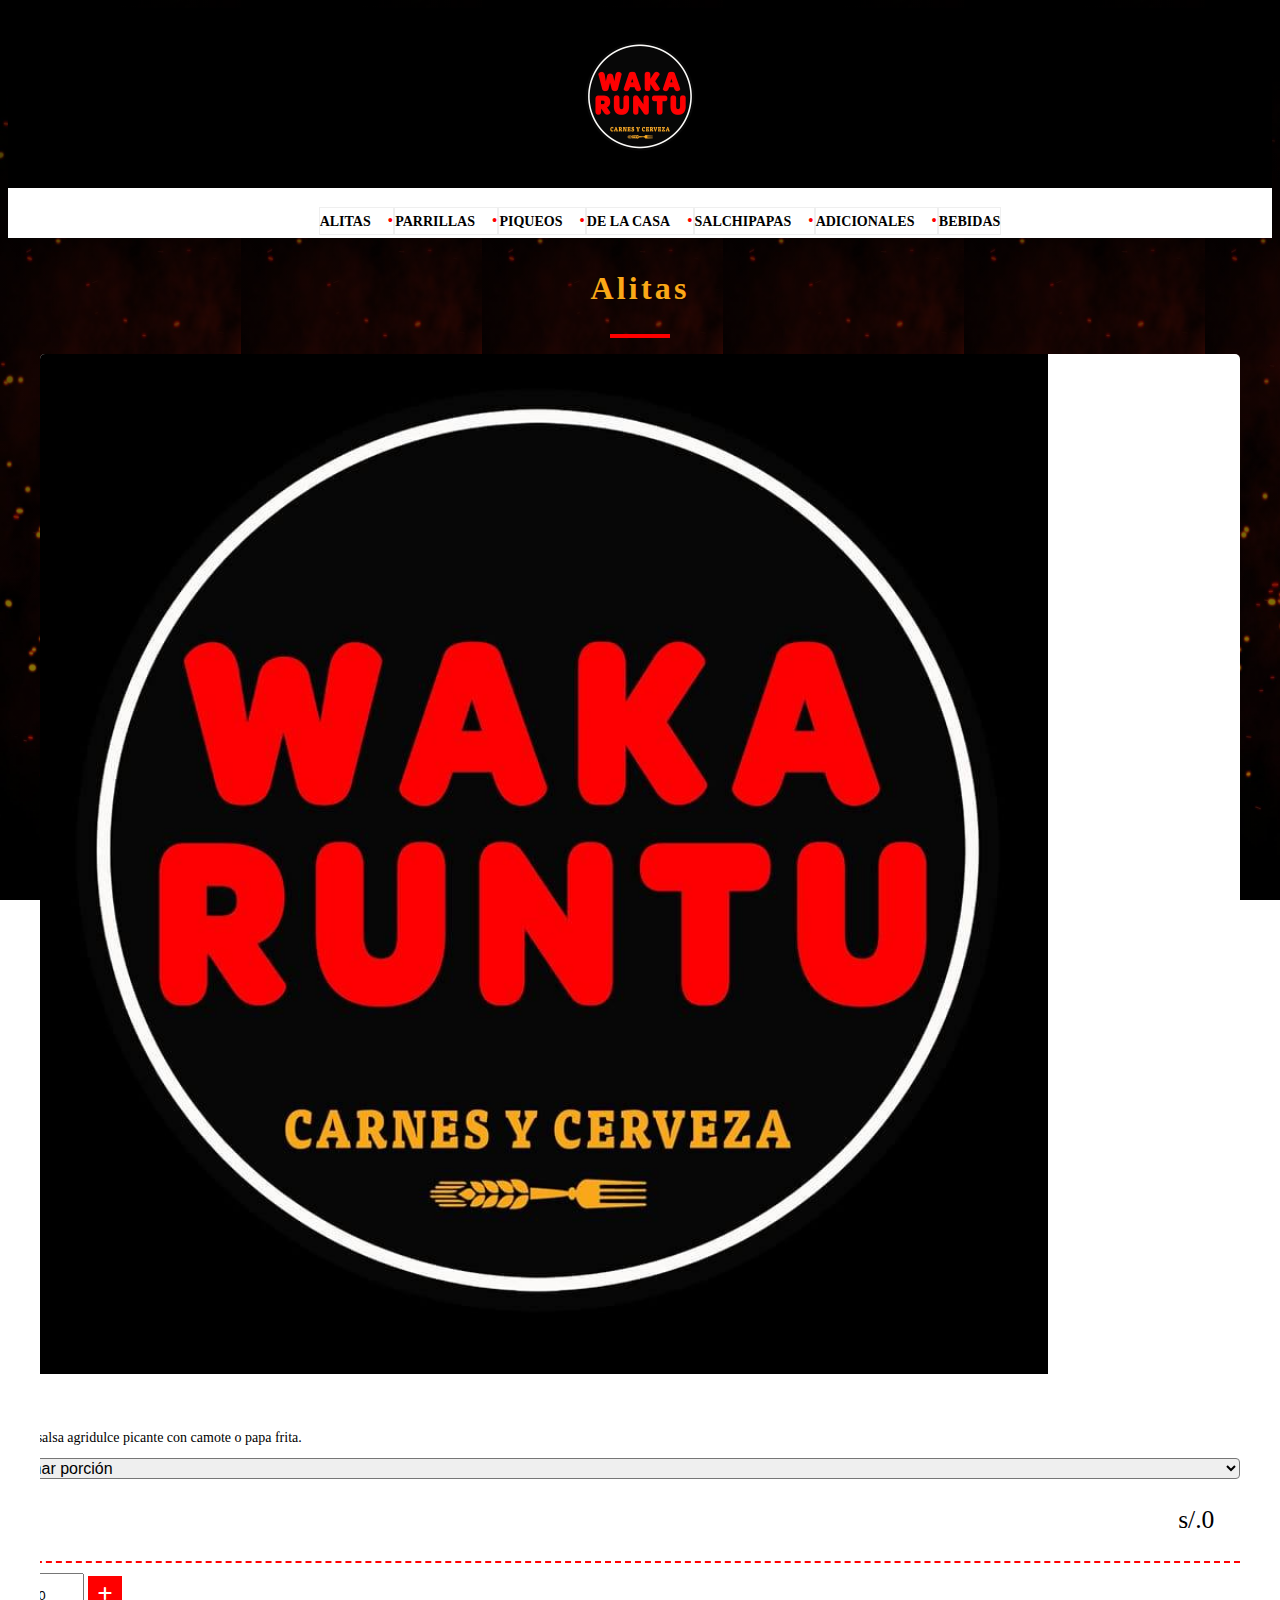
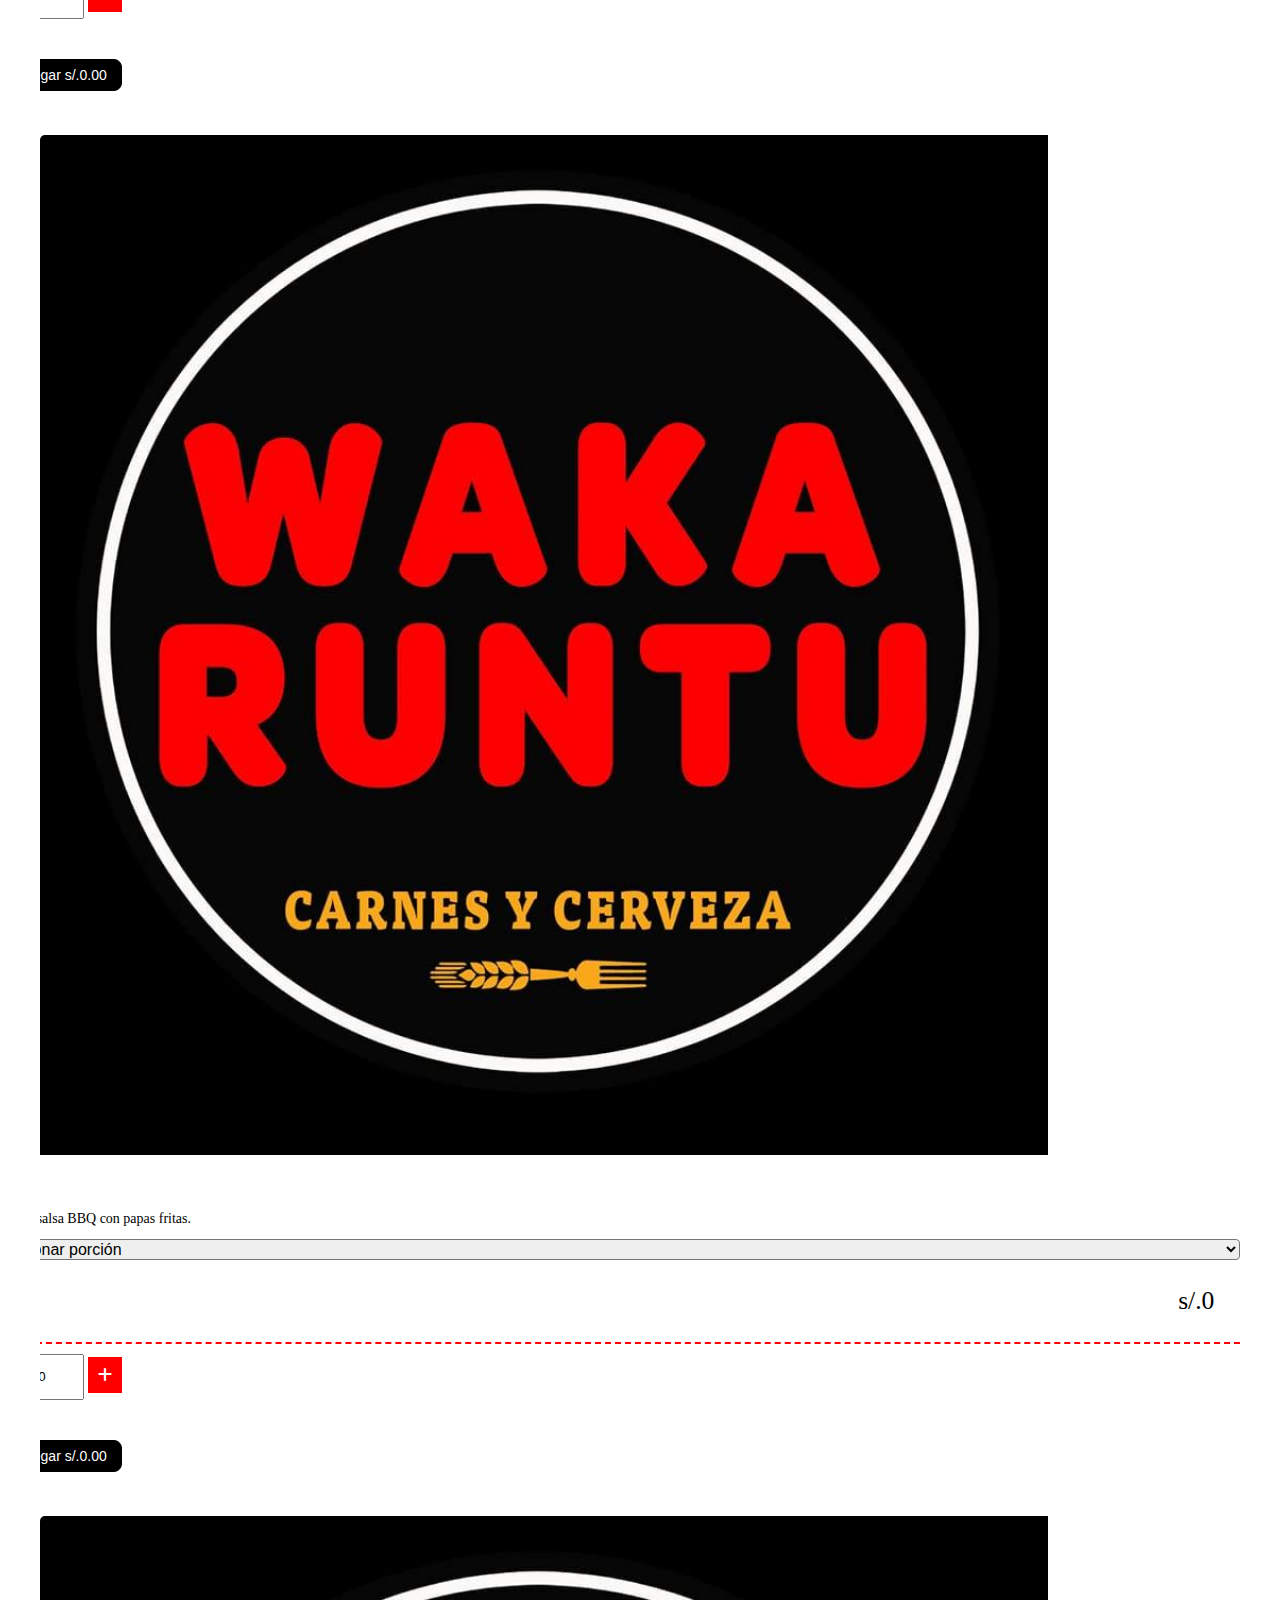
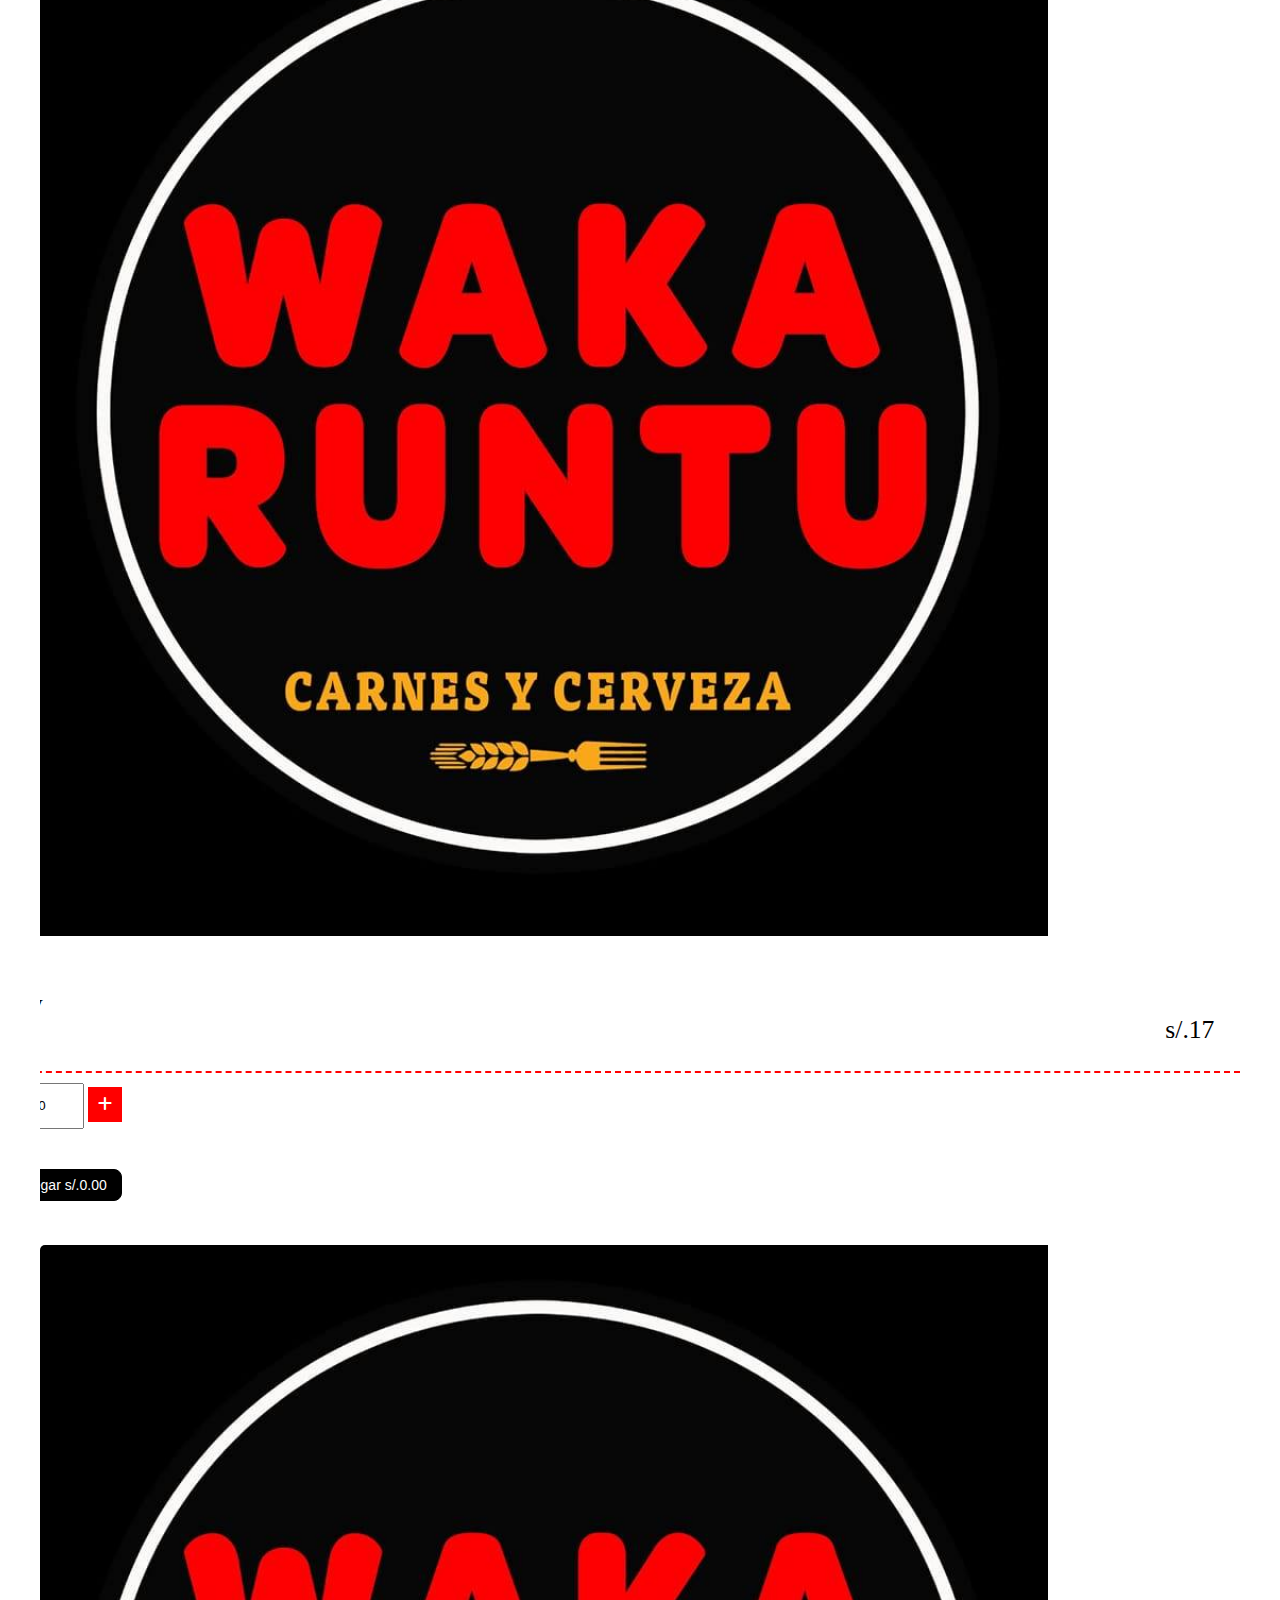
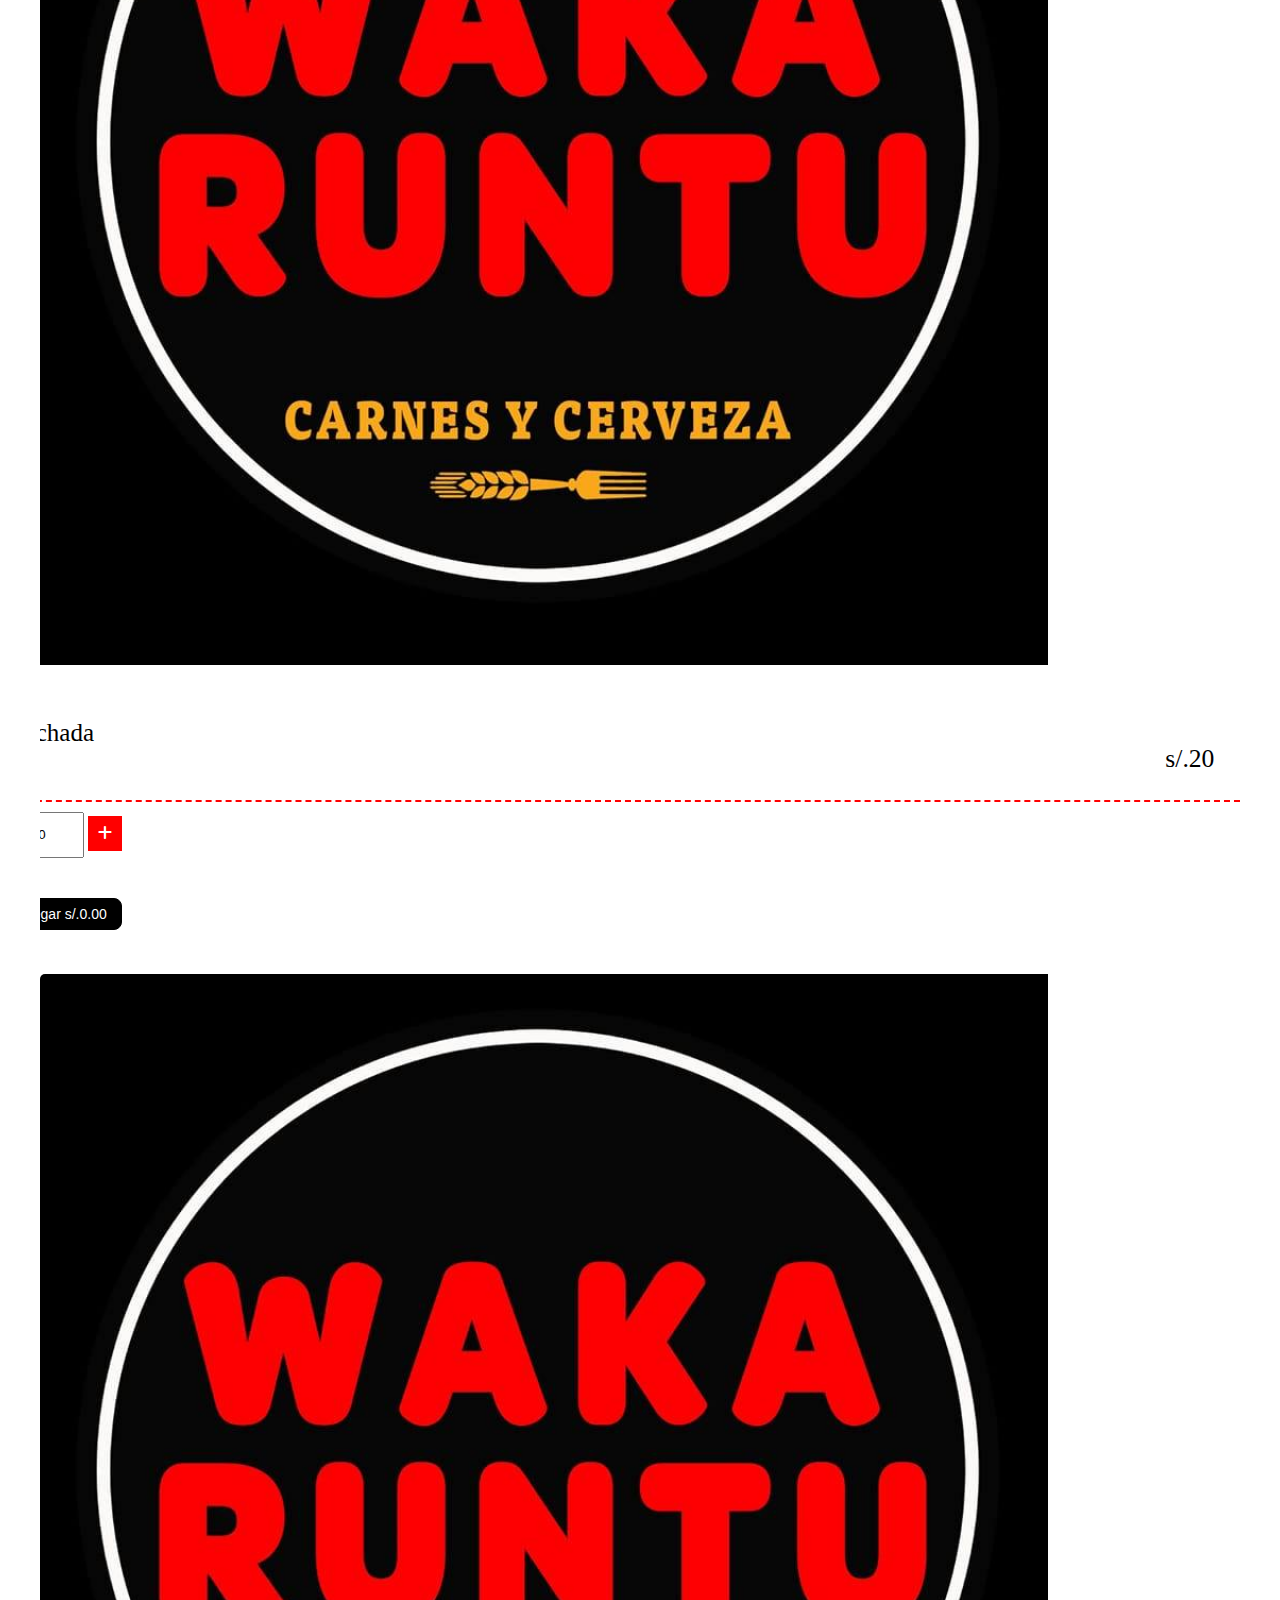
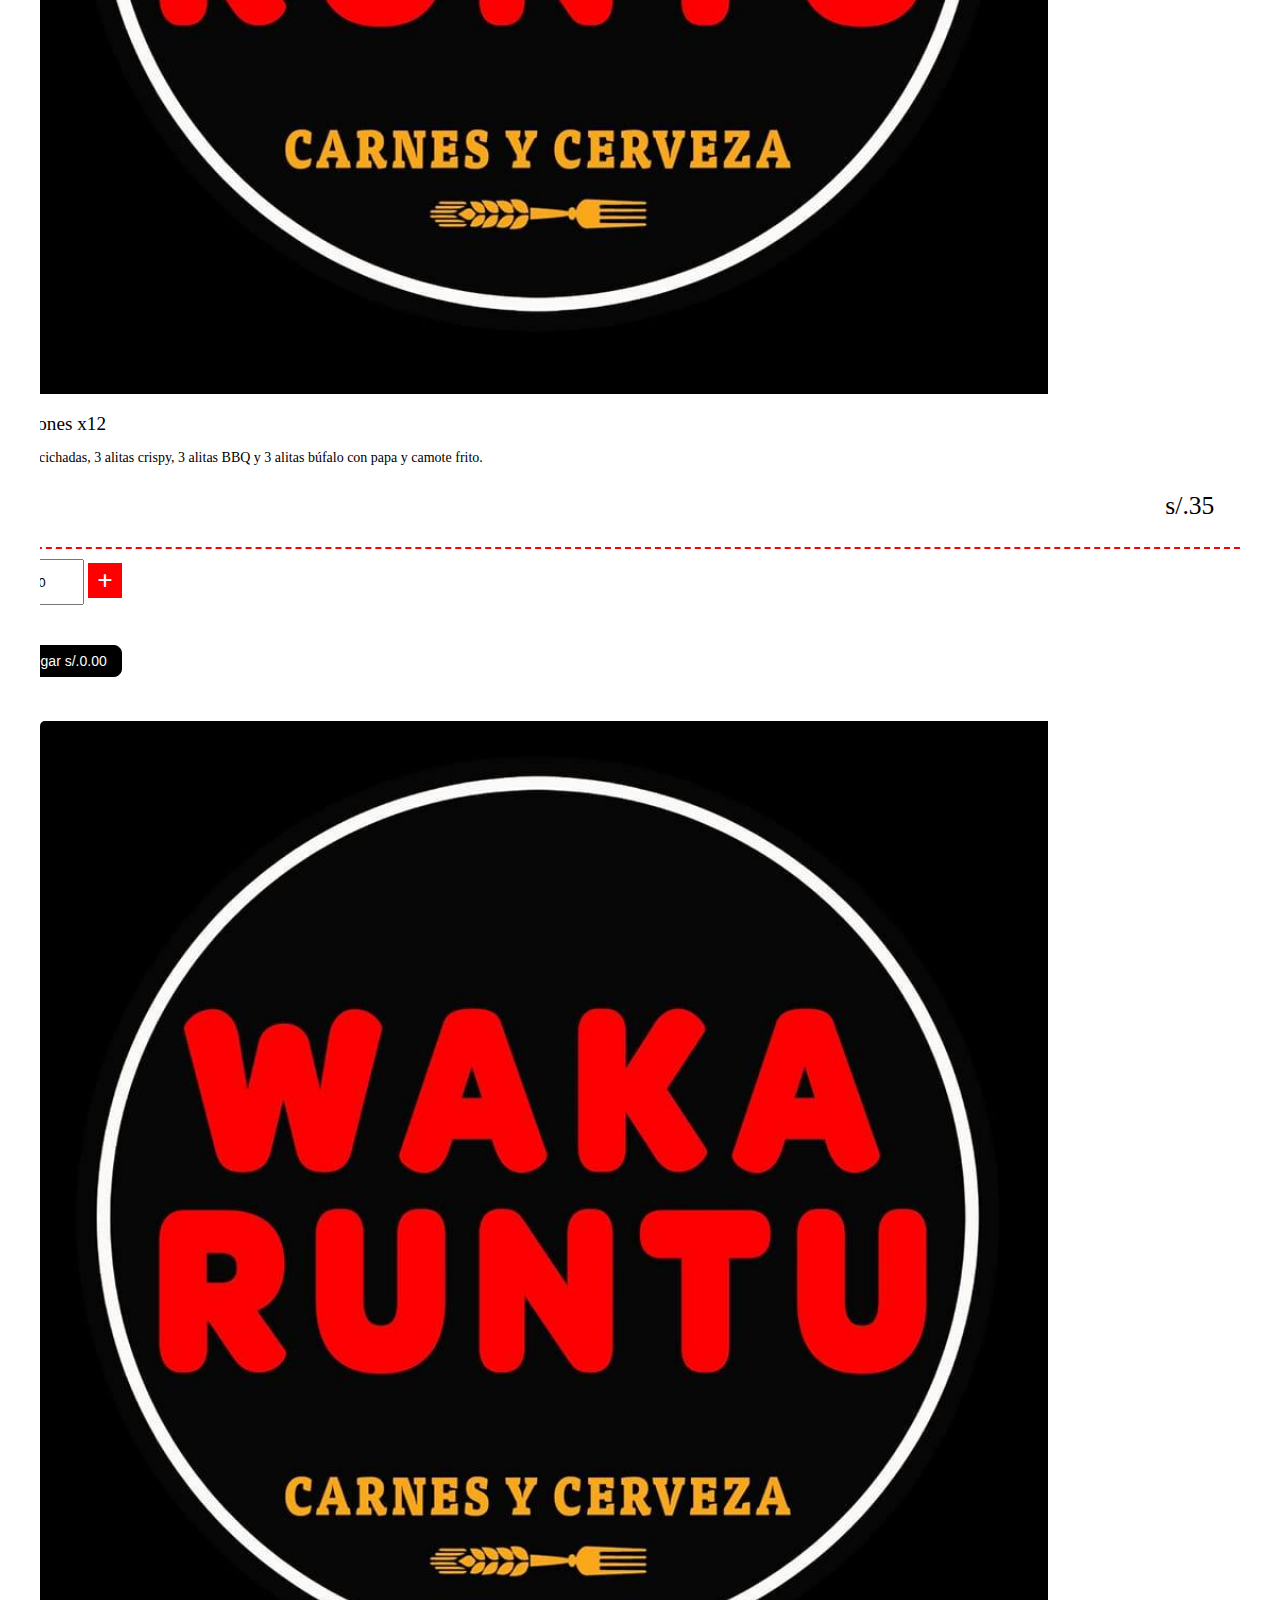
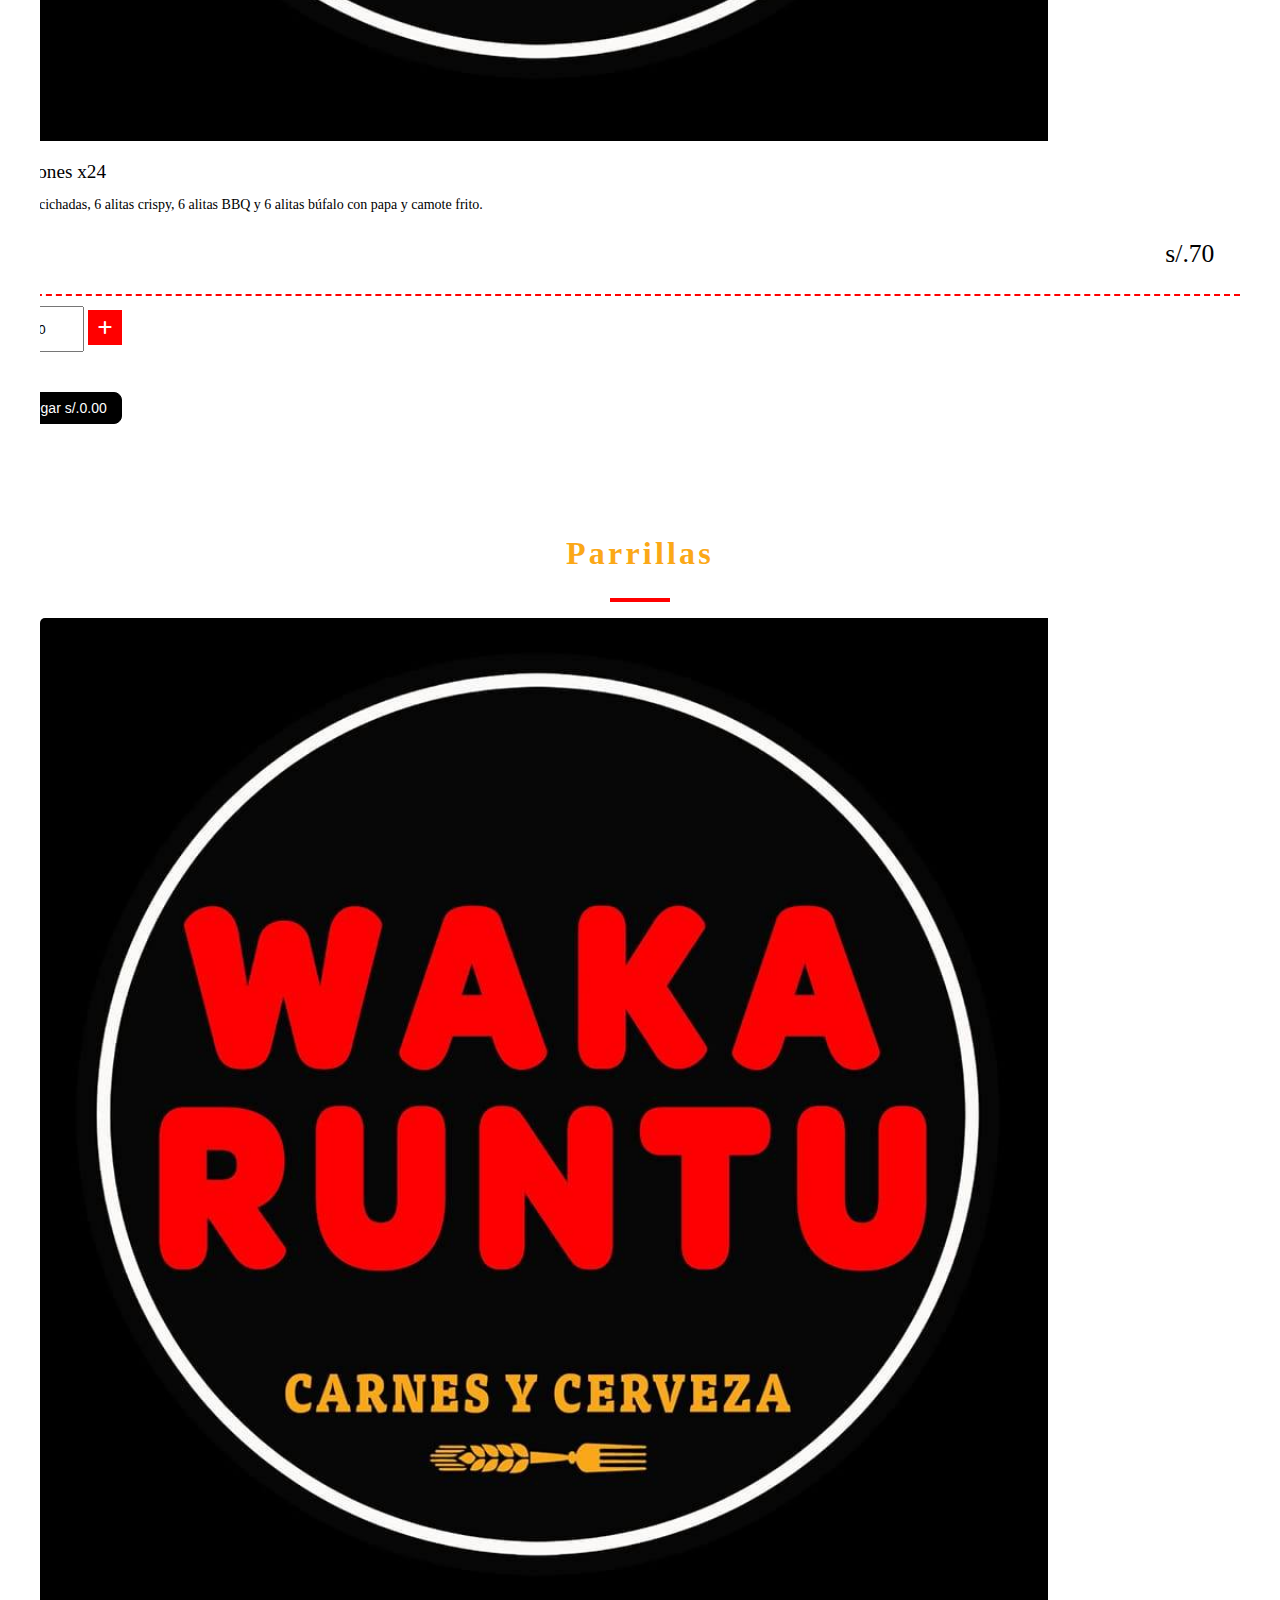
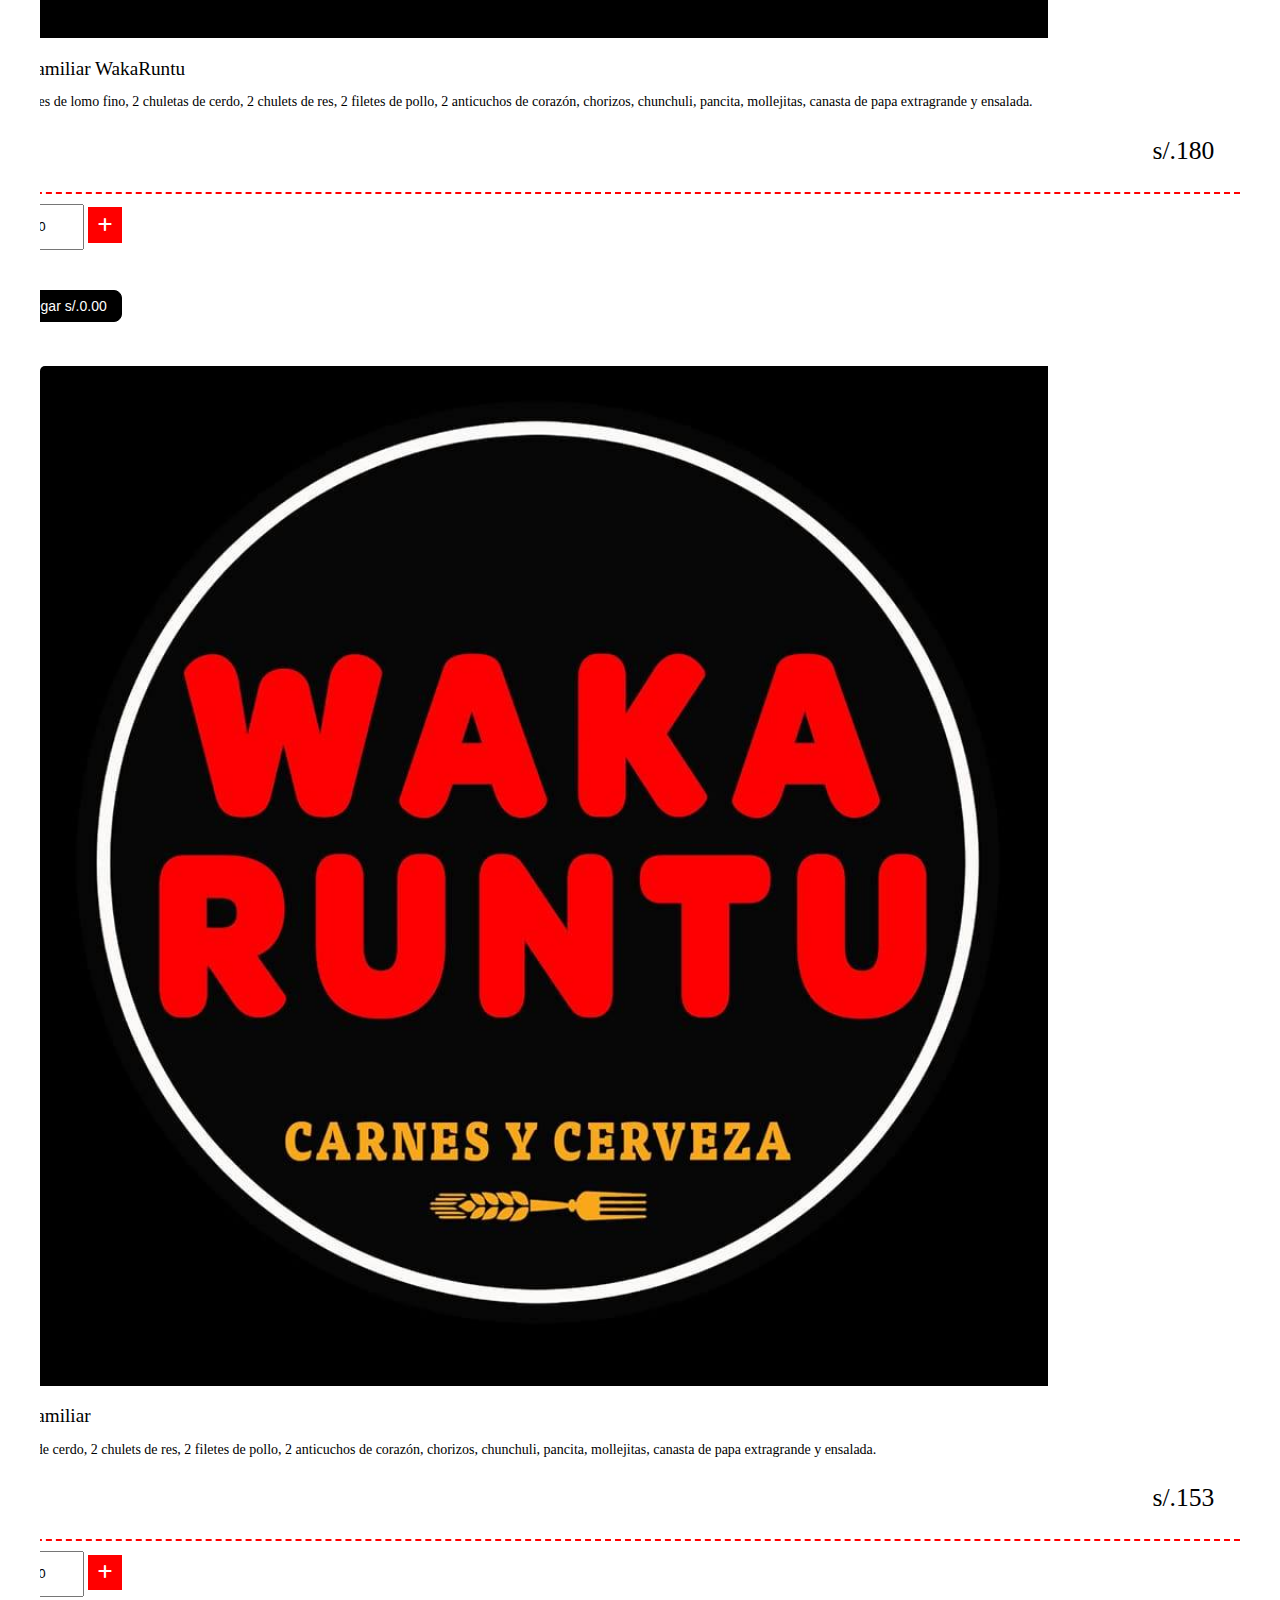
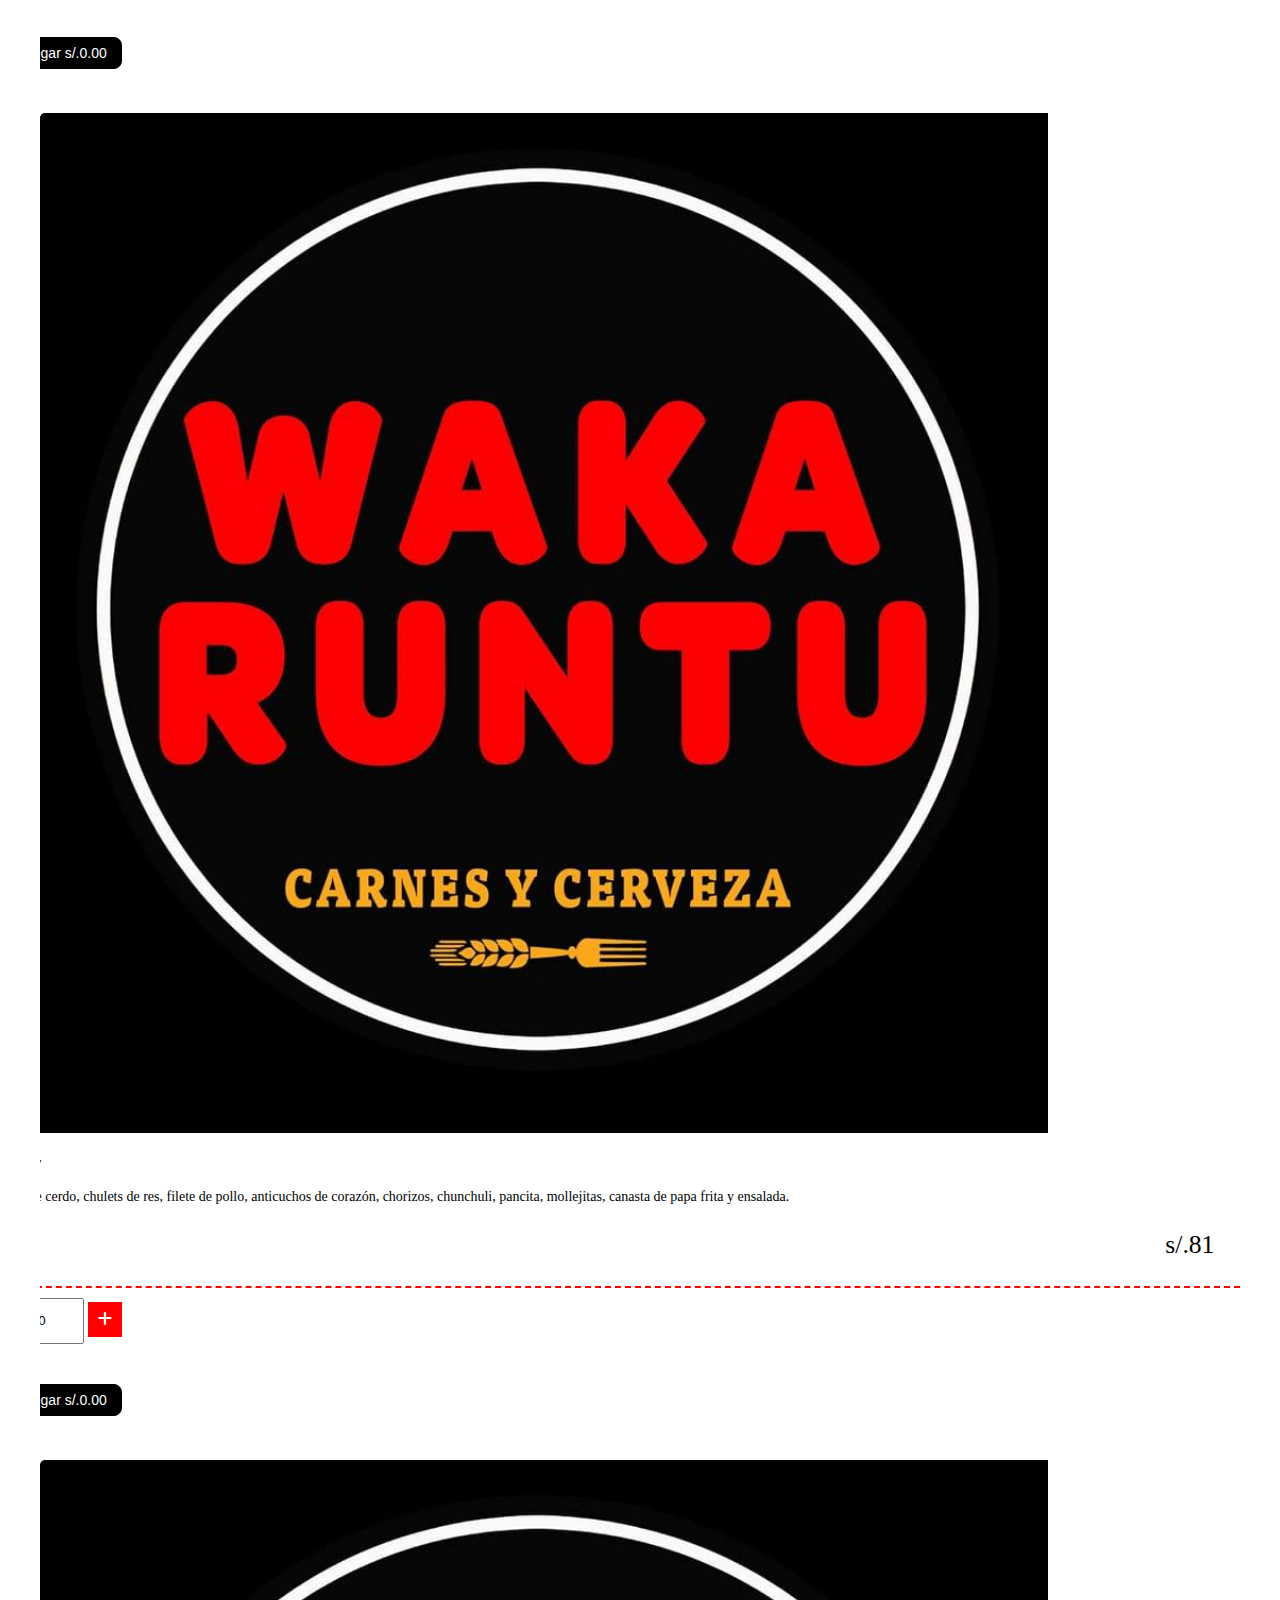
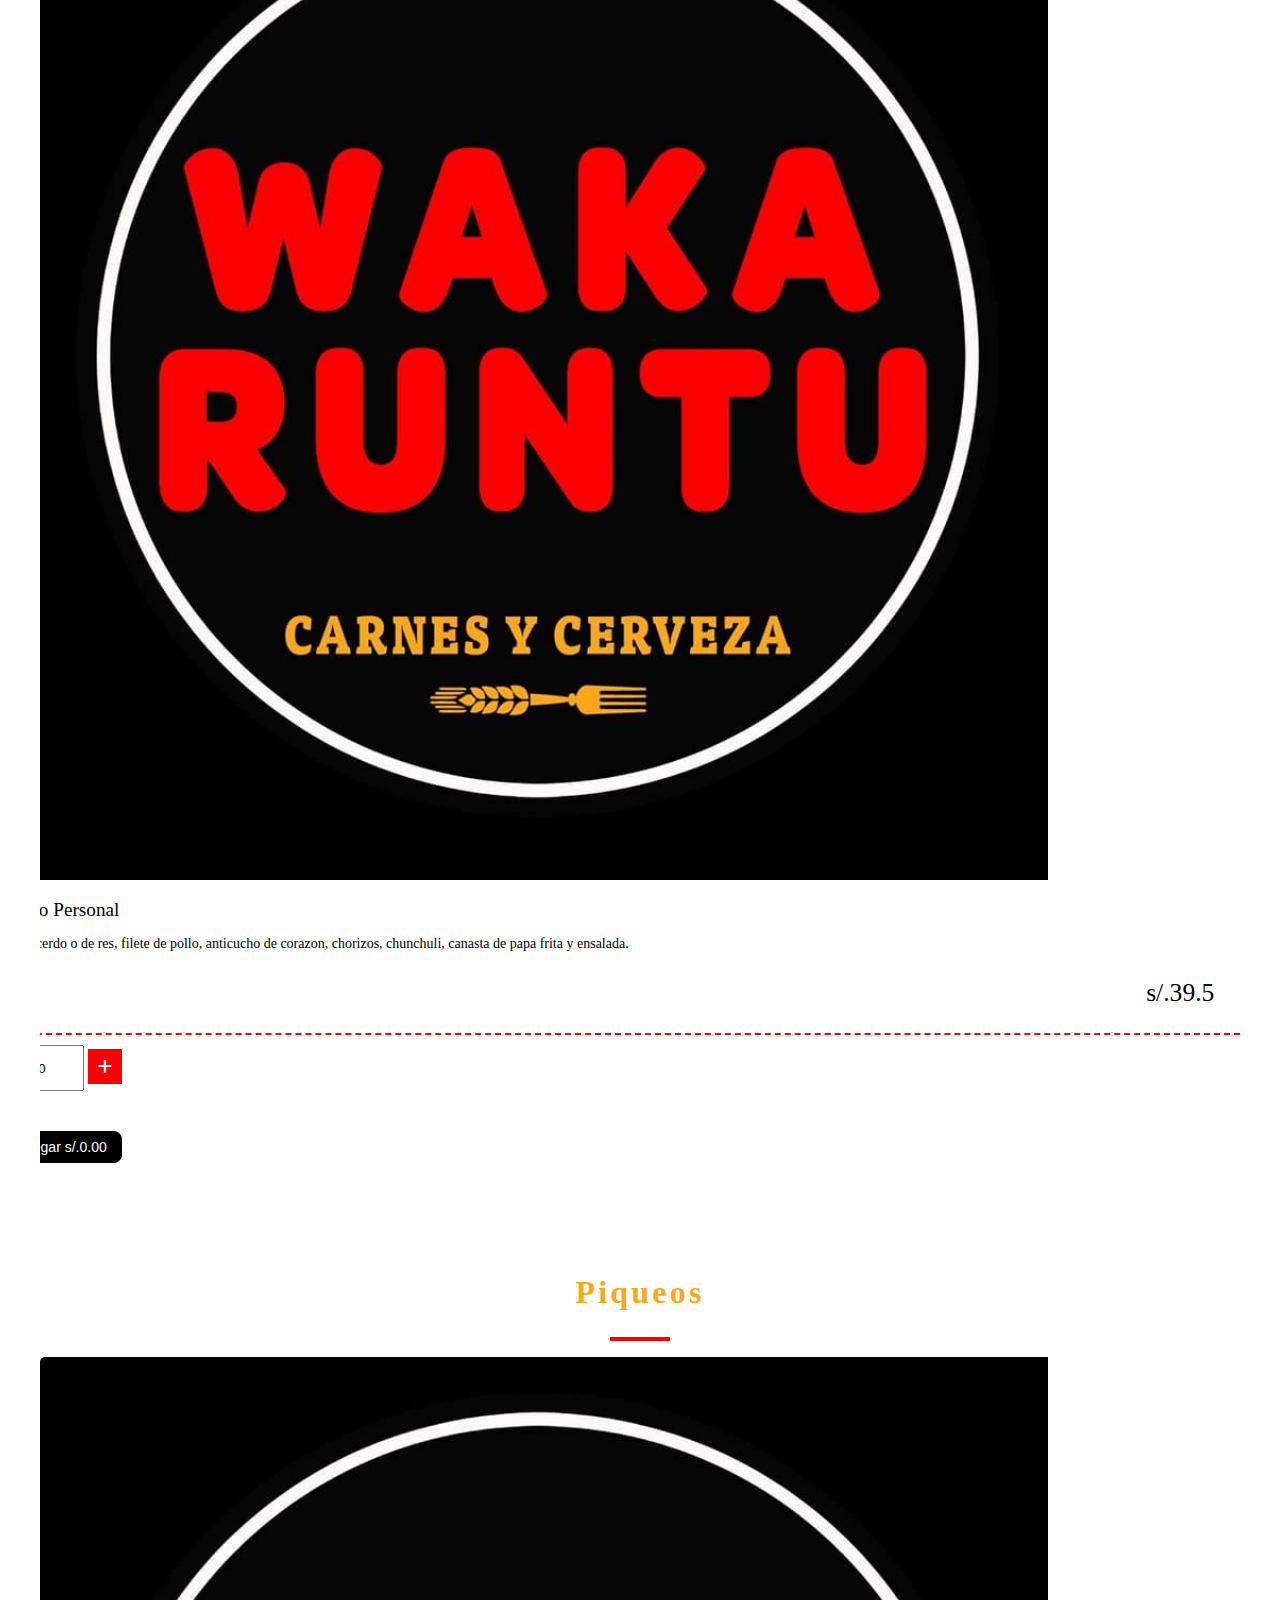
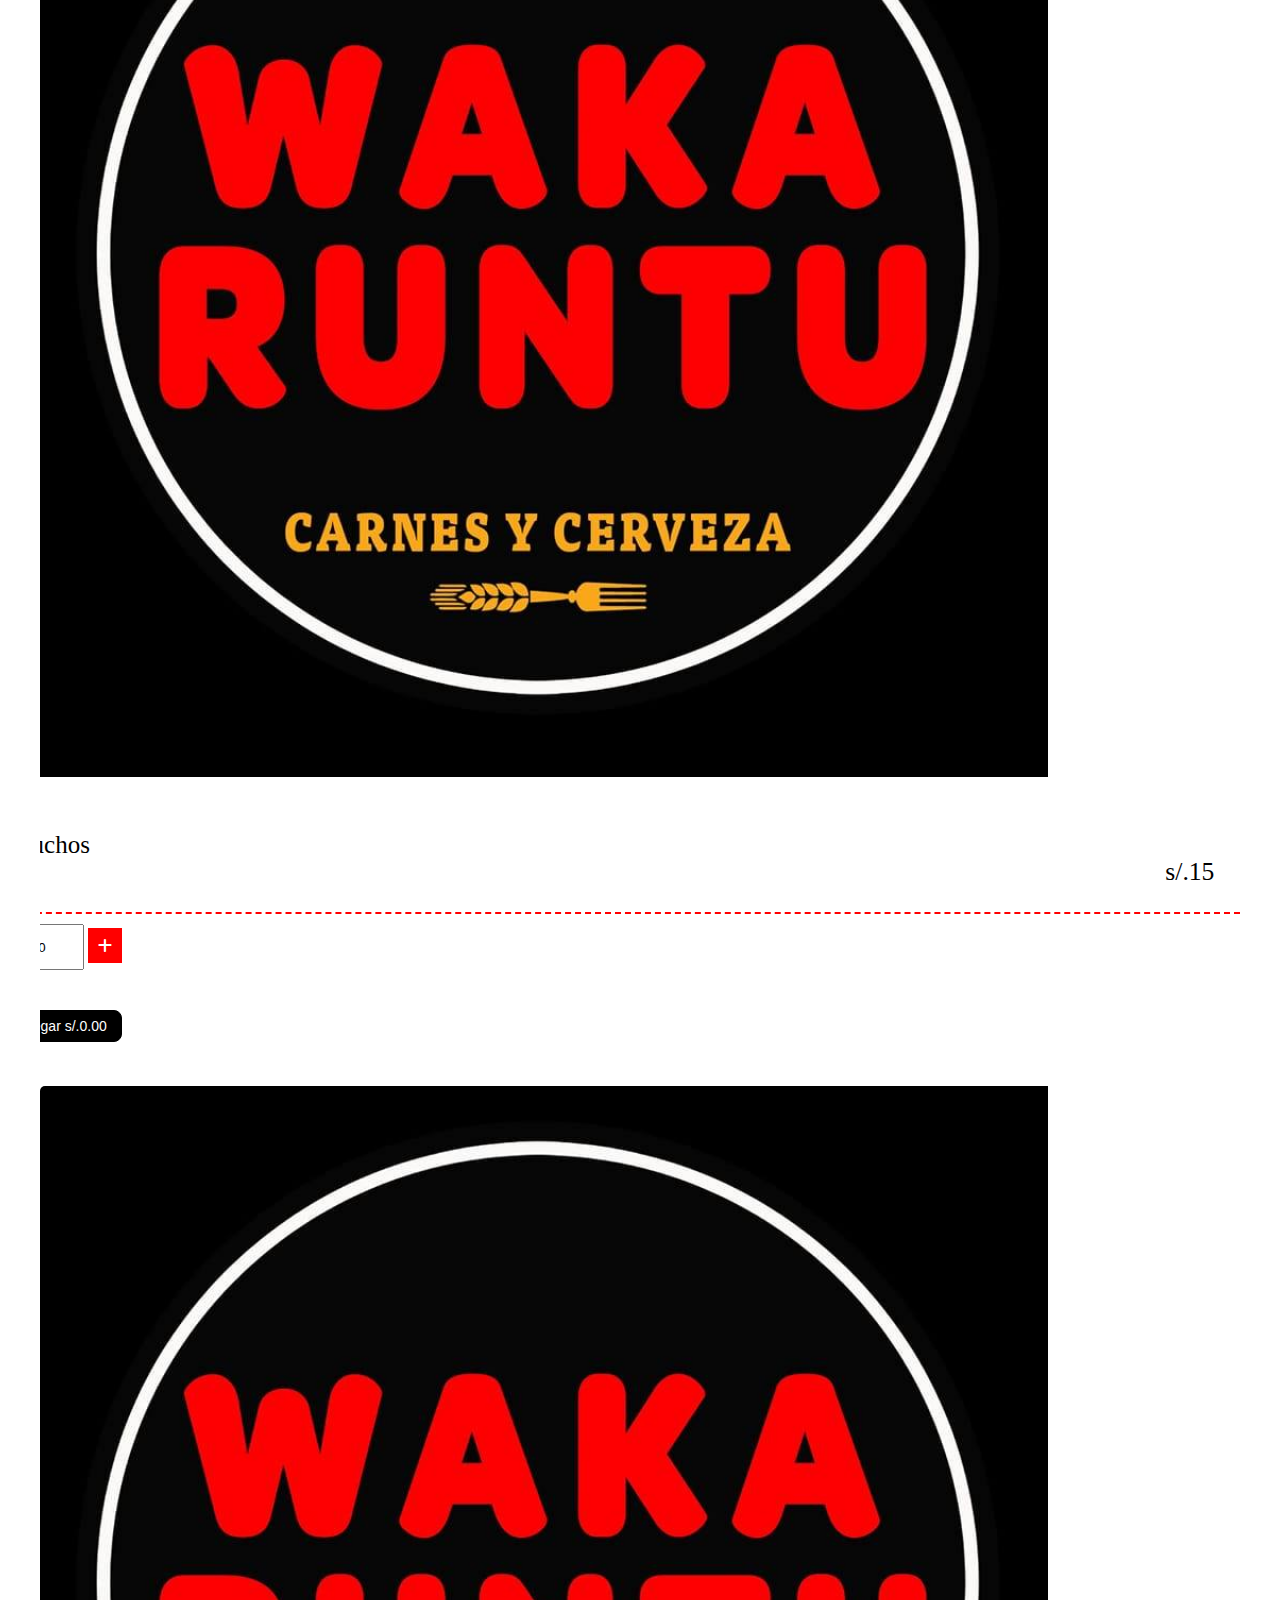
==== delivery.html @ b3f8e03b "martes temprano" ====
<!DOCTYPE html>
<html lang="en">

<head>
    <meta charset="UTF-8">
    <meta http-equiv="X-UA-Compatible" content="IE=edge">
    <meta name="viewport" content="width=device-width, initial-scale=1.0">
    <link rel="icon" href="img/favicon.png" tipe="image/png">
    <title>Carta Digital Waka Runtu - Carnes y Cervezas</title>
    <link rel="stylesheet" href="style.css">
    <link rel="stylesheet" href="https://cdnjs.cloudflare.com/ajax/libs/font-awesome/6.3.0/css/all.min.css">
    <link href="https://cdn.jsdelivr.net/npm/bootstrap@5.0.2/dist/css/bootstrap.min.css" rel="stylesheet" integrity="sha384-EVSTQN3/azprG1Anm3QDgpJLIm9Nao0Yz1ztcQTwFspd3yD65VohhpuuCOmLASjC" crossorigin="anonymous">
    <script src="https://cdn.jsdelivr.net/npm/bootstrap@5.0.2/dist/js/bootstrap.bundle.min.js" integrity="sha384-MrcW6ZMFYlzcLA8Nl+NtUVF0sA7MsXsP1UyJoMp4YLEuNSfAP+JcXn/tWtIaxVXM" crossorigin="anonymous"></script>
</head>

<body>
    <!----A l e r t a----->

    <div class="overlay" id="pop">
        <div class="alert alert-danger alert-dismissible fade show text-center" role="alert" id="error-message">
            La cantidad no puede ser cero
            <button type="button" class="btn-close" data-bs-dismiss="alert" aria-label="Close" id="close-alert"></button>
        </div>
    </div>
    <div class="fondo" id="pollos">
        <img src="img/logo-waka-runtu.jpg" class="img-pikol" alt="">
    </div>
    <div class="menu">
        <ul data-v-1c8fdb5a="" data-v-3eb1d840="" class="category-slider px-0" style="transform-origin: center top 0px;">
            <li data-v-1c8fdb5a="" class="category-slider__item rounded px-1 mx-1">
                <div><a href="#alitas">Alitas</a> <span class="dot">•</span></div>
            </li>
            <li data-v-1c8fdb5a="" class="category-slider__item rounded px-1 mx-1">
                <div><a href="#parrillas">Parrillas</a> <span class="dot">•</span></div>
            </li>
            <li data-v-1c8fdb5a="" class="category-slider__item rounded px-1 mx-1">
                <div><a href="#piqueos">Piqueos</a> <span class="dot">•</span></div>
            </li>
            <li data-v-1c8fdb5a="" class="category-slider__item rounded px-1 mx-1">
                <div><a href="#casa">De la casa</a> <span class="dot">•</span></div>
            </li>
            <li data-v-1c8fdb5a="" class="category-slider__item rounded px-1 mx-1">
                <div><a href="#salchipapas">Salchipapas</a> <span class="dot">•</span></div>
            </li>
            <li data-v-1c8fdb5a="" class="category-slider__item rounded px-1 mx-1 category-slider__item--active">
                <div><a href="#adicionales">Adicionales</a> <span class="dot">•</span></div>
            </li>
            <li data-v-1c8fdb5a="" class="category-slider__item rounded px-1 mx-1">
                <div><a href="#bebidas">Bebidas</a> </div>
            </li>
        </ul>
    </div>
    <div class="container" id="display">
        <div class="row">
            <div class="col-4 d-flex">
                <span id="valores" style="display: none;"></span>
                <span id="numeroT" class="m-auto"></span>
            </div>
            <div class="col-4" style="text-align: center; margin: auto; display: grid;">
                <a onclick="pedido()" id="popup1-button"> Ver pedido</a>
            </div>
            <div class="col-4">
                <p id="mtotal"></p>
            </div>
        </div>
    </div>
    <dialog id="popup1-dialog">
        <div class="row">
            <div class="col-12">
                <div class="row mb-5">
                    <div class="col-12 precioEnvio mb-3">
                        <span style="display:block; float:left; margin-top: 0.4em;"> Total:</span>
                        <p style="float:right" id="mtotal-pop"></p>
                    </div>
                    <div class="col-12">
                        <span id="valores-pop" style="display:block; float:left"></span>
                    </div>
                </div>
            </div>
            <div class="col-12 mb-4" style="text-align: center; margin: auto; display: grid;">
                <div class="row">
                    <div class="col-6">
                        <a onclick="wasa()" class="boton-wasa"><i class="fab fa-whatsapp"></i> Enviar pedido</a>
                    </div>
                    <div class="col-6">
                        <a id="popup1-close-button" class="enviarpedido" onclick="refresh()">Nuevo
                            pedido
                        </a>
                    </div>
                </div>
            </div>
        </div>
    </dialog>


    <div class="container mt-4">
        <div class="platos row">
            <!-----Alitas------>
            <div class="col-12">
                <h2 id="alitas" class="titulo" style="padding-top: 0px;">Alitas</h2>
                <div class="subrayado"></div>
            </div>
            <div class="col-lg-6 plato">
                <div class="row">
                    <div class="col-lg-6 col-sm-12">
                        <img src="img/logo-waka-runtu.jpg" alt="Alitas djm2 Bufalo waka runtu">
                    </div>
                    <div class="col-lg-6 col-sm-12">
                        <div class="row margin-left">
                            <div class="col-12 pedido">
                                <div class="row">
                                    <div class="col-8">
                                        <span class="izq" id="bufalo">Búfalo:</span>
                                        <span class="descripcion">Alitas con salsa agridulce picante con camote o papa
                                            frita.</span>
                                        <select class="selectP bufaloi" name="bufaloi" id="bufaloi" onchange="updateGasText('bufalo', 'bufaloi', 'bufalot', 'sub-bufalo', 'valor-bufalo', 15, 21, 27, 'num-bufalo')">
                                            <option selected>Selccionar porción</option>
                                            <option value="x6">x6</option>
                                            <option value="x9">x9</option>
                                            <option value="x12">x12</option>
                                        </select>
                                        <span id="bufalot" style="display: none;">0</span>
                                    </div>
                                    <div class="col-4">
                                        <p class="der">s/.<span id="sub-bufalo">0</span></p>
                                    </div>
                                </div>
                                <div class="linea" style="margin-top:1em"></div>
                            </div>
                            <div class="col-12 mt-2">
                                <div class="row">
                                    <div class="col-6 d-flex dialog">
                                        <span class="fa-solid fa-minus" id="decremento" onclick="decrementar('sub-bufalo','num-bufalo', 'valor-bufalo', 'sub-bufalo','valor-bufalo')"></span>
                                        <input type="text" class="form-control input" readonly id="num-bufalo" value="0">
                                        <span class="fa-solid fa-plus" id="botonactivo" onclick="incrementar('sub-bufalo','num-bufalo', 'valor-bufalo')"></span>
                                    </div>
                                    <div class="col-6 d-flex dialog">
                                        <button class="enviarpedido" onclick="sumar('valor-bufalo','num-bufalo','bufalot')">Agregar
                                            s/.<span id="valor-bufalo">0.00</span></button>
                                    </div>
                                </div>
                            </div>
                        </div>
                    </div>
                </div>
            </div>
            <div class="col-lg-6 plato">
                <div class="row">
                    <div class="col-lg-6 col-sm-12">
                        <img src="img/logo-waka-runtu.jpg" alt="Alitas djm2 Bufalo waka runtu">
                    </div>
                    <div class="col-lg-6 col-sm-12">
                        <div class="row margin-left">
                            <div class="col-12 pedido">
                                <div class="row">
                                    <div class="col-8">
                                        <span class="izq" id="bbq">BBQ:</span>
                                        <span class="descripcion">Alitas con salsa BBQ con papas fritas.</span>
                                        <select class="selectP bbqi" name="bbqi" id="bbqi" onchange="updateGasText('bbq', 'bbqi', 'bbqt', 'sub-bbq', 'valor-bbq', 15, 21, 27, 'num-bbq')">
                                            <option selected>Seleccionar porción</option>
                                            <option value="x6">x6</option>
                                            <option value="x9">x9</option>
                                            <option value="x12">x12</option>
                                        </select>
                                        <span id="bbqt" style="display: none;">0</span>
                                    </div>
                                    <div class="col-4">
                                        <p class="der">s/.<span id="sub-bbq">0</span></p>
                                    </div>
                                </div>
                                <div class="linea" style="margin-top:1em"></div>
                            </div>
                            <div class="col-12 mt-2">
                                <div class="row">
                                    <div class="col-6 d-flex dialog">
                                        <span class="fa-solid fa-minus" id="decremento" onclick="decrementar('sub-bbq','num-bbq', 'valor-bbq', 'sub-bbq','valor-bbq')"></span>
                                        <input type="text" class="form-control input" readonly id="num-bbq" value="0">
                                        <span class="fa-solid fa-plus" id="botonactivo" onclick="incrementar('sub-bbq','num-bbq', 'valor-bbq')"></span>
                                    </div>
                                    <div class="col-6 d-flex dialog">
                                        <button class="enviarpedido" onclick="sumar('valor-bbq','num-bbq','bbqt')">Agregar
                                            s/.<span id="valor-bbq">0.00</span></button>
                                    </div>
                                </div>
                            </div>
                        </div>
                    </div>
                </div>
            </div>
            <div class="col-lg-6 plato">
                <div class="row">
                    <div class="col-lg-6 col-sm-12">
                        <img src="img/logo-waka-runtu.jpg" alt="Crispy djm2">
                    </div>
                    <div class="col-lg-6 col-sm-12">
                        <div class="row margin-left">
                            <div class="col-12 pedido">
                                <span class="izq2" id="crispy">Crispy</span>
                                <p class="der">s/.<span id="subtotal-crispy">17</span></p>
                                <div class="linea"></div>
                            </div>
                            <div class="col-12 mt-2">
                                <div class="row">
                                    <div class="col-6 d-flex dialog">
                                        <span class="fa-solid fa-minus" id="decremento" onclick="decrementar('subtotal-crispy','num-crispy', 'valor-crispy')"></span>
                                        <input type="text" class="form-control input" readonly id="num-crispy" value="0">
                                        <span class="fa-solid fa-plus" id="botonactivo" onclick="incrementar('subtotal-crispy','num-crispy', 'valor-crispy')"></span>
                                    </div>
                                    <div class="col-6 d-flex dialog">
                                        <button class="enviarpedido" onclick="sumar('valor-crispy','num-crispy','crispy')">Agregar
                                            s/.<span id="valor-crispy">0.00</span></button>
                                    </div>
                                </div>
                            </div>
                        </div>
                    </div>
                </div>
            </div>
            <div class="col-lg-6 plato">
                <div class="row">
                    <div class="col-lg-6 col-sm-12">
                        <img src="img/logo-waka-runtu.jpg" alt="Acevichadas djm2">
                    </div>
                    <div class="col-lg-6 col-sm-12">
                        <div class="row margin-left">
                            <div class="col-12 pedido">
                                <span class="izq2" id="ceviche">Acevichada</span>
                                <p class="der">s/.<span id="subtotal-ceviche">20</span></p>
                                <div class="linea"></div>
                            </div>
                            <div class="col-12 mt-2">
                                <div class="row">
                                    <div class="col-6 d-flex dialog">
                                        <span class="fa-solid fa-minus" id="decremento" onclick="decrementar('subtotal-ceviche','num-ceviche', 'valor-ceviche')"></span>
                                        <input type="text" class="form-control input" readonly id="num-ceviche" value="0">
                                        <span class="fa-solid fa-plus" id="botonactivo" onclick="incrementar('subtotal-ceviche','num-ceviche', 'valor-ceviche')"></span>
                                    </div>
                                    <div class="col-6 d-flex dialog">
                                        <button class="enviarpedido" onclick="sumar('valor-ceviche','num-ceviche','ceviche')">Agregar s/.<span
                                                id="valor-ceviche">0.00</span></button>
                                    </div>
                                </div>
                            </div>
                        </div>
                    </div>
                </div>
            </div>
            <div class="col-lg-6 plato">
                <div class="row">
                    <div class="col-lg-6 col-sm-12">
                        <img src="img/logo-waka-runtu.jpg" alt="4 estaciones djm2">
                    </div>
                    <div class="col-lg-6 col-sm-12">
                        <div class="row margin-left">
                            <div class="col-12 pedido">
                                <div class="row">
                                    <div class="col-8">
                                        <span class="izq" id="estaciones1">4 Estaciones x12</span>
                                        <span class="descripcion">
                                            3 alitas avecichadas, 3 alitas crispy, 3 alitas BBQ y 3 alitas búfalo con
                                            papa y camote frito.
                                        </span>
                                    </div>
                                    <div class="col-4">
                                        <p class="der">s/.<span id="sub-estaciones1">35</span></p>
                                    </div>
                                </div>
                                <div class="linea"></div>

                            </div>
                            <div class="col-12 mt-2">
                                <div class="row">
                                    <div class="col-6 d-flex dialog">
                                        <span class="fa-solid fa-minus" id="decremento" onclick="decrementar('sub-estaciones1','num-estaciones1', 'valor-estaciones1')"></span>
                                        <input type="text" class="form-control input" readonly id="num-estaciones1" value="0">
                                        <span class="fa-solid fa-plus" id="botonactivo" onclick="incrementar('sub-estaciones1','num-estaciones1', 'valor-estaciones1')"></span>
                                    </div>
                                    <div class="col-6 d-flex dialog">
                                        <button class="enviarpedido" onclick="sumar('valor-estaciones1','num-estaciones1','estaciones1')">Agregar
                                            s/.<span id="valor-estaciones1">0.00</span></button>
                                    </div>
                                </div>
                            </div>
                        </div>
                    </div>
                </div>
            </div>
            <div class="col-lg-6 plato">
                <div class="row">
                    <div class="col-lg-6 col-sm-12">
                        <img src="img/logo-waka-runtu.jpg" alt="4 estaciones djm2">
                    </div>
                    <div class="col-lg-6 col-sm-12">
                        <div class="row margin-left">
                            <div class="col-12 pedido">
                                <div class="row">
                                    <div class="col-8">
                                        <span class="izq" id="estaciones2">4 Estaciones x24</span>
                                        <span class="descripcion">
                                            6 alitas avecichadas, 6 alitas crispy, 6 alitas BBQ y 6 alitas búfalo con
                                            papa y camote frito.
                                        </span>
                                    </div>
                                    <div class="col-4">
                                        <p class="der">s/.<span id="sub-estaciones2">70</span></p>
                                    </div>
                                </div>
                                <div class="linea"></div>
                            </div>
                            <div class="col-12 mt-2">
                                <div class="row">
                                    <div class="col-6 d-flex dialog">
                                        <span class="fa-solid fa-minus" id="decremento" onclick="decrementar('sub-estaciones2','num-estaciones2', 'valor-estaciones2')"></span>
                                        <input type="text" class="form-control input" readonly id="num-estaciones2" value="0">
                                        <span class="fa-solid fa-plus" id="botonactivo" onclick="incrementar('sub-estaciones2','num-estaciones2', 'valor-estaciones2')"></span>
                                    </div>
                                    <div class="col-6 d-flex dialog">
                                        <button class="enviarpedido" onclick="sumar('valor-estaciones2','num-estaciones2','estaciones2')">Agregar
                                            s/.<span id="valor-estaciones2">0.00</span></button>
                                    </div>
                                </div>
                            </div>
                        </div>
                    </div>
                </div>
            </div>


            <!----P a r r i l l a s-->
            <div class="col-lg-12">
                <h2 id="parrillas" class="titulo">Parrillas</h2>
                <div class="subrayado"></div>
            </div>
            <div class="col-lg-6 plato">
                <div class="row">
                    <div class="col-lg-6 col-sm-12">
                        <img src="img/logo-waka-runtu.jpg" alt="4 estaciones djm2">
                    </div>
                    <div class="col-lg-6 col-sm-12">
                        <div class="row margin-left">
                            <div class="col-12 pedido">
                                <div class="row">
                                    <div class="col-8">
                                        <span class="izq" id="familiarw">Super Familiar WakaRuntu</span>
                                        <span class="descripcion">
                                            2 medallones de lomo fino, 2 chuletas de cerdo, 2 chulets de res, 2 filetes
                                            de pollo, 2 anticuchos de corazón, chorizos, chunchuli, pancita, mollejitas,
                                            canasta de papa extragrande y ensalada. </span>
                                    </div>
                                    <div class="col-4">
                                        <p class="der">s/.<span id="sub-familiarw">180</span></p>
                                    </div>
                                </div>
                                <div class="linea"></div>

                            </div>
                            <div class="col-12 mt-2">
                                <div class="row">
                                    <div class="col-6 d-flex dialog">
                                        <span class="fa-solid fa-minus" id="decremento" onclick="decrementar('sub-familiarw','num-familiarw', 'valor-familiarw')"></span>
                                        <input type="text" class="form-control input" readonly id="num-familiarw" value="0">
                                        <span class="fa-solid fa-plus" id="botonactivo" onclick="incrementar('sub-familiarw','num-familiarw', 'valor-familiarw')"></span>
                                    </div>
                                    <div class="col-6 d-flex dialog">
                                        <button class="enviarpedido" onclick="sumar('valor-familiarw','num-familiarw','familiarw')">Agregar
                                            s/.<span id="valor-familiarw">0.00</span></button>
                                    </div>
                                </div>
                            </div>
                        </div>
                    </div>
                </div>
            </div>
            <div class="col-lg-6 plato">
                <div class="row">
                    <div class="col-lg-6 col-sm-12">
                        <img src="img/logo-waka-runtu.jpg" alt="4 estaciones2 djm2">
                    </div>
                    <div class="col-lg-6 col-sm-12">
                        <div class="row margin-left">
                            <div class="col-12 pedido">
                                <div class="row">
                                    <div class="col-8">
                                        <span class="izq" id="familiars">Super Familiar</span>
                                        <span class="descripcion">
                                            2 chuletas de cerdo, 2 chulets de res, 2 filetes
                                            de pollo, 2 anticuchos de corazón, chorizos, chunchuli, pancita, mollejitas,
                                            canasta de papa extragrande y ensalada. </span>
                                    </div>
                                    <div class="col-4">
                                        <p class="der">s/.<span id="sub-familiars">153</span></p>
                                    </div>
                                </div>
                                <div class="linea"></div>

                            </div>
                            <div class="col-12 mt-2">
                                <div class="row">
                                    <div class="col-6 d-flex dialog">
                                        <span class="fa-solid fa-minus" id="decremento" onclick="decrementar('sub-familiars','num-familiars', 'valor-familiars')"></span>
                                        <input type="text" class="form-control input" readonly id="num-familiars" value="0">
                                        <span class="fa-solid fa-plus" id="botonactivo" onclick="incrementar('sub-familiars','num-familiars', 'valor-familiars')"></span>
                                    </div>
                                    <div class="col-6 d-flex dialog">
                                        <button class="enviarpedido" onclick="sumar('valor-familiars','num-familiars','familiars')">Agregar
                                            s/.<span id="valor-familiars">0.00</span></button>
                                    </div>
                                </div>
                            </div>
                        </div>
                    </div>
                </div>
            </div>
            <div class="col-lg-6 plato">
                <div class="row">
                    <div class="col-lg-6 col-sm-12">
                        <img src="img/logo-waka-runtu.jpg" alt="4 estaciones2 djm2">
                    </div>
                    <div class="col-lg-6 col-sm-12">
                        <div class="row margin-left">
                            <div class="col-12 pedido">
                                <div class="row">
                                    <div class="col-8">
                                        <span class="izq" id="familiar">Familiar</span>
                                        <span class="descripcion">
                                            Chuletas de cerdo, chulets de res, filete
                                            de pollo, anticuchos de corazón, chorizos, chunchuli, pancita, mollejitas,
                                            canasta de papa frita y ensalada. </span>
                                    </div>
                                    <div class="col-4">
                                        <p class="der">s/.<span id="sub-familiar">81</span></p>
                                    </div>
                                </div>
                                <div class="linea"></div>

                            </div>
                            <div class="col-12 mt-2">
                                <div class="row">
                                    <div class="col-6 d-flex dialog">
                                        <span class="fa-solid fa-minus" id="decremento" onclick="decrementar('sub-familiar','num-familiar', 'valor-familiar')"></span>
                                        <input type="text" class="form-control input" readonly id="num-familiar" value="0">
                                        <span class="fa-solid fa-plus" id="botonactivo" onclick="incrementar('sub-familiar','num-familiar', 'valor-familiar')"></span>
                                    </div>
                                    <div class="col-6 d-flex dialog">
                                        <button class="enviarpedido" onclick="sumar('valor-familiar','num-familiar','familiar')">Agregar
                                            s/.<span id="valor-familiar">0.00</span></button>
                                    </div>
                                </div>
                            </div>
                        </div>
                    </div>
                </div>
            </div>
            <div class="col-lg-6 plato">
                <div class="row">
                    <div class="col-lg-6 col-sm-12">
                        <img src="img/logo-waka-runtu.jpg" alt="4 estaciones2 djm2">
                    </div>
                    <div class="col-lg-6 col-sm-12">
                        <div class="row margin-left">
                            <div class="col-12 pedido">
                                <div class="row">
                                    <div class="col-8">
                                        <span class="izq" id="personal">Parrillero Personal</span>
                                        <span class="descripcion">
                                            Chueta de cerdo o de res, filete de pollo, anticucho de corazon, chorizos, chunchuli, canasta de papa frita y ensalada.
                                        </span>
                                    </div>
                                    <div class="col-4">
                                        <p class="der">s/.<span id="sub-personal">39.5</span></p>
                                    </div>
                                </div>
                                <div class="linea"></div>

                            </div>
                            <div class="col-12 mt-2">
                                <div class="row">
                                    <div class="col-6 d-flex dialog">
                                        <span class="fa-solid fa-minus" id="decremento" onclick="decrementar('sub-personal','num-personal', 'valor-personal')"></span>
                                        <input type="text" class="form-control input" readonly id="num-personal" value="0">
                                        <span class="fa-solid fa-plus" id="botonactivo" onclick="incrementar('sub-personal','num-personal', 'valor-personal')"></span>
                                    </div>
                                    <div class="col-6 d-flex dialog">
                                        <button class="enviarpedido" onclick="sumar('valor-personal','num-personal','personal')">Agregar
                                            s/.<span id="valor-personal">0.00</span></button>
                                    </div>
                                </div>
                            </div>
                        </div>
                    </div>
                </div>
            </div>

            <!----P i q u e o s-->
            <div class="col-lg-12">
                <h2 id="piqueos" class="titulo">Piqueos</h2>
                <div class="subrayado"></div>
            </div>
            <div class="col-lg-6 plato">
                <div class="row">
                    <div class="col-lg-6 col-sm-12">
                        <img src="img/logo-waka-runtu.jpg" alt="Anticuhcos djm2">
                    </div>
                    <div class="col-lg-6 col-sm-12">
                        <div class="row margin-left">
                            <div class="col-12 pedido">
                                <span class="izq2" id="anti">Anticuchos</span>
                                <p class="der">s/.<span id="sub-anti">15</span></p>
                                <div class="linea"></div>
                            </div>
                            <div class="col-12 mt-2">
                                <div class="row">
                                    <div class="col-6 d-flex dialog">
                                        <span class="fa-solid fa-minus" id="decremento" onclick="decrementar('sub-anti','num-anti', 'valor-anti')"></span>
                                        <input type="text" class="form-control input" readonly id="num-anti" value="0">
                                        <span class="fa-solid fa-plus" id="botonactivo" onclick="incrementar('sub-anti','num-anti', 'valor-anti')"></span>
                                    </div>
                                    <div class="col-6 d-flex dialog">
                                        <button class="enviarpedido" onclick="sumar('valor-anti','num-anti','anti')">Agregar
                                            s/.<span id="valor-anti">0.00</span></button>
                                    </div>
                                </div>
                            </div>
                        </div>
                    </div>
                </div>
            </div>
            <div class="col-lg-6 plato">
                <div class="row">
                    <div class="col-lg-6 col-sm-12">
                        <img src="img/logo-waka-runtu.jpg" alt="Tequeños djm2">
                    </div>
                    <div class="col-lg-6 col-sm-12">
                        <div class="row margin-left">
                            <div class="col-12 pedido">
                                <span class="izq2" id="teque">Tequeños</span>
                                <p class="der">s/.<span id="sub-teque">18.5</span></p>
                                <div class="linea"></div>
                            </div>
                            <div class="col-12 mt-2">
                                <div class="row">
                                    <div class="col-6 d-flex dialog">
                                        <span class="fa-solid fa-minus" id="decremento" onclick="decrementar('sub-teque','num-teque', 'valor-teque')"></span>
                                        <input type="text" class="form-control input" readonly id="num-teque" value="0">
                                        <span class="fa-solid fa-plus" id="botonactivo" onclick="incrementar('sub-teque','num-teque', 'valor-teque')"></span>
                                    </div>
                                    <div class="col-6 d-flex dialog">
                                        <button class="enviarpedido" onclick="sumar('valor-teque','num-teque','teque')">Agregar
                                            s/.<span id="valor-teque">0.00</span></button>
                                    </div>
                                </div>
                            </div>
                        </div>
                    </div>
                </div>
            </div>

            <!---- D e - C a s a ----->
            <div class="col-lg-12">
                <h2 id="casa" class="titulo">De la casa</h2>
                <div class="subrayado"></div>
            </div>
            <div class="col-lg-6 plato">
                <div class="row">
                    <div class="col-lg-6 col-sm-12">
                        <img src="img/logo-waka-runtu.jpg" alt="Alitas djm2 Bufalo waka runtu">
                    </div>
                    <div class="col-lg-6 col-sm-12">
                        <div class="row margin-left">
                            <div class="col-12 pedido">
                                <div class="row">
                                    <div class="col-8">
                                        <span class="izq" id="chanchito">Chanchito WakaRuntu:</span>
                                        <span class="descripcion">Panceta de cerdo crocante  por fuera y jugosa por dentro, acompañada de papas, camote  y ensalada fresca.</span>
                                        <select class="selectP chanchitoi" name="chanchitoi" id="chanchitoi" onchange="chanchito('chanchito', 'chanchitoi', 'chanchitot', 'sub-chanchito', 'valor-chanchito', 24, 27, 'num-chanchito')">
                                            <option selected>¿Deseas tamal?</option>
                                            <option value="Sin tamal">Sin tamal</option>
                                            <option value="Con tamal">Con Tamal</option>
                                        </select>
                                        <span id="chanchitot" style="display: none;">0</span>
                                    </div>
                                    <div class="col-4">
                                        <p class="der">s/.<span id="sub-chanchito">0</span></p>
                                    </div>
                                </div>
                                <div class="linea" style="margin-top:1em"></div>
                            </div>
                            <div class="col-12 mt-2">
                                <div class="row">
                                    <div class="col-6 d-flex dialog">
                                        <span class="fa-solid fa-minus" id="decremento" onclick="decrementar('sub-chanchito','num-chanchito', 'valor-chanchito', 'sub-chanchito','valor-chanchito')"></span>
                                        <input type="text" class="form-control input" readonly id="num-chanchito" value="0">
                                        <span class="fa-solid fa-plus" id="botonactivo" onclick="incrementar('sub-chanchito','num-chanchito', 'valor-chanchito')"></span>
                                    </div>
                                    <div class="col-6 d-flex dialog">
                                        <button class="enviarpedido" onclick="sumar('valor-chanchito','num-chanchito','chanchitot')">Agregar
                                            s/.<span id="valor-chanchito">0</span></button>
                                    </div>
                                </div>
                            </div>
                        </div>
                    </div>
                </div>
            </div>
            <div class="col-lg-6 plato">
                <div class="row">
                    <div class="col-lg-6 col-sm-12">
                        <img src="img/logo-waka-runtu.jpg" alt="Chaufa grillada djm2">
                    </div>
                    <div class="col-lg-6 col-sm-12">
                        <div class="row margin-left">
                            <div class="col-12 pedido">
                                <div class="row">
                                    <div class="col-8">
                                        <span class="izq" id="grilla">Arroz chaufa con carne grillada</span>
                                        <span class="descripcion">Arroz chaufa compañado de carne grillada (Chuleta de res o chuleta de cerdo o filete de pollo)</span>
                                    </div>
                                    <div class="col-4">
                                        <p class="der">s/.<span id="sub-grilla">28</span></p>
                                    </div>
                                </div>
                                <div class="linea"></div>
                            </div>
                            <div class="col-12 mt-2">
                                <div class="row">
                                    <div class="col-6 d-flex dialog">
                                        <span class="fa-solid fa-minus" id="decremento" onclick="decrementar('sub-grilla','num-grilla', 'valor-grilla')"></span>
                                        <input type="text" class="form-control input" readonly id="num-grilla" value="0">
                                        <span class="fa-solid fa-plus" id="botonactivo" onclick="incrementar('sub-grilla','num-grilla', 'valor-grilla')"></span>
                                    </div>
                                    <div class="col-6 d-flex dialog">
                                        <button class="enviarpedido" onclick="sumar('valor-grilla','num-grilla','grilla')">Agregar
                                            s/.<span id="valor-grilla">0.00</span></button>
                                    </div>
                                </div>
                            </div>
                        </div>
                    </div>
                </div>
            </div>
            <div class="col-lg-6 plato">
                <div class="row">
                    <div class="col-lg-6 col-sm-12">
                        <img src="img/pisco-sour.jpg" alt="Chilcano clasico Pikol">
                    </div>
                    <div class="col-lg-6 col-sm-12">
                        <div class="row margin-left">
                            <div class="col-12 pedido">
                                <span class="izq" id="pisco-sour">Pisco Sour</span>
                                <p class="der">s/.<span id="sub-pisco-sour">22</span></p>
                                <div class="linea"></div>
                            </div>
                            <div class="col-12 mt-2">
                                <div class="row">
                                    <div class="col-6 d-flex dialog">
                                        <span class="fa-solid fa-minus" id="decremento" onclick="decrementar('sub-pisco-sour','num-pisco-sour', 'valor-pisco-sour')"></span>
                                        <input type="text" class="form-control input" readonly id="num-pisco-sour" value="1">
                                        <span class="fa-solid fa-plus" id="botonactivo" onclick="incrementar('sub-pisco-sour','num-pisco-sour', 'valor-pisco-sour')"></span>
                                    </div>
                                    <div class="col-6 d-flex dialog">
                                        <button class="enviarpedido" onclick="sumar('valor-pisco-sour','num-pisco-sour','pisco-sour')">Agregar
                                            s/.<span id="valor-pisco-sour">22</span></button>
                                    </div>
                                </div>
                            </div>
                        </div>
                    </div>
                </div>
            </div>
            <div class="col-lg-6 plato">
                <div class="row">
                    <div class="col-lg-6 col-sm-12">
                        <img src="img/chilcano-de-maracuya.jpg" alt="Chilcano clasico Pikol">
                    </div>
                    <div class="col-lg-6 col-sm-12">
                        <div class="row margin-left">
                            <div class="col-12 pedido">
                                <span class="izq" id="chilcano-maracuya">Chilcano de Maracuya</span>
                                <p class="der">s/.<span id="sub-chilcano-maracuya">20</span></p>
                                <div class="linea"></div>
                            </div>
                            <div class="col-12 mt-2">
                                <div class="row">
                                    <div class="col-6 d-flex dialog">
                                        <span class="fa-solid fa-minus" id="decremento" onclick="decrementar('sub-chilcano-maracuya','num-chilcano-maracuya', 'valor-chilcano-maracuya')"></span>
                                        <input type="text" class="form-control input" readonly id="num-chilcano-maracuya" value="1">
                                        <span class="fa-solid fa-plus" id="botonactivo" onclick="incrementar('sub-chilcano-maracuya','num-chilcano-maracuya', 'valor-chilcano-maracuya')"></span>
                                    </div>
                                    <div class="col-6 d-flex dialog">
                                        <button class="enviarpedido" onclick="sumar('valor-chilcano-maracuya','num-chilcano-maracuya','chilcano-maracuya')">Agregar
                                            s/.<span id="valor-chilcano-maracuya">20</span></button>
                                    </div>
                                </div>
                            </div>
                        </div>
                    </div>
                </div>
            </div>
            <div class="col-lg-6 plato">
                <div class="row">
                    <div class="col-lg-6 col-sm-12">
                        <img src="img/maracuya-sour-pikol-djm2.jpg" alt="Maracuya Sour">
                    </div>
                    <div class="col-lg-6 col-sm-12">
                        <div class="row margin-left">
                            <div class="col-12 pedido">
                                <span class="izq" id="maracuya-sour">Maracuya Sour</span>
                                <p class="der">s/.<span id="sub-maracuya-sour">22</span></p>
                                <div class="linea"></div>
                            </div>
                            <div class="col-12 mt-2">
                                <div class="row">
                                    <div class="col-6 d-flex dialog">
                                        <span class="fa-solid fa-minus" id="decremento" onclick="decrementar('sub-maracuya-sour','num-maracuya-sour', 'valor-maracuya-sour')"></span>
                                        <input type="text" class="form-control input" readonly id="num-maracuya-sour" value="1">
                                        <span class="fa-solid fa-plus" id="botonactivo" onclick="incrementar('sub-maracuya-sour','num-maracuya-sour', 'valor-maracuya-sour')"></span>
                                    </div>
                                    <div class="col-6 d-flex dialog">
                                        <button class="enviarpedido" onclick="sumar('valor-maracuya-sour','num-maracuya-sour','maracuya-sour')">Agregar
                                            s/.<span id="valor-maracuya-sour">22</span></button>
                                    </div>
                                </div>
                            </div>
                        </div>
                    </div>
                </div>
            </div>
            <div class="col-lg-6 plato">
                <div class="row">
                    <div class="col-lg-6 col-sm-12">
                        <img src="img/caipiroska-de-maracuya-pikol-djm2.png" alt="Caipiroska de Maracuya">
                    </div>
                    <div class="col-lg-6 col-sm-12">
                        <div class="row margin-left">
                            <div class="col-12 pedido">
                                <span class="izq" id="maracuya-caipiroska">Caipiroska de Maracuya</span>
                                <p class="der">s/.<span id="sub-maracuya-caipiroska">22</span></p>
                                <div class="linea"></div>
                            </div>
                            <div class="col-12 mt-2">
                                <div class="row">
                                    <div class="col-6 d-flex dialog">
                                        <span class="fa-solid fa-minus" id="decremento" onclick="decrementar('sub-maracuya-caipiroska','num-maracuya-caipiroska', 'valor-maracuya-caipiroska')"></span>
                                        <input type="text" class="form-control input" readonly id="num-maracuya-caipiroska" value="1">
                                        <span class="fa-solid fa-plus" id="botonactivo" onclick="incrementar('sub-maracuya-caipiroska','num-maracuya-caipiroska', 'valor-maracuya-caipiroska')"></span>
                                    </div>
                                    <div class="col-6 d-flex dialog">
                                        <button class="enviarpedido" onclick="sumar('valor-maracuya-caipiroska','num-maracuya-caipiroska','maracuya-caipiroska')">Agregar
                                            s/.<span id="valor-maracuya-caipiroska">22</span></button>
                                    </div>
                                </div>
                            </div>
                        </div>
                    </div>
                </div>
            </div>
            <div class="col-lg-6 plato">
                <div class="row">
                    <div class="col-lg-6 col-sm-12">
                        <img src="img/Gin-tonic-hidden.jpg" alt="Gin Tonic">
                    </div>
                    <div class="col-lg-6 col-sm-12">
                        <div class="row margin-left">
                            <div class="col-12 pedido">
                                <span class="izq" id="gin-tonic">Gin Tonic</span>
                                <p class="der">s/.<span id="sub-gin-tonic">24</span></p>
                                <div class="linea"></div>
                            </div>
                            <div class="col-12 mt-2">
                                <div class="row">
                                    <div class="col-6 d-flex dialog">
                                        <span class="fa-solid fa-minus" id="decremento" onclick="decrementar('sub-gin-tonic','num-gin-tonic', 'valor-gin-tonic')"></span>
                                        <input type="text" class="form-control input" readonly id="num-gin-tonic" value="1">
                                        <span class="fa-solid fa-plus" id="botonactivo" onclick="incrementar('sub-gin-tonic','num-gin-tonic', 'valor-gin-tonic')"></span>
                                    </div>
                                    <div class="col-6 d-flex dialog">
                                        <button class="enviarpedido" onclick="sumar('valor-gin-tonic','num-gin-tonic','gin-tonic')">Agregar
                                            s/.<span id="valor-gin-tonic">24</span></button>
                                    </div>
                                </div>
                            </div>
                        </div>
                    </div>
                </div>
            </div>
            <div class="col-lg-6 plato">
                <div class="row">
                    <div class="col-lg-6 col-sm-12">
                        <img src="img/mojito-pikol-djm2.jpg" alt="Mojito pikol djm2">
                    </div>
                    <div class="col-lg-6 col-sm-12">
                        <div class="row margin-left">
                            <div class="col-12 pedido">
                                <span class="izq" id="mojito">Mojito</span>
                                <p class="der">s/.<span id="sub-mojito">20</span></p>
                                <div class="linea"></div>
                            </div>
                            <div class="col-12 mt-2">
                                <div class="row">
                                    <div class="col-6 d-flex dialog">
                                        <span class="fa-solid fa-minus" id="decremento" onclick="decrementar('sub-mojito','num-mojito', 'valor-mojito')"></span>
                                        <input type="text" class="form-control input" readonly id="num-mojito" value="1">
                                        <span class="fa-solid fa-plus" id="botonactivo" onclick="incrementar('sub-mojito','num-mojito', 'valor-mojito')"></span>
                                    </div>
                                    <div class="col-6 d-flex dialog">
                                        <button class="enviarpedido" onclick="sumar('valor-mojito','num-mojito','mojito')">Agregar s/.<span
                                                id="valor-mojito">20</span></button>
                                    </div>
                                </div>
                            </div>
                        </div>
                    </div>
                </div>
            </div>
            <div class="col-lg-6 plato">
                <div class="row">
                    <div class="col-lg-6 col-sm-12">
                        <img src="img/mojito-de-maracuya-djm-pikol.jpg" alt="Mojito  maracuya pikol djm2">
                    </div>
                    <div class="col-lg-6 col-sm-12">
                        <div class="row margin-left">
                            <div class="col-12 pedido">
                                <span class="izq" id="mojito-maracuya">Mojito de Maracuya</span>
                                <p class="der">s/.<span id="sub-mojito-maracuya">20</span></p>
                                <div class="linea"></div>
                            </div>
                            <div class="col-12 mt-2">
                                <div class="row">
                                    <div class="col-6 d-flex dialog">
                                        <span class="fa-solid fa-minus" id="decremento" onclick="decrementar('sub-mojito-maracuya','num-mojito-maracuya', 'valor-mojito-maracuya')"></span>
                                        <input type="text" class="form-control input" readonly id="num-mojito-maracuya" value="1">
                                        <span class="fa-solid fa-plus" id="botonactivo" onclick="incrementar('sub-mojito-maracuya','num-mojito-maracuya', 'valor-mojito-maracuya')"></span>
                                    </div>
                                    <div class="col-6 d-flex dialog">
                                        <button class="enviarpedido" onclick="sumar('valor-mojito-maracuya','num-mojito-maracuya','mojito-maracuya')">Agregar
                                            s/.<span id="valor-mojito-maracuya">20</span></button>
                                    </div>
                                </div>
                            </div>
                        </div>
                    </div>
                </div>
            </div>
            <div class="col-lg-6 plato">
                <div class="row">
                    <div class="col-lg-6 col-sm-12">
                        <img src="img/pina-colada-pikol-djm2.webp" alt="Piña colada pikol djm2">
                    </div>
                    <div class="col-lg-6 col-sm-12">
                        <div class="row margin-left">
                            <div class="col-12 pedido">
                                <span class="izq" id="pina-colada">Piña Colada</span>
                                <p class="der">s/.<span id="sub-pina-colada">22</span></p>
                                <div class="linea"></div>
                            </div>
                            <div class="col-12 mt-2">
                                <div class="row">
                                    <div class="col-6 d-flex dialog">
                                        <span class="fa-solid fa-minus" id="decremento" onclick="decrementar('sub-pina-colada','num-pina-colada', 'valor-pina-colada')"></span>
                                        <input type="text" class="form-control input" readonly id="num-pina-colada" value="1">
                                        <span class="fa-solid fa-plus" id="botonactivo" onclick="incrementar('sub-pina-colada','num-pina-colada', 'valor-pina-colada')"></span>
                                    </div>
                                    <div class="col-6 d-flex dialog">
                                        <button class="enviarpedido" onclick="sumar('valor-pina-colada','num-pina-colada','pina-colada')">Agregar
                                            s/.<span id="valor-pina-colada">22</span></button>
                                    </div>
                                </div>
                            </div>
                        </div>
                    </div>
                </div>
            </div>
            <div class="col-lg-6 plato">
                <div class="row">
                    <div class="col-lg-6 col-sm-12">
                        <img src="img/Apple-Martini-Djm2.webp" alt="Apple Martini djm2">
                    </div>
                    <div class="col-lg-6 col-sm-12">
                        <div class="row margin-left">
                            <div class="col-12 pedido">
                                <span class="izq" id="apple-martini">Apple Martini</span>
                                <p class="der">s/.<span id="sub-apple-martini">24</span></p>
                                <div class="linea"></div>
                            </div>
                            <div class="col-12 mt-2">
                                <div class="row">
                                    <div class="col-6 d-flex dialog">
                                        <span class="fa-solid fa-minus" id="decremento" onclick="decrementar('sub-apple-martini','num-apple-martini', 'valor-apple-martini')"></span>
                                        <input type="text" class="form-control input" readonly id="num-apple-martini" value="1">
                                        <span class="fa-solid fa-plus" id="botonactivo" onclick="incrementar('sub-apple-martini','num-apple-martini', 'valor-apple-martini')"></span>
                                    </div>
                                    <div class="col-6 d-flex dialog">
                                        <button class="enviarpedido" onclick="sumar('valor-apple-martini','num-apple-martini','apple-martini')">Agregar
                                            s/.<span id="valor-apple-martini">24</span></button>
                                    </div>
                                </div>
                            </div>
                        </div>
                    </div>
                </div>
            </div>
            <div class="col-lg-6 plato">
                <div class="row">
                    <div class="col-lg-6 col-sm-12">
                        <img src="img/cosmopolitan-djm2.jpg" alt="Cosmopolitan djm2">
                    </div>
                    <div class="col-lg-6 col-sm-12">
                        <div class="row margin-left">
                            <div class="col-12 pedido">
                                <span class="izq" id="cosmopolitan">Cosmopolitan</span>
                                <p class="der">s/.<span id="sub-cosmopolitan">24</span></p>
                                <div class="linea"></div>
                            </div>
                            <div class="col-12 mt-2">
                                <div class="row">
                                    <div class="col-6 d-flex dialog">
                                        <span class="fa-solid fa-minus" id="decremento" onclick="decrementar('sub-cosmopolitan','num-cosmopolitan', 'valor-cosmopolitan')"></span>
                                        <input type="text" class="form-control input" readonly id="num-cosmopolitan" value="1">
                                        <span class="fa-solid fa-plus" id="botonactivo" onclick="incrementar('sub-cosmopolitan','num-cosmopolitan', 'valor-cosmopolitan')"></span>
                                    </div>
                                    <div class="col-6 d-flex dialog">
                                        <button class="enviarpedido" onclick="sumar('valor-cosmopolitan','num-cosmopolitan','cosmopolitan')">Agregar
                                            s/.<span id="valor-cosmopolitan">24</span></button>
                                    </div>
                                </div>
                            </div>
                        </div>
                    </div>
                </div>
            </div>
            <div class="col-lg-6 plato">
                <div class="row">
                    <div class="col-lg-6 col-sm-12">
                        <img src="img/moscow-mule-djm2.webp" alt="Moscow Mule Pikol djm2">
                    </div>
                    <div class="col-lg-6 col-sm-12">
                        <div class="row margin-left">
                            <div class="col-12 pedido">
                                <span class="izq" id="moscow">Moscow Mule</span>
                                <p class="der">s/.<span id="sub-moscow">22</span></p>
                                <div class="linea"></div>
                            </div>
                            <div class="col-12 mt-2">
                                <div class="row">
                                    <div class="col-6 d-flex dialog">
                                        <span class="fa-solid fa-minus" id="decremento" onclick="decrementar('sub-moscow','num-moscow', 'valor-moscow')"></span>
                                        <input type="text" class="form-control input" readonly id="num-moscow" value="1">
                                        <span class="fa-solid fa-plus" id="botonactivo" onclick="incrementar('sub-moscow','num-moscow', 'valor-moscow')"></span>
                                    </div>
                                    <div class="col-6 d-flex dialog">
                                        <button class="enviarpedido" onclick="sumar('valor-moscow','num-moscow','moscow')">Agregar s/.<span
                                                id="valor-moscow">22</span></button>
                                    </div>
                                </div>
                            </div>
                        </div>
                    </div>
                </div>
            </div>
            <div class="col-lg-6 plato">
                <div class="row">
                    <div class="col-lg-6 col-sm-12">
                        <img src="img/margarita-djm2.webp" alt="Margarita djm2">
                    </div>
                    <div class="col-lg-6 col-sm-12">
                        <div class="row margin-left">
                            <div class="col-12 pedido">
                                <span class="izq" id="margarita">Margarita</span>
                                <p class="der">s/.<span id="sub-margarita">22</span></p>
                                <div class="linea"></div>
                            </div>
                            <div class="col-12 mt-2">
                                <div class="row">
                                    <div class="col-6 d-flex dialog">
                                        <span class="fa-solid fa-minus" id="decremento" onclick="decrementar('sub-margarita','num-margarita', 'valor-margarita')"></span>
                                        <input type="text" class="form-control input" readonly id="num-margarita" value="1">
                                        <span class="fa-solid fa-plus" id="botonactivo" onclick="incrementar('sub-margarita','num-margarita', 'valor-margarita')"></span>
                                    </div>
                                    <div class="col-6 d-flex dialog">
                                        <button class="enviarpedido" onclick="sumar('valor-margarita','num-margarita','margarita')">Agregar
                                            s/.<span id="valor-margarita">22</span></button>
                                    </div>
                                </div>
                            </div>
                        </div>
                    </div>
                </div>
            </div>
            <div class="col-lg-6 plato">
                <div class="row">
                    <div class="col-lg-6 col-sm-12">
                        <img src="img/caipirinha-djm2.webp" alt="Caipiriña djm2">
                    </div>
                    <div class="col-lg-6 col-sm-12">
                        <div class="row margin-left">
                            <div class="col-12 pedido">
                                <span class="izq" id="caipirina">Caipiriña</span>
                                <p class="der">s/.<span id="sub-caipirina">22</span></p>
                                <div class="linea"></div>
                            </div>
                            <div class="col-12 mt-2">
                                <div class="row">
                                    <div class="col-6 d-flex dialog">
                                        <span class="fa-solid fa-minus" id="decremento" onclick="decrementar('sub-caipirina','num-caipirina', 'valor-caipirina')"></span>
                                        <input type="text" class="form-control input" readonly id="num-caipirina" value="1">
                                        <span class="fa-solid fa-plus" id="botonactivo" onclick="incrementar('sub-caipirina','num-caipirina', 'valor-caipirina')"></span>
                                    </div>
                                    <div class="col-6 d-flex dialog">
                                        <button class="enviarpedido" onclick="sumar('valor-caipirina','num-caipirina','caipirina')">Agregar
                                            s/.<span id="valor-caipirina">22</span></button>
                                    </div>
                                </div>
                            </div>
                        </div>
                    </div>
                </div>
            </div>
            <div class="col-lg-6 plato">
                <div class="row">
                    <div class="col-lg-6 col-sm-12">
                        <img src="img/negroni-djm2-pikol.jpg" alt="Negroni djm2">
                    </div>
                    <div class="col-lg-6 col-sm-12">
                        <div class="row margin-left">
                            <div class="col-12 pedido">
                                <span class="izq" id="negroni">Negroni</span>
                                <p class="der">s/.<span id="sub-negroni">24</span></p>
                                <div class="linea"></div>
                            </div>
                            <div class="col-12 mt-2">
                                <div class="row">
                                    <div class="col-6 d-flex dialog">
                                        <span class="fa-solid fa-minus" id="decremento" onclick="decrementar('sub-negroni','num-negroni', 'valor-negroni')"></span>
                                        <input type="text" class="form-control input" readonly id="num-negroni" value="1">
                                        <span class="fa-solid fa-plus" id="botonactivo" onclick="incrementar('sub-negroni','num-negroni', 'valor-negroni')"></span>
                                    </div>
                                    <div class="col-6 d-flex dialog">
                                        <button class="enviarpedido" onclick="sumar('valor-negroni','num-negroni','negroni')">Agregar s/.<span
                                                id="valor-negroni">24</span></button>
                                    </div>
                                </div>
                            </div>
                        </div>
                    </div>
                </div>
            </div>
            <div class="col-lg-6 plato">
                <div class="row">
                    <div class="col-lg-6 col-sm-12">
                        <img src="img/orgasmo-coctel-djm2.jpg" alt="Orgasmo djm2">
                    </div>
                    <div class="col-lg-6 col-sm-12">
                        <div class="row margin-left">
                            <div class="col-12 pedido">
                                <span class="izq" id="orgasmo">Orgasmo</span>
                                <p class="der">s/.<span id="sub-orgasmo">22</span></p>
                                <div class="linea"></div>
                            </div>
                            <div class="col-12 mt-2">
                                <div class="row">
                                    <div class="col-6 d-flex dialog">
                                        <span class="fa-solid fa-minus" id="decremento" onclick="decrementar('sub-orgasmo','num-orgasmo', 'valor-orgasmo')"></span>
                                        <input type="text" class="form-control input" readonly id="num-orgasmo" value="1">
                                        <span class="fa-solid fa-plus" id="botonactivo" onclick="incrementar('sub-orgasmo','num-orgasmo', 'valor-orgasmo')"></span>
                                    </div>
                                    <div class="col-6 d-flex dialog">
                                        <button class="enviarpedido" onclick="sumar('valor-orgasmo','num-orgasmo','orgasmo')">Agregar s/.<span
                                                id="valor-orgasmo">22</span></button>
                                    </div>
                                </div>
                            </div>
                        </div>
                    </div>
                </div>
            </div>
            <!----Cocteleríaa de Author-->
            <div class="col-lg-12">
                <h2 id="autor" class="titulo">Coctelería de Autor</h2>
                <div class="subrayado"></div>
            </div>
            <div class="col-lg-6 plato">
                <div class="row">
                    <div class="col-lg-6 col-sm-12">
                        <img src="img/pikolpikolpikol.png" alt="Chilcano clasico Pikol">
                    </div>
                    <div class="col-lg-6 col-sm-12">
                        <div class="row margin-left">
                            <div class="col-12 pedido">
                                <span class="izq" id="kero">Kero Punch</span>
                                <p class="der">s/.<span id="sub-kero">25</span></p>
                                <div class="linea"></div>
                            </div>
                            <div class="col-12 mt-2">
                                <div class="row">
                                    <div class="col-6 d-flex dialog">
                                        <span class="fa-solid fa-minus" id="decremento" onclick="decrementar('sub-kero','num-kero', 'valor-kero')"></span>
                                        <input type="text" class="form-control input" readonly id="num-kero" value="1">
                                        <span class="fa-solid fa-plus" id="botonactivo" onclick="incrementar('sub-kero','num-kero', 'valor-kero')"></span>
                                    </div>
                                    <div class="col-6 d-flex dialog">
                                        <button class="enviarpedido" onclick="sumar('valor-kero','num-kero','kero')">Agregar s/.<span
                                                id="valor-kero">25</span></button>
                                    </div>
                                </div>
                            </div>
                        </div>
                    </div>
                </div>
            </div>
            <div class="col-lg-6 plato">
                <div class="row">
                    <div class="col-lg-6 col-sm-12">
                        <img src="img/pikolpikolpikol.png" alt="Choque y Fuga Djm2">
                    </div>
                    <div class="col-lg-6 col-sm-12">
                        <div class="row margin-left">
                            <div class="col-12 pedido">
                                <span class="izq" id="choque">Choque y Fuga</span>
                                <p class="der">s/.<span id="sub-choque">25</span></p>
                                <div class="linea"></div>
                            </div>
                            <div class="col-12 mt-2">
                                <div class="row">
                                    <div class="col-6 d-flex dialog">
                                        <span class="fa-solid fa-minus" id="decremento" onclick="decrementar('sub-choque','num-choque', 'valor-choque')"></span>
                                        <input type="text" class="form-control input" readonly id="num-choque" value="1">
                                        <span class="fa-solid fa-plus" id="botonactivo" onclick="incrementar('sub-choque','num-choque', 'valor-choque')"></span>
                                    </div>
                                    <div class="col-6 d-flex dialog">
                                        <button class="enviarpedido" onclick="sumar('valor-choque','num-choque','choque')">Agregar s/.<span
                                                id="valor-choque">25</span></button>
                                    </div>
                                </div>
                            </div>
                        </div>
                    </div>
                </div>
            </div>
            <div class="col-lg-6 plato">
                <div class="row">
                    <div class="col-lg-6 col-sm-12">
                        <img src="img/pikolpikolpikol.png" alt="Chuspa Djm2">
                    </div>
                    <div class="col-lg-6 col-sm-12">
                        <div class="row margin-left">
                            <div class="col-12 pedido">
                                <span class="izq" id="chuspa">Chuspa</span>
                                <p class="der">s/.<span id="sub-chuspa">25</span></p>
                                <div class="linea"></div>
                            </div>
                            <div class="col-12 mt-2">
                                <div class="row">
                                    <div class="col-6 d-flex dialog">
                                        <span class="fa-solid fa-minus" id="decremento" onclick="decrementar('sub-chuspa','num-chuspa', 'valor-chuspa')"></span>
                                        <input type="text" class="form-control input" readonly id="num-chuspa" value="1">
                                        <span class="fa-solid fa-plus" id="botonactivo" onclick="incrementar('sub-chuspa','num-chuspa', 'valor-chuspa')"></span>
                                    </div>
                                    <div class="col-6 d-flex dialog">
                                        <button class="enviarpedido" onclick="sumar('valor-chuspa','num-chuspa','chuspa')">Agregar s/.<span
                                                id="valor-chuspa">25</span></button>

                                    </div>
                                </div>
                            </div>
                        </div>
                    </div>
                </div>
            </div>
            <div class="col-lg-6 plato">
                <div class="row">
                    <div class="col-lg-6 col-sm-12">
                        <img src="img/pikolpikolpikol.png" alt="Cojito Djm2">
                    </div>
                    <div class="col-lg-6 col-sm-12">
                        <div class="row margin-left">
                            <div class="col-12 pedido">
                                <span class="izq" id="cojito">Cojito</span>
                                <p class="der">s/.<span id="sub-cojito">25</span></p>
                                <div class="linea"></div>
                            </div>
                            <div class="col-12 mt-2">
                                <div class="row">
                                    <div class="col-6 d-flex dialog">
                                        <span class="fa-solid fa-minus" id="decremento" onclick="decrementar('sub-cojito','num-cojito', 'valor-cojito')"></span>
                                        <input type="text" class="form-control input" readonly id="num-cojito" value="1">
                                        <span class="fa-solid fa-plus" id="botonactivo" onclick="incrementar('sub-cojito','num-cojito', 'valor-cojito')"></span>
                                    </div>
                                    <div class="col-6 d-flex dialog">
                                        <button class="enviarpedido" onclick="sumar('valor-cojito','num-cojito','cojito')">Agregar s/.<span
                                                id="valor-cojito">25</span></button>
                                    </div>
                                </div>
                            </div>
                        </div>
                    </div>
                </div>
            </div>
            <div class="col-lg-6 plato">
                <div class="row">
                    <div class="col-lg-6 col-sm-12">
                        <img src="img/pikolpikolpikol.png" alt="Devocion Djm2">
                    </div>
                    <div class="col-lg-6 col-sm-12">
                        <div class="row margin-left">
                            <div class="col-12 pedido">
                                <span class="izq" id="devocion">Devoción</span>
                                <p class="der">s/.<span id="sub-devocion">25</span></p>
                                <div class="linea"></div>
                            </div>
                            <div class="col-12 mt-2">
                                <div class="row">
                                    <div class="col-6 d-flex dialog">
                                        <span class="fa-solid fa-minus" id="decremento" onclick="decrementar('sub-devocion','num-devocion', 'valor-devocion')"></span>
                                        <input type="text" class="form-control input" readonly id="num-devocion" value="1">
                                        <span class="fa-solid fa-plus" id="botonactivo" onclick="incrementar('sub-devocion','num-devocion', 'valor-devocion')"></span>
                                    </div>
                                    <div class="col-6 d-flex dialog">
                                        <button class="enviarpedido" onclick="sumar('valor-devocion','num-devocion','devocion')">Agregar s/.<span
                                                id="valor-devocion">25</span></button>
                                    </div>
                                </div>
                            </div>
                        </div>
                    </div>
                </div>
            </div>
            <div class="col-lg-6 plato">
                <div class="row">
                    <div class="col-lg-6 col-sm-12">
                        <img src="img/pikolpikolpikol.png" alt="Linda Negrita Djm2">
                    </div>
                    <div class="col-lg-6 col-sm-12">
                        <div class="row margin-left">
                            <div class="col-12 pedido">
                                <span class="izq" id="negrita">Linda Negrita</span>
                                <p class="der">s/.<span id="sub-negrita">25</span></p>
                                <div class="linea"></div>
                            </div>
                            <div class="col-12 mt-2">
                                <div class="row">
                                    <div class="col-6 d-flex dialog">
                                        <span class="fa-solid fa-minus" id="decremento" onclick="decrementar('sub-negrita','num-negrita', 'valor-negrita')"></span>
                                        <input type="text" class="form-control input" readonly id="num-negrita" value="1">
                                        <span class="fa-solid fa-plus" id="botonactivo" onclick="incrementar('sub-negrita','num-negrita', 'valor-negrita')"></span>
                                    </div>
                                    <div class="col-6 d-flex dialog">
                                        <button class="enviarpedido" onclick="sumar('valor-negrita','num-negrita','negrita')">Agregar s/.<span
                                                id="valor-negrita">25</span></button>
                                    </div>
                                </div>
                            </div>
                        </div>
                    </div>
                </div>
            </div>
            <div class="col-lg-6 plato">
                <div class="row">
                    <div class="col-lg-6 col-sm-12">
                        <img src="img/pikolpikolpikol.png" alt="Perlado Djm2">
                    </div>
                    <div class="col-lg-6 col-sm-12">
                        <div class="row margin-left">
                            <div class="col-12 pedido">
                                <span class="izq" id="perlado">Perlado</span>
                                <p class="der">s/.<span id="sub-perlado">25</span></p>
                                <div class="linea"></div>
                            </div>
                            <div class="col-12 mt-2">
                                <div class="row">
                                    <div class="col-6 d-flex dialog">
                                        <span class="fa-solid fa-minus" id="decremento" onclick="decrementar('sub-perlado','num-perlado', 'valor-perlado')"></span>
                                        <input type="text" class="form-control input" readonly id="num-perlado" value="1">
                                        <span class="fa-solid fa-plus" id="botonactivo" onclick="incrementar('sub-perlado','num-perlado', 'valor-perlado')"></span>
                                    </div>
                                    <div class="col-6 d-flex dialog">
                                        <button class="enviarpedido" onclick="sumar('valor-perlado','num-perlado','perlado')">Agregar s/.<span
                                                id="valor-perlado">25</span></button>
                                    </div>
                                </div>
                            </div>
                        </div>
                    </div>
                </div>
            </div>
            <div class="col-lg-6 plato">
                <div class="row">
                    <div class="col-lg-6 col-sm-12">
                        <img src="img/pikolpikolpikol.png" alt="Pikol Cusco Djm2">
                    </div>
                    <div class="col-lg-6 col-sm-12">
                        <div class="row margin-left">
                            <div class="col-12 pedido">
                                <span class="izq" id="pikol">Pikol</span>
                                <p class="der">s/.<span id="sub-pikol">25</span></p>
                                <div class="linea"></div>
                            </div>
                            <div class="col-12 mt-2">
                                <div class="row">
                                    <div class="col-6 d-flex dialog">
                                        <span class="fa-solid fa-minus" id="decremento" onclick="decrementar('sub-pikol','num-pikol', 'valor-pikol')"></span>
                                        <input type="text" class="form-control input" readonly id="num-pikol" value="1">
                                        <span class="fa-solid fa-plus" id="botonactivo" onclick="incrementar('sub-pikol','num-pikol', 'valor-pikol')"></span>
                                    </div>
                                    <div class="col-6 d-flex dialog">
                                        <button class="enviarpedido" onclick="sumar('valor-pikol','num-pikol','pikol')">Agregar s/.<span
                                                id="valor-pikol">25</span></button>
                                    </div>
                                </div>
                            </div>
                        </div>
                    </div>
                </div>
            </div>
            <div class="col-lg-6 plato">
                <div class="row">
                    <div class="col-lg-6 col-sm-12">
                        <img src="img/pikolpikolpikol.png" alt="La Brasita Djm2">
                    </div>
                    <div class="col-lg-6 col-sm-12">
                        <div class="row margin-left">
                            <div class="col-12 pedido">
                                <span class="izq" id="brasita">La Brasita</span>
                                <p class="der">s/.<span id="sub-brasita">12</span></p>
                                <div class="linea"></div>
                            </div>
                            <div class="col-12 mt-2">
                                <div class="row">
                                    <div class="col-6 d-flex dialog">
                                        <span class="fa-solid fa-minus" id="decremento" onclick="decrementar('sub-brasita','num-brasita', 'valor-brasita')"></span>
                                        <input type="text" class="form-control input" readonly id="num-brasita" value="1">
                                        <span class="fa-solid fa-plus" id="botonactivo" onclick="incrementar('sub-brasita','num-brasita', 'valor-brasita')"></span>
                                    </div>
                                    <div class="col-6 d-flex dialog">
                                        <button class="enviarpedido" onclick="sumar('valor-brasita','num-brasita','brasita')">Agregar s/.<span
                                                id="valor-brasita">12</span></button>
                                    </div>
                                </div>
                            </div>
                        </div>
                    </div>
                </div>
            </div>
            <div class="col-lg-6 plato">
                <div class="row">
                    <div class="col-lg-6 col-sm-12">
                        <img src="img/pikolpikolpikol.png" alt="Green Peace Djm2">
                    </div>
                    <div class="col-lg-6 col-sm-12">
                        <div class="row margin-left">
                            <div class="col-12 pedido">
                                <span class="izq" id="green">Green Peace</span>
                                <p class="der">s/.<span id="sub-green">12</span></p>
                                <div class="linea"></div>
                            </div>
                            <div class="col-12 mt-2">
                                <div class="row">
                                    <div class="col-6 d-flex dialog">
                                        <span class="fa-solid fa-minus" id="decremento" onclick="decrementar('sub-green','num-green', 'valor-green')"></span>
                                        <input type="text" class="form-control input" readonly id="num-green" value="1">
                                        <span class="fa-solid fa-plus" id="botonactivo" onclick="incrementar('sub-green','num-green', 'valor-green')"></span>
                                    </div>
                                    <div class="col-6 d-flex dialog">
                                        <button class="enviarpedido" onclick="sumar('valor-green','num-green','green')">Agregar s/.<span
                                                id="valor-green">12</span></button>
                                    </div>
                                </div>
                            </div>
                        </div>
                    </div>
                </div>
            </div>
            <div class="col-lg-6 plato">
                <div class="row">
                    <div class="col-lg-6 col-sm-12">
                        <img src="img/pikolpikolpikol.png" alt="Ice Tea Djm2">
                    </div>
                    <div class="col-lg-6 col-sm-12">
                        <div class="row margin-left">
                            <div class="col-12 pedido">
                                <span class="izq" id="ice">Ice Tea</span>
                                <p class="der">s/.<span id="sub-ice">12</span></p>
                                <div class="linea"></div>
                            </div>
                            <div class="col-12 mt-2">
                                <div class="row">
                                    <div class="col-6 d-flex dialog">
                                        <span class="fa-solid fa-minus" id="decremento" onclick="decrementar('sub-ice','num-ice', 'valor-ice')"></span>
                                        <input type="text" class="form-control input" readonly id="num-ice" value="1">
                                        <span class="fa-solid fa-plus" id="botonactivo" onclick="incrementar('sub-ice','num-ice', 'valor-ice')"></span>
                                    </div>
                                    <div class="col-6 d-flex dialog">
                                        <button class="enviarpedido" onclick="sumar('valor-ice','num-ice','ice')">Agregar s/.<span
                                                id="valor-ice">12</span></button>
                                    </div>
                                </div>
                            </div>
                        </div>
                    </div>
                </div>
            </div>

            <!--- Infusiones -->
            <div class="col-lg-12">
                <h2 id="infusiones" class="titulo">Infusiones</h2>
                <div class="subrayado"></div>
            </div>
            <div class="col-lg-6 plato">
                <div class="row">
                    <div class="col-lg-6 col-sm-12">
                        <img src="img/infusiones-pikol-djm2.jpg" alt="Infusiones Pikol">
                    </div>
                    <div class="col-lg-6 col-sm-12">
                        <div class="row margin-left">
                            <div class="col-12 pedido">
                                <div class="row">
                                    <div class="col-6">
                                        <span class="izq" id="infusion">Infusion:</span>
                                        <select class="selectP infusioni" name="infusioni" id="infusioni" onchange="updateInfusionText('infusion', 'infusioni', 'infusiont')">
                                            <option selected>...</option>
                                            <option value="Manzanilla">Manzanilla</option>
                                            <option value="Coca">Coca</option>
                                            <option value="Hierba Luisa">Hierba Luisa</option>
                                            <option value="Anís">Anís</option>
                                            <option value="Té canela">Té canela</option>
                                        </select>
                                        <span id="infusiont" style="display: none;">0</span>

                                    </div>
                                    <div class="col-6">
                                        <p class="der">s/.<span id="sub-infusion">3.50</span></p>
                                    </div>
                                </div>
                                <div class="linea" style="margin-top:1em"></div>
                            </div>
                            <div class="col-12 mt-2">
                                <div class="row">
                                    <div class="col-6 d-flex dialog">
                                        <span class="fa-solid fa-minus" id="decremento" onclick="decrementar('sub-infusion','num-infusion', 'valor-infusion')"></span>
                                        <input type="text" class="form-control input" readonly id="num-infusion" value="1">
                                        <span class="fa-solid fa-plus" id="botonactivo" onclick="incrementar('sub-infusion','num-infusion', 'valor-infusion')"></span>
                                    </div>
                                    <div class="col-6 d-flex dialog">
                                        <button class="enviarpedido" onclick="sumar('valor-infusion','num-infusion','infusiont')">Agregar
                                            s/.<span id="valor-infusion">3.50</span></button>
                                    </div>
                                </div>
                            </div>
                        </div>
                    </div>
                </div>
            </div>

            <!----- Tés piteados ---->
            <div class="col-lg-12">
                <h2 id="piteados" class="titulo">Té Piteado</h2>
                <div class="subrayado"></div>
            </div>
            <div class="col-lg-6 plato">
                <div class="row">
                    <div class="col-lg-6 col-sm-12">
                        <img src="img/pikolpikolpikol.png" alt="Te Piteado Pikol">
                    </div>
                    <div class="col-lg-6 col-sm-12">
                        <div class="row margin-left">
                            <div class="col-12 pedido">
                                <span class="izq" id="piteadop">Té Piteado Pikol</span>
                                <p class="der">s/.<span id="sub-piteadop">25</span></p>
                                <div class="linea"></div>
                            </div>
                            <div class="col-12 mt-2">
                                <div class="row">
                                    <div class="col-6 d-flex dialog">
                                        <span class="fa-solid fa-minus" id="decremento" onclick="decrementar('sub-piteadop','num-piteadop', 'valor-piteadop')"></span>
                                        <input type="text" class="form-control input" readonly id="num-piteadop" value="1">
                                        <span class="fa-solid fa-plus" id="botonactivo" onclick="incrementar('sub-piteadop','num-piteadop', 'valor-piteadop')"></span>
                                    </div>
                                    <div class="col-6 d-flex dialog">
                                        <button class="enviarpedido" onclick="sumar('valor-piteadop','num-piteadop','piteadop')">Agregar s/.<span
                                                id="valor-piteadop">25</span></button>
                                    </div>
                                </div>
                            </div>
                        </div>
                    </div>
                </div>
            </div>
            <div class="col-lg-6 plato">
                <div class="row">
                    <div class="col-lg-6 col-sm-12">
                        <img src="img/pikolpikolpikol.png" alt="Te piteado clásico Pikol">
                    </div>
                    <div class="col-lg-6 col-sm-12">
                        <div class="row margin-left">
                            <div class="col-12 pedido">
                                <span class="izq" id="piteadoc">Té piteado clásico</span>
                                <p class="der">s/.<span id="sub-piteadoc">20</span></p>
                                <div class="linea"></div>
                            </div>
                            <div class="col-12 mt-2">
                                <div class="row">
                                    <div class="col-6 d-flex dialog">
                                        <span class="fa-solid fa-minus" id="decremento" onclick="decrementar('sub-piteadoc','num-piteadoc', 'valor-piteadoc')"></span>
                                        <input type="text" class="form-control input" readonly id="num-piteadoc" value="1">
                                        <span class="fa-solid fa-plus" id="botonactivo" onclick="incrementar('sub-piteadoc','num-piteadoc', 'valor-piteadoc')"></span>
                                    </div>
                                    <div class="col-6 d-flex dialog">
                                        <button class="enviarpedido" onclick="sumar('valor-piteadoc','num-piteadoc','piteadoc')">Agregar s/.<span
                                                id="valor-piteadoc">20</span></button>
                                    </div>
                                </div>
                            </div>
                        </div>
                    </div>
                </div>
            </div>

            <!--- Cervezas artesanales -->
            <div class="col-lg-12">
                <h2 id="artesanal" class="titulo">Cerveza artesanal</h2>
                <div class="subrayado"></div>
            </div>
            <div class="col-lg-6 plato">
                <div class="row">
                    <div class="col-lg-6 col-sm-12">
                        <img src="img/cerveza-zenit-pikol.png" alt="Cerveza zenit djm2 Pikol">
                    </div>
                    <div class="col-lg-6 col-sm-12">
                        <div class="row margin-left">
                            <div class="col-12 pedido">
                                <div class="row">
                                    <div class="col-6">
                                        <span class="izq" id="zenit">Zenit:</span>
                                        <select class="selectP zeniti" name="zeniti" id="zeniti" onchange="updateInfusionText('zenit', 'zeniti', 'zenitt')">
                                            <option selected>...</option>
                                            <option value="Trigonometria (IBU 19 - ALC5%)">Trigonometria (IBU 19 -
                                                ALC5%)</option>
                                            <option value="Pale Ale (IBU 34 - ALC2%)">Pale Ale (IBU 34 - ALC2%)</option>
                                            <option value="La hinchada peruana (IBU 19 - ALC5.5%)">La hinchada peruana
                                                (IBU 19 - ALC5.5%)</option>
                                            <option value="Porter con quinua (IBU 28 - ALC6.5%)">Porter con quinua (IBU
                                                28 - ALC6.5%)</option>
                                        </select>
                                        <span id="zenitt" style="display: none;">0</span>

                                    </div>
                                    <div class="col-6">
                                        <p class="der">s/.<span id="sub-zenit">15</span></p>
                                    </div>
                                </div>
                                <div class="linea" style="margin-top:1em"></div>
                            </div>
                            <div class="col-12 mt-2">
                                <div class="row">
                                    <div class="col-6 d-flex dialog">
                                        <span class="fa-solid fa-minus" id="decremento" onclick="decrementar('sub-zenit','num-zenit', 'valor-zenit')"></span>
                                        <input type="text" class="form-control input" readonly id="num-zenit" value="1">
                                        <span class="fa-solid fa-plus" id="botonactivo" onclick="incrementar('sub-zenit','num-zenit', 'valor-zenit')"></span>
                                    </div>
                                    <div class="col-6 d-flex dialog">
                                        <button class="enviarpedido" onclick="sumar('valor-zenit','num-zenit','zenitt')">Agregar
                                            s/.<span id="valor-zenit">15</span></button>
                                    </div>
                                </div>
                            </div>
                        </div>
                    </div>
                </div>
            </div>
            <div class="col-lg-6 plato">
                <div class="row">
                    <div class="col-lg-6 col-sm-12">
                        <img src="img/bardock-djm2-pikol.jpg" alt="Cerveza Bardock djm2 Pikol">
                    </div>
                    <div class="col-lg-6 col-sm-12">
                        <div class="row margin-left">
                            <div class="col-12 pedido">
                                <div class="row">
                                    <div class="col-6">
                                        <span class="izq" id="bardock">Bardock:</span>
                                        <select class="selectP bardocki" name="bardocki" id="bardocki" onchange="updateInfusionText('bardock', 'bardocki', 'bardockt')">
                                            <option selected>...</option>
                                            <option value="Pale Ale(ALC 4.88%)">Pale Ale(ALC 4.88%)</option>
                                            <option value="Red Ale (ALC 7.39%)">Red Ale (ALC 7.39%)</option>
                                            <option value="Porter (ALC 5.07%)">Porter (ALC 5.07%)</option>
                                            <option value="Ipa (ALC 7.94%)">Ipa (ALC 7.94%)</option>
                                        </select>
                                        <span id="bardockt" style="display: none;">0</span>

                                    </div>
                                    <div class="col-6">
                                        <p class="der">s/.<span id="sub-bardock">15</span></p>
                                    </div>
                                </div>
                                <div class="linea" style="margin-top:1em"></div>
                            </div>
                            <div class="col-12 mt-2">
                                <div class="row">
                                    <div class="col-6 d-flex dialog">
                                        <span class="fa-solid fa-minus" id="decremento" onclick="decrementar('sub-bardock','num-bardock', 'valor-bardock')"></span>
                                        <input type="text" class="form-control input" readonly id="num-bardock" value="1">
                                        <span class="fa-solid fa-plus" id="botonactivo" onclick="incrementar('sub-bardock','num-bardock', 'valor-bardock')"></span>
                                    </div>
                                    <div class="col-6 d-flex dialog">
                                        <button class="enviarpedido" onclick="sumar('valor-bardock','num-bardock','bardockt')">Agregar
                                            s/.<span id="valor-bardock">15</span></button>
                                    </div>
                                </div>
                            </div>
                        </div>
                    </div>
                </div>
            </div>

            <!--- Refrescantes -->
            <div class="col-lg-12">
                <h2 id="refrescos" class="titulo">Refrescantes</h2>
                <div class="subrayado"></div>
            </div>
            <div class="col-lg-6 plato">
                <div class="row">
                    <div class="col-lg-6 col-sm-12">
                        <img src="img/limonada.webp" alt="Limonada djm2 Pikol">
                    </div>
                    <div class="col-lg-6 col-sm-12">
                        <div class="row margin-left">
                            <div class="col-12 pedido">
                                <div class="row">
                                    <div class="col-6">
                                        <span class="izq" id="limonada">Limonada:</span>
                                        <select class="selectP zeniti" name="zeniti" id="limonadai" onchange="updateLimonadaText('limonada', 'limonadai', 'limonadat')">
                                            <option selected>...</option>
                                            <option value="Vaso">Vaso</option>
                                            <option value="Jarra">Jarra</option>
                                        </select>
                                        <span id="limonadat" style="display: none;">0</span>
                                    </div>
                                    <div class="col-6">
                                        <p class="der">s/.<span id="sub-limonada">0.00</span></p>
                                    </div>
                                </div>
                                <div class="linea" style="margin-top:1em"></div>
                            </div>
                            <div class="col-12 mt-2">
                                <div class="row">
                                    <div class="col-6 d-flex dialog">
                                        <span class="fa-solid fa-minus" id="decremento" onclick="decrementar('sub-limonada','num-limonada', 'valor-limonada', 'sub-limonada','valor-limonada')"></span>
                                        <input type="text" class="form-control input" readonly id="num-limonada" value="1">
                                        <span class="fa-solid fa-plus" id="botonactivo" onclick="incrementar('sub-limonada','num-limonada', 'valor-limonada')"></span>
                                    </div>
                                    <div class="col-6 d-flex dialog">
                                        <button class="enviarpedido" onclick="sumar('valor-limonada','num-limonada','limonadat')">Agregar
                                            s/.<span id="valor-limonada">0.00</span></button>
                                    </div>
                                </div>
                            </div>
                        </div>
                    </div>
                </div>
            </div>
            <div class="col-lg-6 plato">
                <div class="row">
                    <div class="col-lg-6 col-sm-12">
                        <img src="img/vaso-maracuya.png" alt="Maracuya djm2 Pikol">
                    </div>
                    <div class="col-lg-6 col-sm-12">
                        <div class="row margin-left">
                            <div class="col-12 pedido">
                                <div class="row">
                                    <div class="col-6">
                                        <span class="izq" id="maracuya">Maracuya:</span>
                                        <select class="selectP zeniti" name="zeniti" id="maracuyai" onchange="updateLimonadaText('maracuya', 'maracuyai', 'maracuyat')">
                                            <option selected>...</option>
                                            <option value="Vaso">Vaso</option>
                                            <option value="Jarra">Jarra</option>
                                        </select>
                                        <span id="maracuyat" style="display: none;">0</span>
                                    </div>
                                    <div class="col-6">
                                        <p class="der">s/.<span id="sub-maracuya">0.00</span></p>
                                    </div>
                                </div>
                                <div class="linea" style="margin-top:1em"></div>
                            </div>
                            <div class="col-12 mt-2">
                                <div class="row">
                                    <div class="col-6 d-flex dialog">
                                        <span class="fa-solid fa-minus" id="decremento" onclick="decrementar('sub-maracuya','num-maracuya', 'valor-maracuya', 'sub-maracuya','valor-maracuya')"></span>
                                        <input type="text" class="form-control input" readonly id="num-maracuya" value="1">
                                        <span class="fa-solid fa-plus" id="botonactivo" onclick="incrementar('sub-maracuya','num-maracuya', 'valor-maracuya')"></span>
                                    </div>
                                    <div class="col-6 d-flex dialog">
                                        <button class="enviarpedido" onclick="sumar('valor-maracuya','num-maracuya','maracuyat')">Agregar
                                            s/.<span id="valor-maracuya">0.00</span></button>
                                    </div>
                                </div>
                            </div>
                        </div>
                    </div>
                </div>
            </div>
            <div class="col-lg-6 plato">
                <div class="row">
                    <div class="col-lg-6 col-sm-12">
                        <img src="img/chicha-morada.jpg" alt="Chicha morada djm2 Pikol">
                    </div>
                    <div class="col-lg-6 col-sm-12">
                        <div class="row margin-left">
                            <div class="col-12 pedido">
                                <div class="row">
                                    <div class="col-6">
                                        <span class="izq" id="morada">Chicha Morada:</span>
                                        <select class="selectP zeniti" name="zeniti" id="moradai" onchange="updateLimonadaText()">
                                            <option selected>...</option>
                                            <option value="Vaso">Vaso</option>
                                            <option value="Jarra">Jarra</option>
                                        </select>
                                        <span id="moradat" style="display: none;">0</span>
                                    </div>
                                    <div class="col-6">
                                        <p class="der">s/.<span id="sub-morada">0.00</span></p>
                                    </div>
                                </div>
                                <div class="linea" style="margin-top:1em"></div>
                            </div>
                            <div class="col-12 mt-2">
                                <div class="row">
                                    <div class="col-6 d-flex dialog">
                                        <span class="fa-solid fa-minus" id="decremento" onclick="decrementar('sub-morada','num-morada', 'valor-morada', 'sub-morada','valor-morada')"></span>
                                        <input type="text" class="form-control input" readonly id="num-morada" value="1">
                                        <span class="fa-solid fa-plus" id="botonactivo" onclick="incrementar('sub-morada','num-morada', 'valor-morada')"></span>
                                    </div>
                                    <div class="col-6 d-flex dialog">
                                        <button class="enviarpedido" onclick="sumar('valor-morada','num-morada','moradat')">Agregar
                                            s/.<span id="valor-morada">0.00</span></button>
                                    </div>
                                </div>
                            </div>
                        </div>
                    </div>
                </div>
            </div>
            <div class="col-lg-6 plato">
                <div class="row">
                    <div class="col-lg-6 col-sm-12">
                        <img src="img/limonada.webp" alt="Hierba Buena djm2 Pikol">
                    </div>
                    <div class="col-lg-6 col-sm-12">
                        <div class="row margin-left">
                            <div class="col-12 pedido">
                                <div class="row">
                                    <div class="col-6">
                                        <span class="izq" id="hierba">Hierba Buena:</span>
                                        <select class="selectP zeniti" name="zeniti" id="hierbai" onchange="updateLimonadaText()">
                                            <option selected>...</option>
                                            <option value="Vaso">Vaso</option>
                                            <option value="Jarra">Jarra</option>
                                        </select>
                                        <span id="hierbat" style="display: none;">0</span>
                                    </div>
                                    <div class="col-6">
                                        <p class="der">s/.<span id="sub-hierba">0.00</span></p>
                                    </div>
                                </div>
                                <div class="linea" style="margin-top:1em"></div>
                            </div>
                            <div class="col-12 mt-2">
                                <div class="row">
                                    <div class="col-6 d-flex dialog">
                                        <span class="fa-solid fa-minus" id="decremento" onclick="decrementar('sub-hierba','num-hierba', 'valor-hierba', 'sub-hierba','valor-hierba')"></span>
                                        <input type="text" class="form-control input" readonly id="num-hierba" value="1">
                                        <span class="fa-solid fa-plus" id="botonactivo" onclick="incrementar('sub-hierba','num-hierba', 'valor-hierba')"></span>
                                    </div>
                                    <div class="col-6 d-flex dialog">
                                        <button class="enviarpedido" onclick="sumar('valor-hierba','num-hierba','hierbat')">Agregar
                                            s/.<span id="valor-hierba">0.00</span></button>
                                    </div>
                                </div>
                            </div>
                        </div>
                    </div>
                </div>
            </div>
            <div class="col-lg-6 plato">
                <div class="row">
                    <div class="col-lg-6 col-sm-12">
                        <img src="img/limonada.webp" alt="Limonada Frozen djm2 Pikol">
                    </div>
                    <div class="col-lg-6 col-sm-12">
                        <div class="row margin-left">
                            <div class="col-12 pedido">
                                <div class="row">
                                    <div class="col-6">
                                        <span class="izq" id="limonadaf">Limonada Frozen:</span>
                                        <select class="selectP zeniti" name="zeniti" id="limonadafi" onchange="updateLimonadaText()">
                                            <option selected>...</option>
                                            <option value="Vaso">Vaso</option>
                                            <option value="Jarra">Jarra</option>
                                        </select>
                                        <span id="limonadaft" style="display: none;">0</span>
                                    </div>
                                    <div class="col-6">
                                        <p class="der">s/.<span id="sub-limonadaf">0.00</span></p>
                                    </div>
                                </div>
                                <div class="linea" style="margin-top:1em"></div>
                            </div>
                            <div class="col-12 mt-2">
                                <div class="row">
                                    <div class="col-6 d-flex dialog">
                                        <span class="fa-solid fa-minus" id="decremento" onclick="decrementar('sub-limonadaf','num-limonadaf', 'valor-limonadaf', 'sub-limonadaf','valor-limonadaf')"></span>
                                        <input type="text" class="form-control input" readonly id="num-limonadaf" value="1">
                                        <span class="fa-solid fa-plus" id="botonactivo" onclick="incrementar('sub-limonadaf','num-limonadaf', 'valor-limonadaf')"></span>
                                    </div>
                                    <div class="col-6 d-flex dialog">
                                        <button class="enviarpedido" onclick="sumar('valor-limonadaf','num-limonadaf','limonadaft')">Agregar
                                            s/.<span id="valor-limonadaf">0.00</span></button>
                                    </div>
                                </div>
                            </div>
                        </div>
                    </div>
                </div>
            </div>
            <div class="col-lg-6 plato">
                <div class="row">
                    <div class="col-lg-6 col-sm-12">
                        <img src="img/limonada.webp" alt="Maracuya Frozen djm2 Pikol">
                    </div>
                    <div class="col-lg-6 col-sm-12">
                        <div class="row margin-left">
                            <div class="col-12 pedido">
                                <div class="row">
                                    <div class="col-6">
                                        <span class="izq" id="maracuyaf">Maracuya Frozen:</span>
                                        <select class="selectP zeniti" name="zeniti" id="maracuyafi" onchange="updateLimonadaText()">
                                            <option selected>...</option>
                                            <option value="Vaso">Vaso</option>
                                            <option value="Jarra">Jarra</option>
                                        </select>
                                        <span id="maracuyaft" style="display: none;">0</span>
                                    </div>
                                    <div class="col-6">
                                        <p class="der">s/.<span id="sub-maracuyaf">0</span></p>
                                    </div>
                                </div>
                                <div class="linea" style="margin-top:1em"></div>
                            </div>
                            <div class="col-12 mt-2">
                                <div class="row">
                                    <div class="col-6 d-flex dialog">
                                        <span class="fa-solid fa-minus" id="decremento" onclick="decrementar('sub-maracuyaf','num-maracuyaf', 'valor-maracuyaf', 'sub-maracuyaf','valor-maracuyaf')"></span>
                                        <input type="text" class="form-control input" readonly id="num-maracuyaf" value="1">
                                        <span class="fa-solid fa-plus" id="botonactivo" onclick="incrementar('sub-maracuyaf','num-maracuyaf', 'valor-maracuyaf')"></span>
                                    </div>
                                    <div class="col-6 d-flex dialog">
                                        <button class="enviarpedido" onclick="sumar('valor-maracuyaf','num-maracuyaf','maracuyaft')">Agregar
                                            s/.<span id="valor-maracuyaf">0</span></button>
                                    </div>
                                </div>
                            </div>
                        </div>
                    </div>
                </div>
            </div>
            <div class="col-lg-6 plato">
                <div class="row">
                    <div class="col-lg-6 col-sm-12">
                        <img src="img/limonada.webp" alt="Maracuya Frozen djm2 Pikol">
                    </div>
                    <div class="col-lg-6 col-sm-12">
                        <div class="row margin-left">
                            <div class="col-12 pedido">
                                <div class="row">
                                    <div class="col-6">
                                        <span class="izq" id="moradaf">Chicha Morada Frozen:</span>
                                        <select class="selectP zeniti" name="zeniti" id="moradafi" onchange="updateLimonadaText()">
                                            <option selected>...</option>
                                            <option value="Vaso">Vaso</option>
                                            <option value="Jarra">Jarra</option>
                                        </select>
                                        <span id="moradaft" style="display: none;">0</span>
                                    </div>
                                    <div class="col-6">
                                        <p class="der">s/.<span id="sub-moradaf">0</span></p>
                                    </div>
                                </div>
                                <div class="linea" style="margin-top:1em"></div>
                            </div>
                            <div class="col-12 mt-2">
                                <div class="row">
                                    <div class="col-6 d-flex dialog">
                                        <span class="fa-solid fa-minus" id="decremento" onclick="decrementar('sub-moradaf','num-moradaf', 'valor-moradaf', 'sub-moradaf','valor-moradaf')"></span>
                                        <input type="text" class="form-control input" readonly id="num-moradaf" value="1">
                                        <span class="fa-solid fa-plus" id="botonactivo" onclick="incrementar('sub-moradaf','num-moradaf', 'valor-moradaf')"></span>
                                    </div>
                                    <div class="col-6 d-flex dialog">
                                        <button class="enviarpedido" onclick="sumar('valor-moradaf','num-moradaf','moradaft')">Agregar
                                            s/.<span id="valor-moradaf">0</span></button>
                                    </div>
                                </div>
                            </div>
                        </div>
                    </div>
                </div>
            </div>
            <div class="col-lg-6 plato">
                <div class="row">
                    <div class="col-lg-6 col-sm-12">
                        <img src="img/limonada.webp" alt="Maracuya Frozen djm2 Pikol">
                    </div>
                    <div class="col-lg-6 col-sm-12">
                        <div class="row margin-left">
                            <div class="col-12 pedido">
                                <div class="row">
                                    <div class="col-6">
                                        <span class="izq" id="hierbaf">Hierba Buena Frozen:</span>
                                        <select class="selectP zeniti" name="zeniti" id="hierbafi" onchange="updateLimonadaText()">
                                            <option selected>...</option>
                                            <option value="Vaso">Vaso</option>
                                            <option value="Jarra">Jarra</option>
                                        </select>
                                        <span id="hierbaft" style="display: none;">0</span>
                                    </div>
                                    <div class="col-6">
                                        <p class="der">s/.<span id="sub-hierbaf">0</span></p>
                                    </div>
                                </div>
                                <div class="linea" style="margin-top:1em"></div>
                            </div>
                            <div class="col-12 mt-2">
                                <div class="row">
                                    <div class="col-6 d-flex dialog">
                                        <span class="fa-solid fa-minus" id="decremento" onclick="decrementar('sub-hierbaf','num-hierbaf', 'valor-hierbaf', 'sub-hierbaf','valor-hierbaf')"></span>
                                        <input type="text" class="form-control input" readonly id="num-hierbaf" value="1">
                                        <span class="fa-solid fa-plus" id="botonactivo" onclick="incrementar('sub-hierbaf','num-hierbaf', 'valor-hierbaf')"></span>
                                    </div>
                                    <div class="col-6 d-flex dialog">
                                        <button class="enviarpedido" onclick="sumar('valor-hierbaf','num-hierbaf','hierbaft')">Agregar
                                            s/.<span id="valor-hierbaf">0</span></button>
                                    </div>
                                </div>
                            </div>
                        </div>
                    </div>
                </div>
            </div>
            <div class="col-lg-6 plato">
                <div class="row">
                    <div class="col-lg-6 col-sm-12">
                        <img src="img/Coca-cola.png" alt="Coca Cola djm2 Pikol">
                    </div>
                    <div class="col-lg-6 col-sm-12">
                        <div class="row margin-left">
                            <div class="col-12 pedido">
                                <div class="row">
                                    <div class="col-6">
                                        <span class="izq" id="coca">Coca Cola:</span>
                                        <select class="selectP cocai" name="cocai" id="cocai" onchange="updateGasText('coca', 'cocai', 'cocat', 'sub-coca', 'valor-coca', 5, 10, 15, 'num-coca')">
                                            <option selected>...</option>
                                            <option value="medioLitro">1/2 Litro</option>
                                            <option value="Litro">Litro</option>
                                            <option value="2Litros">2 Litros</option>
                                        </select>
                                        <span id="cocat" style="display: none;">0</span>
                                    </div>
                                    <div class="col-6">
                                        <p class="der">s/.<span id="sub-coca">0</span></p>
                                    </div>
                                </div>
                                <div class="linea" style="margin-top:1em"></div>
                            </div>
                            <div class="col-12 mt-2">
                                <div class="row">
                                    <div class="col-6 d-flex dialog">
                                        <span class="fa-solid fa-minus" id="decremento" onclick="decrementar('sub-coca','num-coca', 'valor-coca', 'sub-coca','valor-coca')"></span>
                                        <input type="text" class="form-control input" readonly id="num-coca" value="1">
                                        <span class="fa-solid fa-plus" id="botonactivo" onclick="incrementar('sub-coca','num-coca', 'valor-coca')"></span>
                                    </div>
                                    <div class="col-6 d-flex dialog">
                                        <button class="enviarpedido" onclick="sumar('valor-coca','num-coca','cocat')">Agregar
                                            s/.<span id="valor-coca">0</span></button>
                                    </div>
                                </div>
                            </div>
                        </div>
                    </div>
                </div>
            </div>
            <div class="col-lg-6 plato">
                <div class="row">
                    <div class="col-lg-6 col-sm-12">
                        <img src="img/inca-kola.png" alt="Inca Cola djm2 Pikol">
                    </div>
                    <div class="col-lg-6 col-sm-12">
                        <div class="row margin-left">
                            <div class="col-12 pedido">
                                <div class="row">
                                    <div class="col-6">
                                        <span class="izq" id="inka">Inca Kola:</span>
                                        <select class="selectP inkai" name="inkai" id="inkai" onchange="updateGasText('inka', 'inkai', 'inkat', 'sub-inka', 'valor-inka', 5, 10, 15, 'num-inka')">
                                            <option selected>...</option>
                                            <option value="medioLitro">1/2 Litro</option>
                                            <option value="Litro">Litro</option>
                                            <option value="2Litros">2 Litros</option>
                                        </select>
                                        <span id="inkat" style="display: none;">0</span>
                                    </div>
                                    <div class="col-6">
                                        <p class="der">s/.<span id="sub-inka">0</span></p>
                                    </div>
                                </div>
                                <div class="linea" style="margin-top:1em"></div>
                            </div>
                            <div class="col-12 mt-2">
                                <div class="row">
                                    <div class="col-6 d-flex dialog">
                                        <span class="fa-solid fa-minus" id="decremento" onclick="decrementar('sub-inka','num-inka', 'valor-inka', 'sub-inka','valor-inka')"></span>
                                        <input type="text" class="form-control input" readonly id="num-inka" value="1">
                                        <span class="fa-solid fa-plus" id="botonactivo" onclick="incrementar('sub-inka','num-inka', 'valor-inka')"></span>
                                    </div>
                                    <div class="col-6 d-flex dialog">
                                        <button class="enviarpedido" onclick="sumar('valor-inka','num-inka','inkat')">Agregar
                                            s/.<span id="valor-inka">0</span></button>
                                    </div>
                                </div>
                            </div>
                        </div>
                    </div>
                </div>
            </div>
            <div class="col-lg-6 plato mb-5">
                <div class="row">
                    <div class="col-lg-6 col-sm-12">
                        <img src="img/pikolpikolpikol.png" alt="Agua Pikol">
                    </div>
                    <div class="col-lg-6 col-sm-12">
                        <div class="row margin-left">
                            <div class="col-12 pedido">
                                <span class="izq" id="agua">Agua c/s gas</span>
                                <p class="der">s/.<span id="sub-agua">3.50</span></p>
                                <div class="linea"></div>
                            </div>
                            <div class="col-12 mt-2">
                                <div class="row">
                                    <div class="col-6 d-flex dialog">
                                        <span class="fa-solid fa-minus" id="decremento" onclick="decrementar('sub-agua','num-agua', 'valor-agua')"></span>
                                        <input type="text" class="form-control input" readonly id="num-agua" value="1">
                                        <span class="fa-solid fa-plus" id="botonactivo" onclick="incrementar('sub-agua','num-agua', 'valor-agua')"></span>
                                    </div>
                                    <div class="col-6 d-flex dialog">
                                        <button class="enviarpedido" onclick="sumar('valor-agua','num-agua','agua')">Agregar s/.<span
                                                id="valor-agua">3.50</span></button>
                                    </div>
                                </div>
                            </div>
                        </div>
                    </div>
                </div>
            </div>
            <div class="mt-4"></div>


        </div>
    </div>
    <div class="container-fluid">
        <div class="row">
            <div class="col-lg-12 pie">
                <h5>Hecho por <a href="https://www.facebook.com/MrkEmprendePeru" target="_blank">MRK</a></h5>
            </div>
        </div>
    </div>


    <script src="javascript.js"></script>
    <script src="popup.js"></script>
</body>

</html>
---- style.css ----
html{scroll-behavior:smooth}body{background:linear-gradient(to bottom, rgba(0, 0, 0, 0.7411764706), rgba(0, 0, 0, 0.3803921569)),url(img/fondo-waka-runtu.png) !important;background-position:center center;background-repeat:no-repeat;background-size:contain !important;background-attachment:fixed !important}.overlay{position:fixed;width:100%;height:100vh;background-color:rgba(0,0,0,.5);top:0;left:0;display:flex;justify-content:center;align-items:center;z-index:9999;display:none}.alert{position:relative;z-index:10000;transform:translate(-50%, -50%);top:50%;left:50%;max-width:90%}.boton-local{background:#1a4275;color:#fff;text-decoration:none;padding-top:.5em;padding-bottom:.5em;padding-left:1em;padding-right:1em;border-radius:8px;transition:.4s;cursor:pointer}.boton-local:hover{color:#000;background:#fff;border:1px solid #000;transition:.4s}.precioEnvio{border-bottom:1px dashed #fba817}.fondo{background:#000;height:20vh;width:100% !important;display:flex}.img-pikol{margin:auto;width:120px}.titulo{font-size:2em;color:#fba817;text-align:center;padding-top:2em;letter-spacing:.1em}.subrayado{width:5%;height:4px;background:red;margin:auto;margin-bottom:1em}.boton-wasa{background:#12c454;color:#fff;text-decoration:none;padding-top:.5em;padding-bottom:.5em;padding-left:1em;padding-right:1em;border-radius:8px;transition:.4s;cursor:pointer}.boton-wasa:hover{box-shadow:rgba(100,100,111,.2) 0px 7px 29px 0px;color:#12c454;background:#fff;border:1px solid #12c454;transition:.4s}#popup1-dialog{border-radius:10px;border:1px solid red}.enviarpedido{font-size:14px;background:#000;color:#fff;text-decoration:none;padding-top:.5em;padding-bottom:.5em;padding-left:1em;padding-right:1em;border-radius:8px;border:1px solid #000;cursor:pointer}.enviarpedido:hover{color:#000;background:#fff;border:1px solid #000;transition:.4s}#display{display:none;height:auto;background:red;position:fixed;bottom:0px;color:#fff;text-align:center;margin-bottom:.5em;margin-left:90px;border-radius:10px;z-index:9}#display a{color:#fff;top:20%;padding:.6em;border-radius:5px;transition:.4s;text-decoration:none;position:relative;margin-bottom:2em;cursor:pointer}#display a:hover{background:#fff;color:#000;transition:.4s}#display p{color:#fff;margin-top:25px}p{color:#000}.menu{width:100%;background:#fff;display:flex;height:50px;position:sticky;top:0em;z-index:10}.dot{color:red;margin-left:.8em}.category-slider[data-v-1c8fdb5a]{display:flex;text-align:center;align-items:center;overflow-x:auto;width:100%;-ms-overflow-style:none;scrollbar-width:none;-webkit-overflow-scrolling:touch;list-style:none;margin-bottom:0;justify-content:center}.category-slider__item[data-v-1c8fdb5a]{height:26px;display:flex;font-size:16px;flex-direction:column;justify-content:center;align-items:center;cursor:pointer;text-decoration:none;white-space:nowrap;border:1px solid rgba(127,127,127,.12);color:#fff}.category-slider__item[data-v-1c8fdb5a] a{color:#000;text-decoration:none;text-transform:uppercase;font-weight:600;font-size:14px}.dialog{width:50%;padding:20px;border-radius:10px;background-color:#fff;border-width:1px;border-color:rgba(128,128,128,.1490196078)}.dialog #botonactivo{font-size:16px;margin:auto;background:red;color:#fff;padding:.6em;cursor:pointer}.dialog #decremento{font-size:16px;margin:auto;background:red;color:#fff;padding:.6em;cursor:pointer}.dialog .sub{margin:auto;padding-left:1em;font-size:20px}.dialog .input{width:42px;height:40px;margin:auto}.dialog h3{margin-top:1.2em}.platos{margin:2em !important}.platos .plato{border-radius:5px;margin-top:.5em;margin-bottom:1.5em;transition:.4S;overflow:hidden;background:#fff}.platos .plato:hover{box-shadow:rgba(100,100,111,.2) 0px 7px 29px 0px;transition:.4S}.platos .plato .margin-left{margin-left:-4em}.platos img{height:100%;width:85%;margin-left:-12px;object-fit:cover}.platos .pedido{position:relative;top:18px;z-index:0;margin-top:2em}.platos .linea{width:100%;border-bottom-style:dashed;border-bottom-color:red;border-bottom-width:2px;display:flex;margin-bottom:.5em;margin-top:2em}.platos .izq{float:left;font-size:1.2em;font-weight:400;margin-top:-1.8em}.platos .izq2{font-size:25px}.platos .der{font-size:1.6em;font-weight:400;float:right;margin-right:1em}.platos .descripcion{font-size:14px}.platos i{background:orange;padding:.4em;transition:.4s}.platos i:hover{color:#fff;transition:.4s}.selectP{border-radius:4px;font-size:16px;width:100%;margin-top:.8em}.zoom{font-size:2.5rem;transition:.5s}.rezoom{font-size:1rem;transition:.5s;opacity:1}.pie{color:#fff;text-align:center;margin-bottom:.5em}.pie h5{font-size:1em !important}.pie a{color:#fff;text-decoration:none;transition:.4s}.pie a:hover{color:red;transition:.4s}@media(max-width: 480px){#display{margin-left:0px !important}.category-slider[data-v-1c8fdb5a]{justify-content:flex-start}.platos{margin:0em !important}.platos .pedido{margin-top:0}.platos .der{margin-top:1em;margin-left:1em}.platos .plato img{width:400px;height:200px}.platos .plato .margin-left{margin-left:0em}.platos .plato .izq{margin-top:.2em}.platos .plato .descripcion{display:inline-block}dialog{width:100%}dialog dialog .enviarpedido{margin-top:1em}}/*# sourceMappingURL=style.css.map */
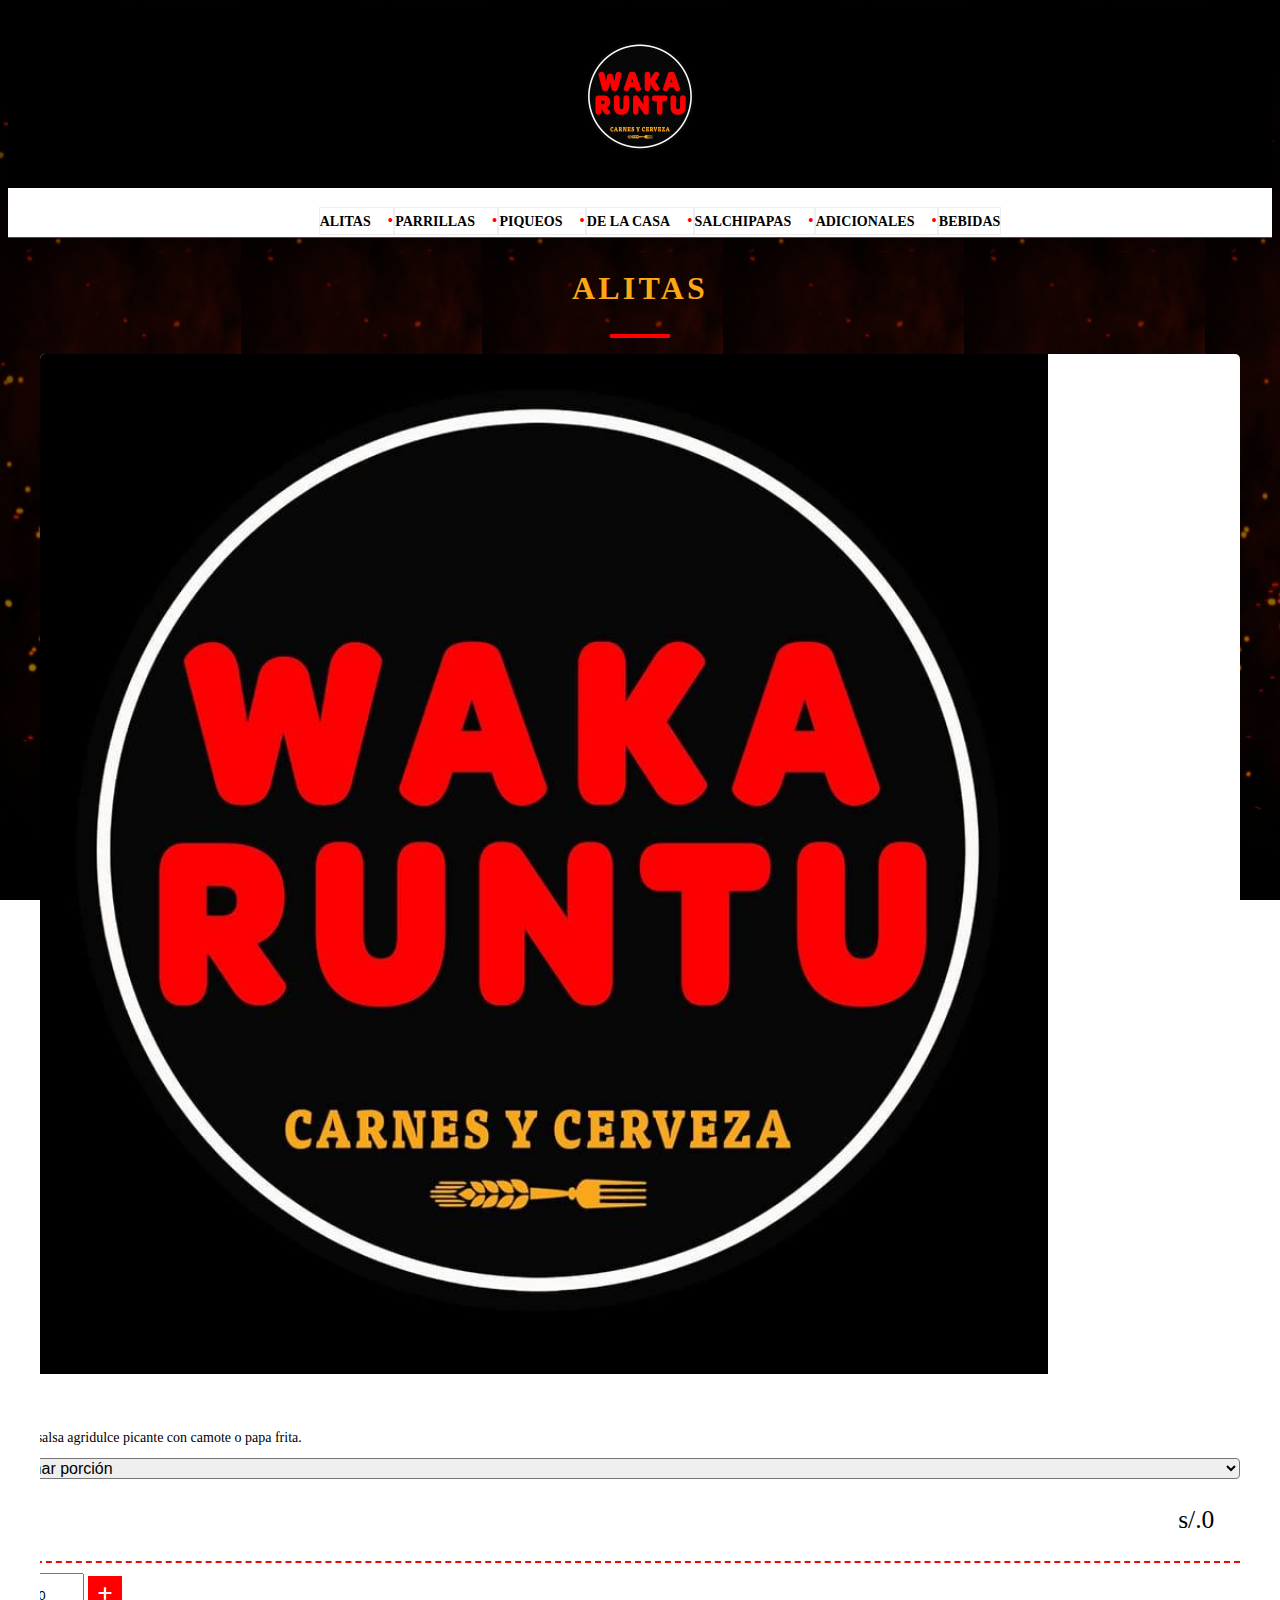
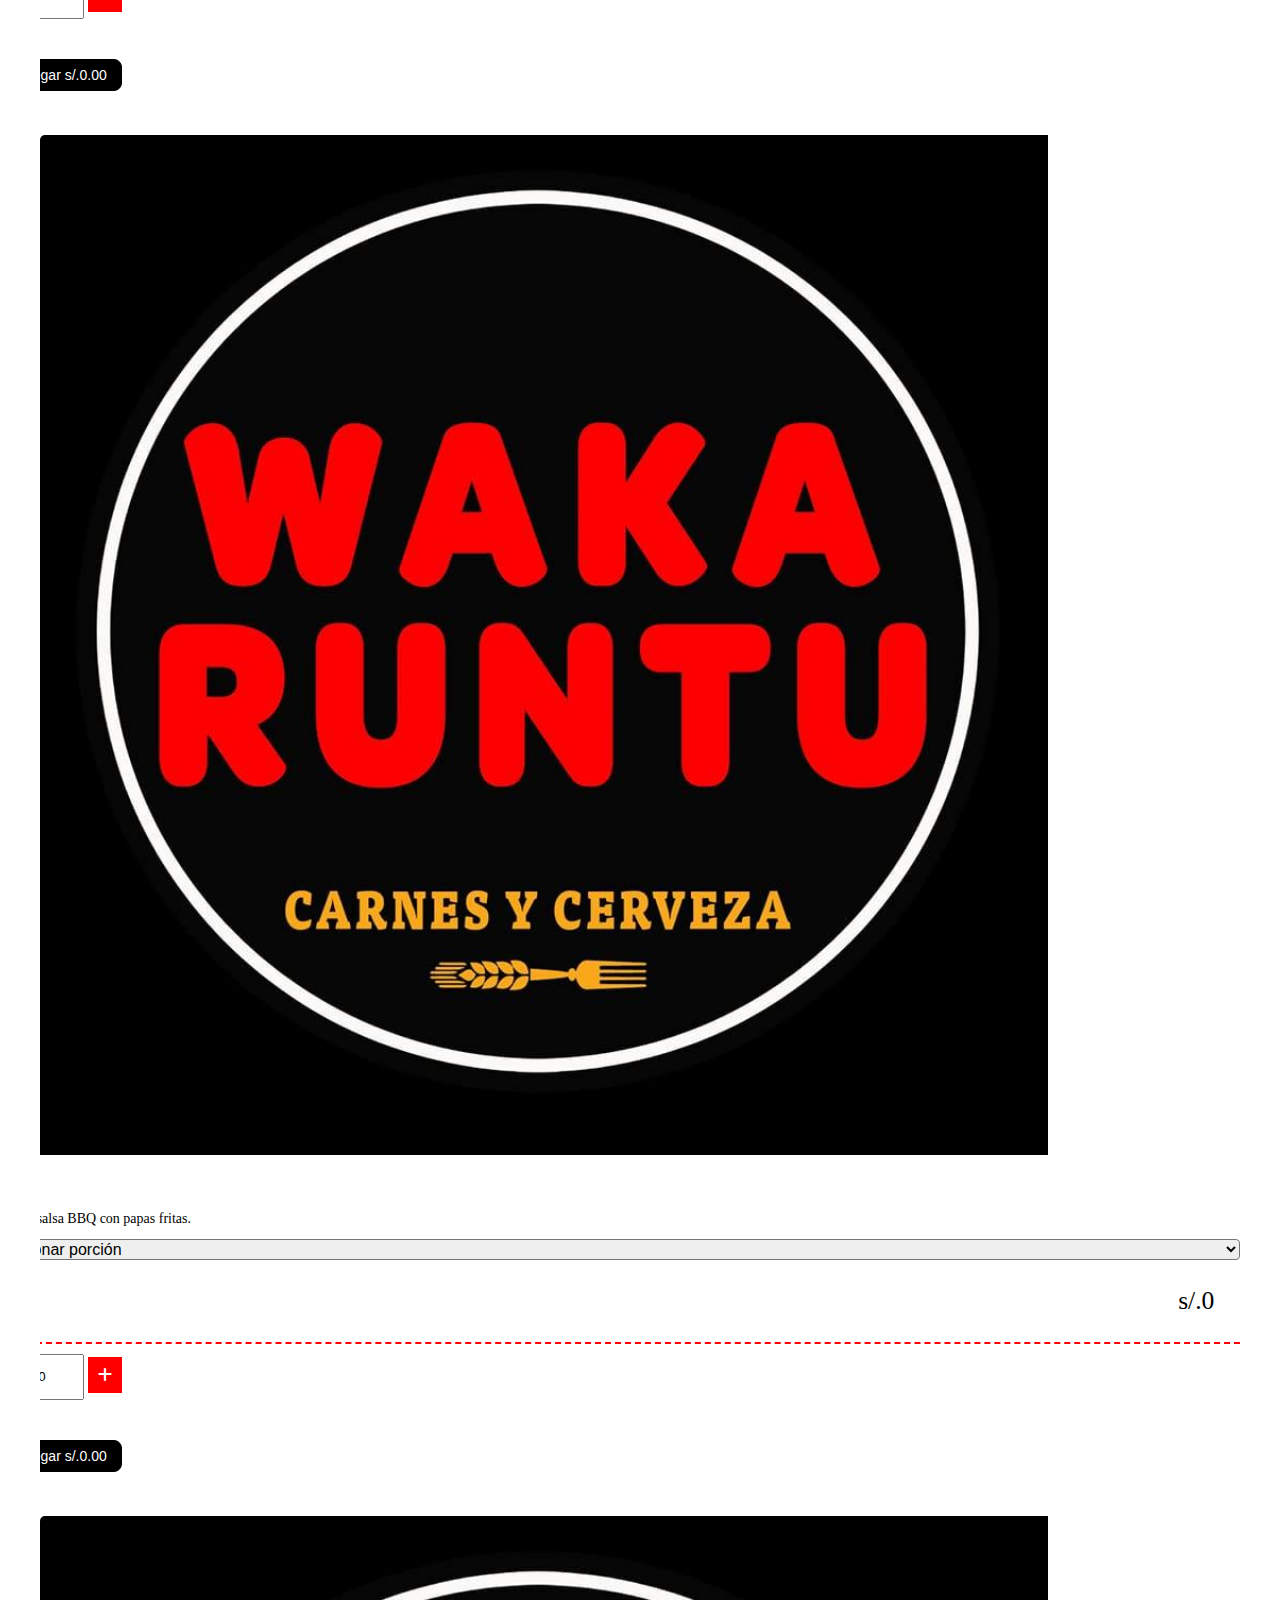
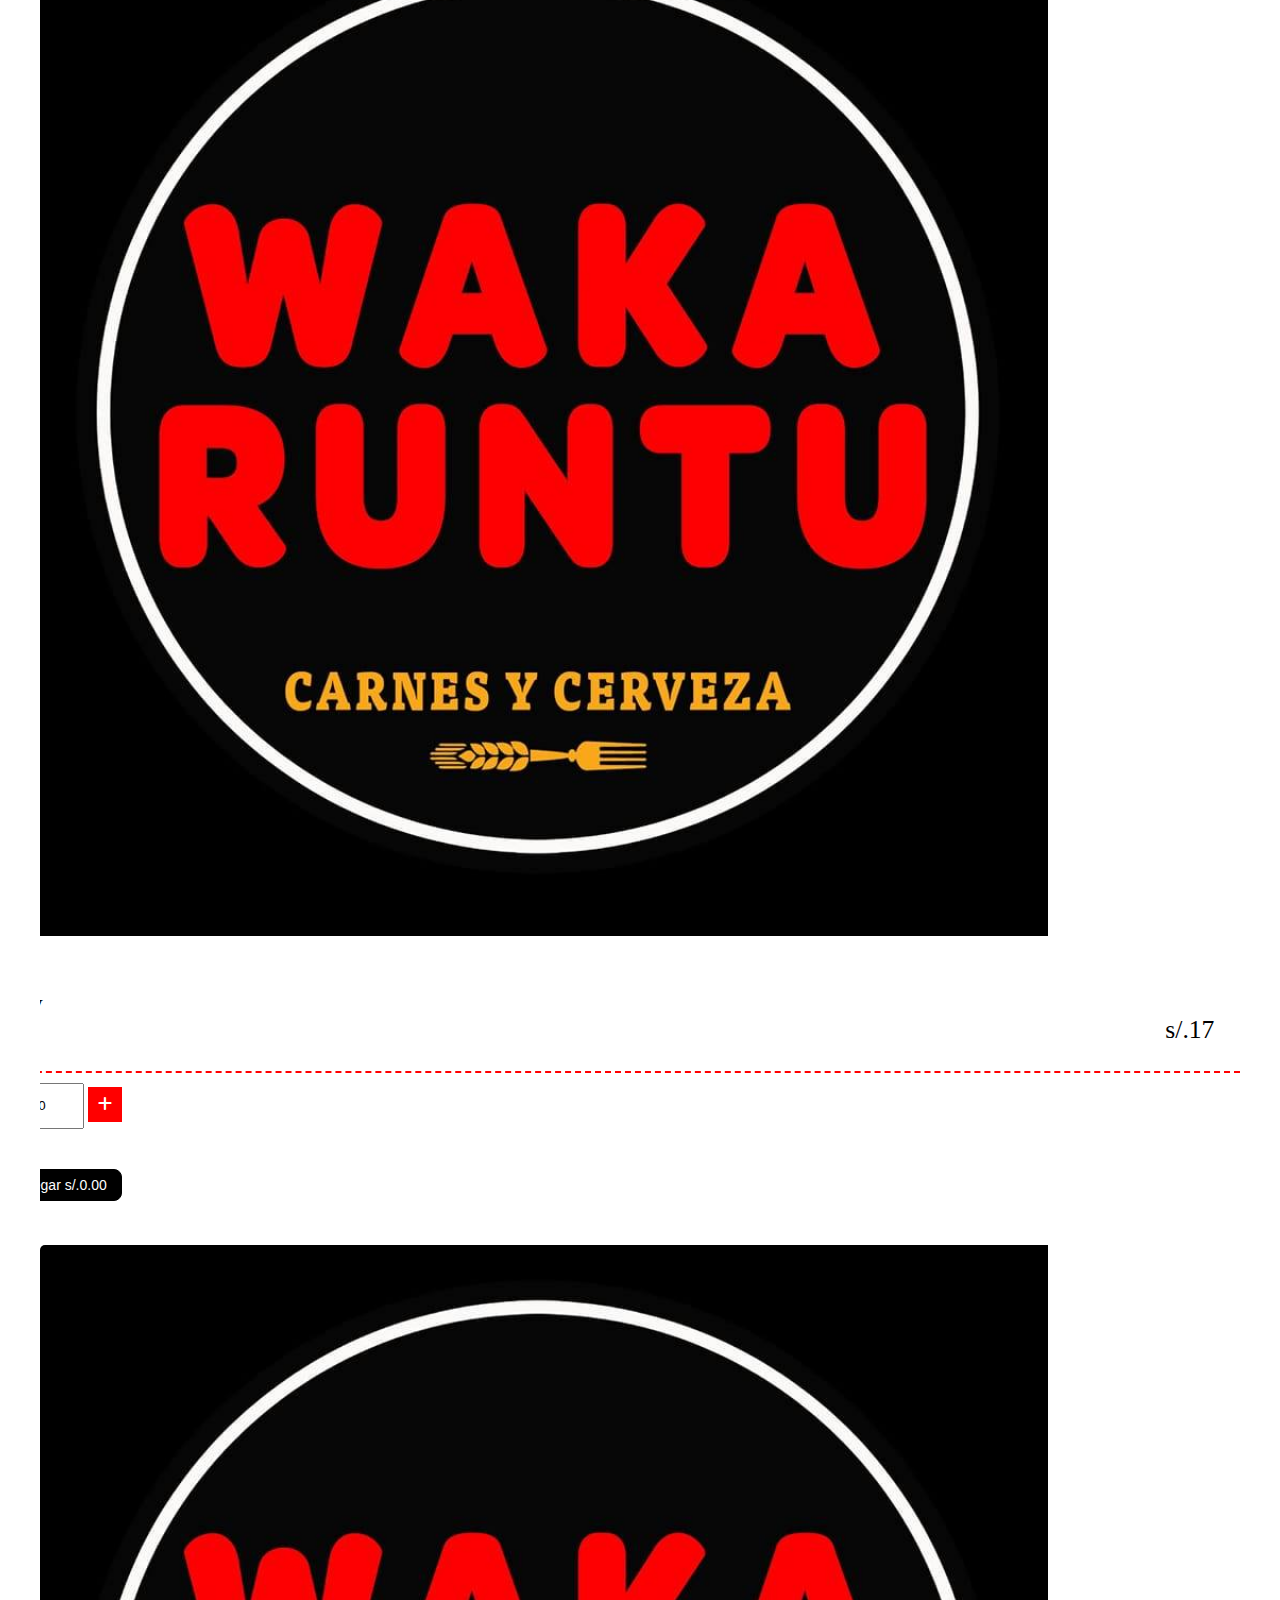
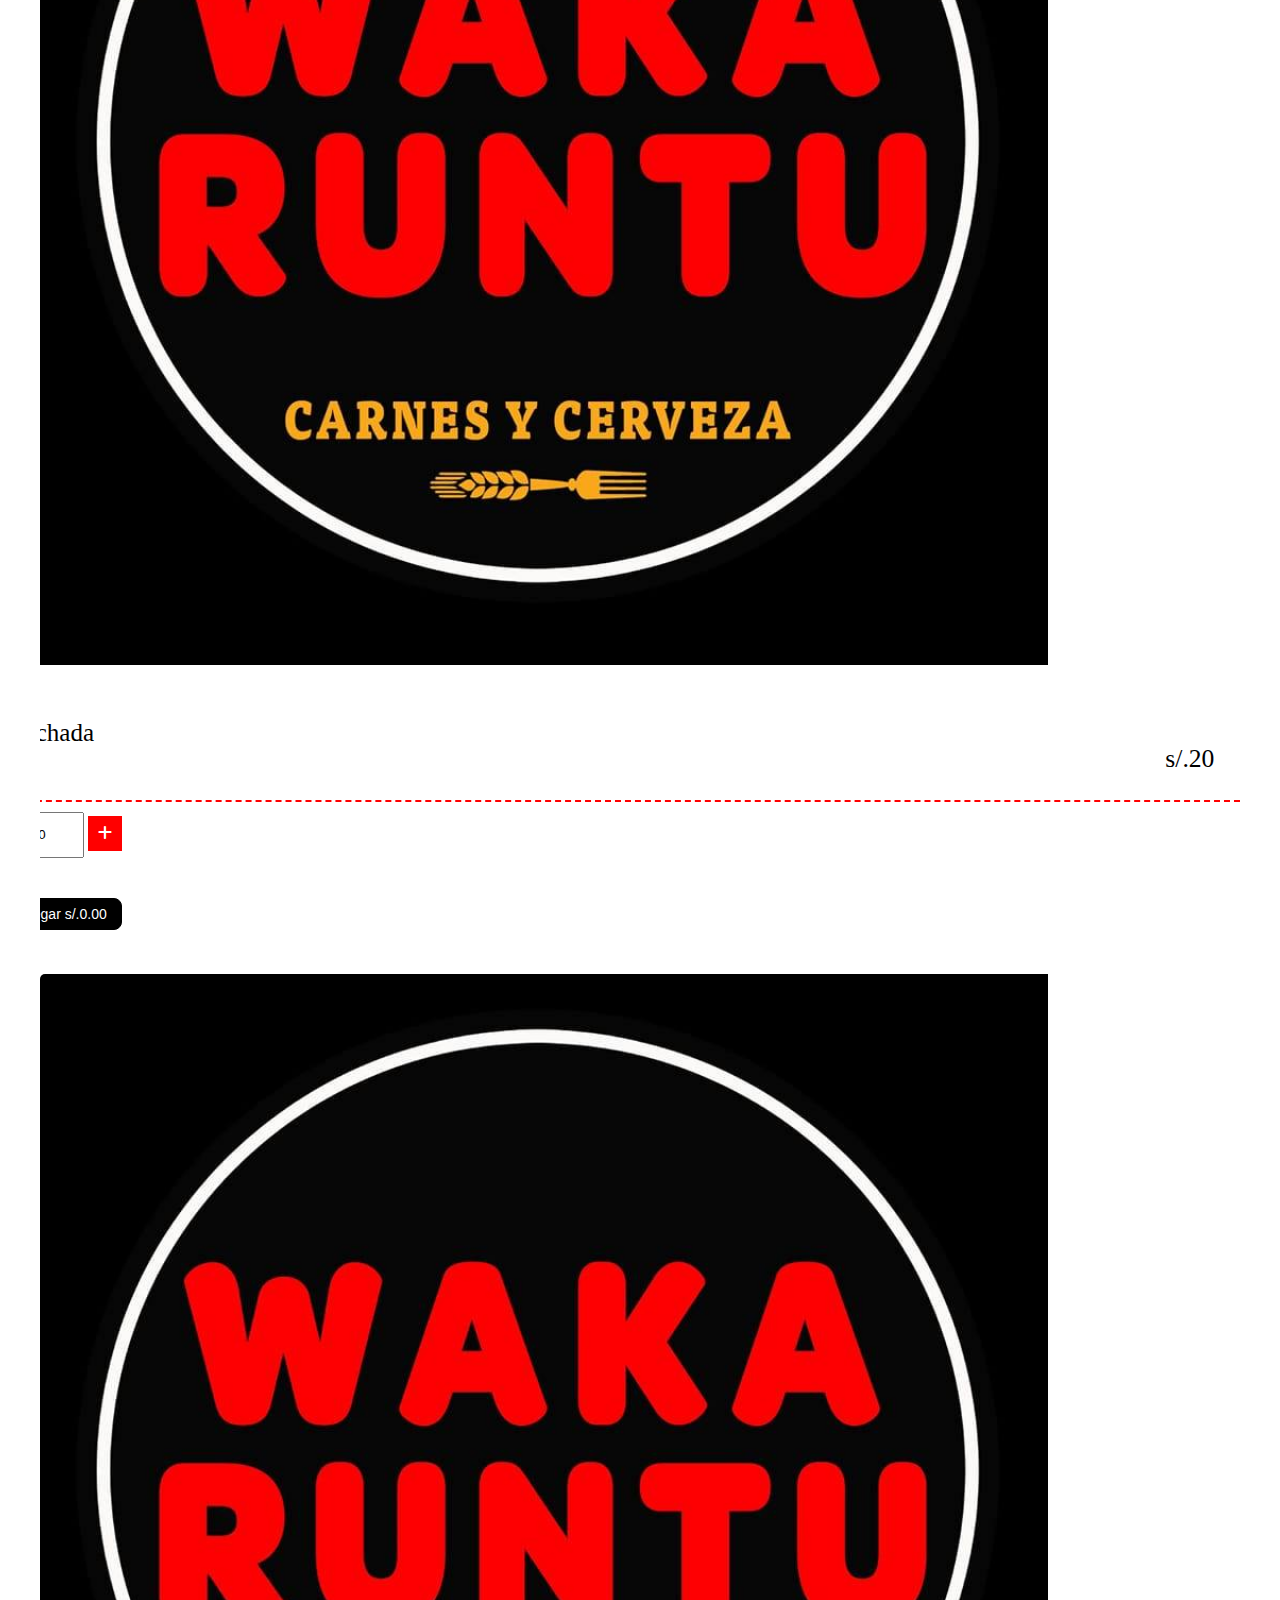
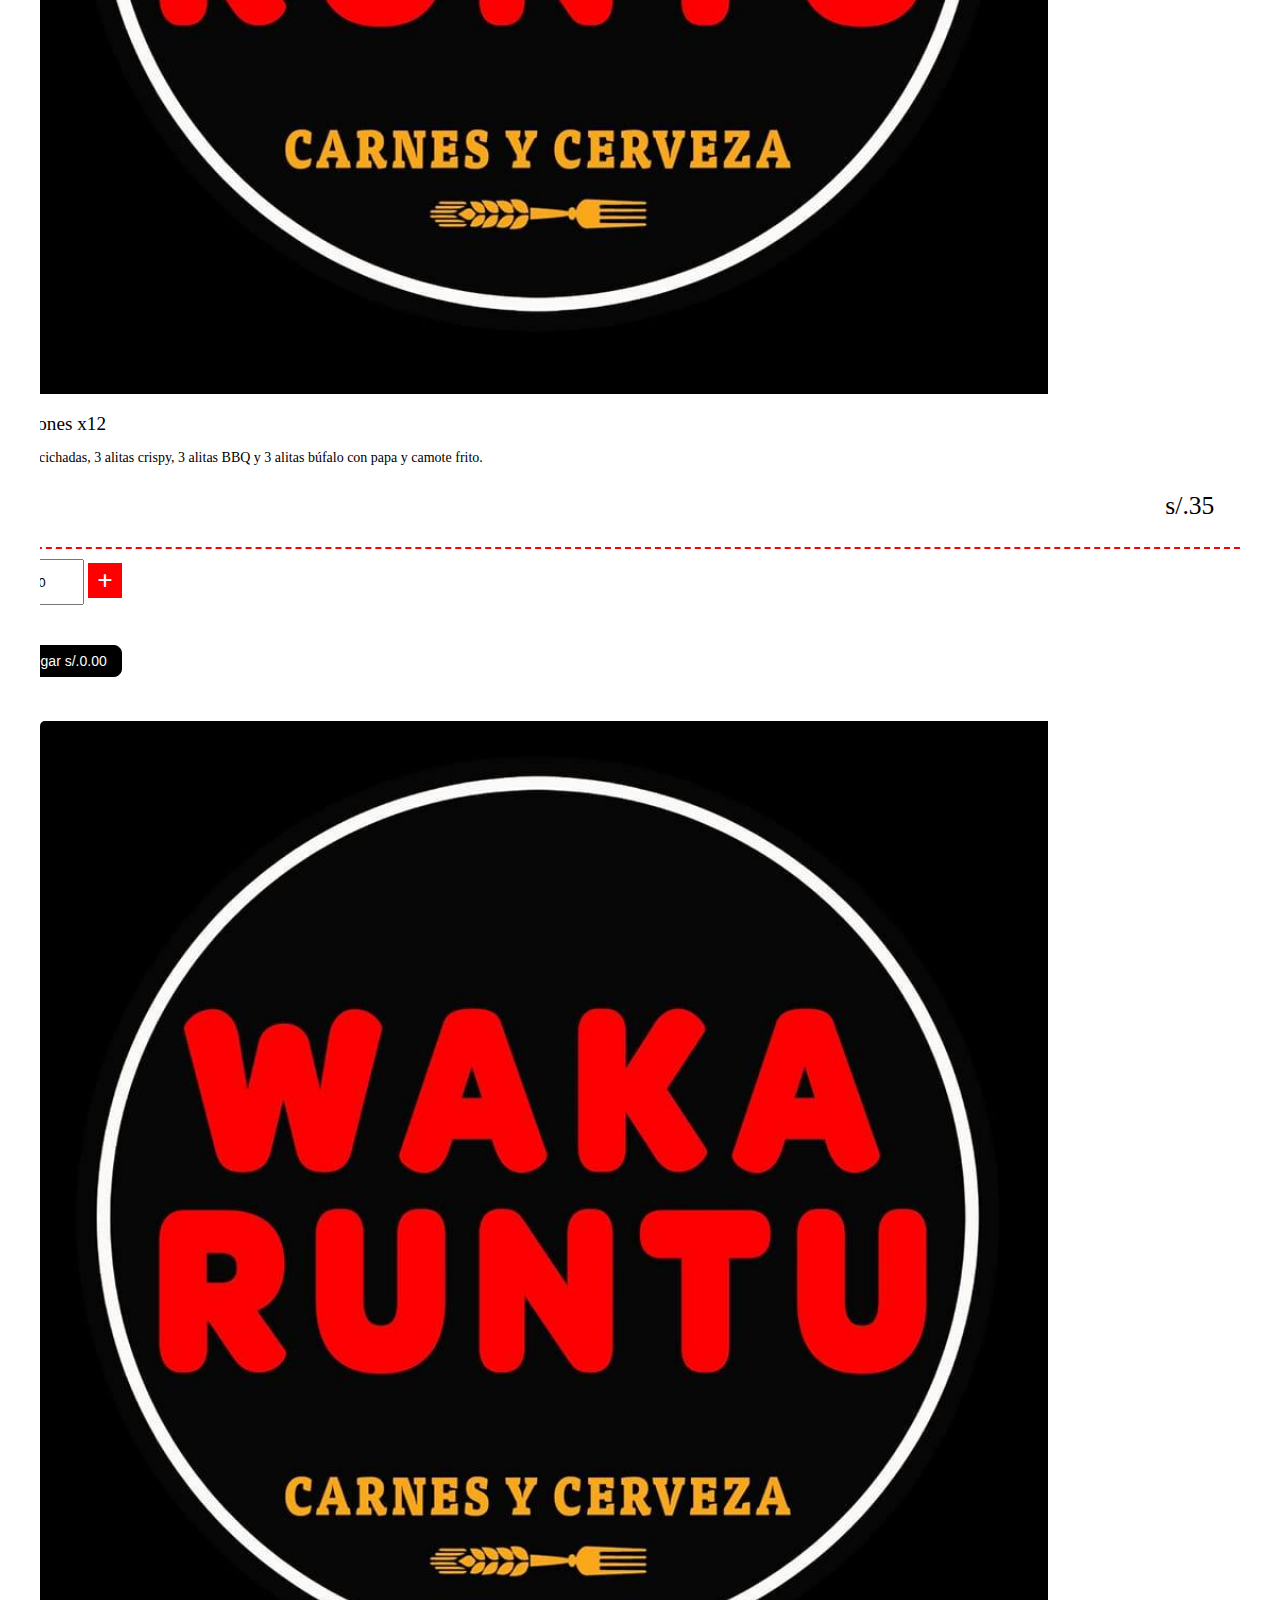
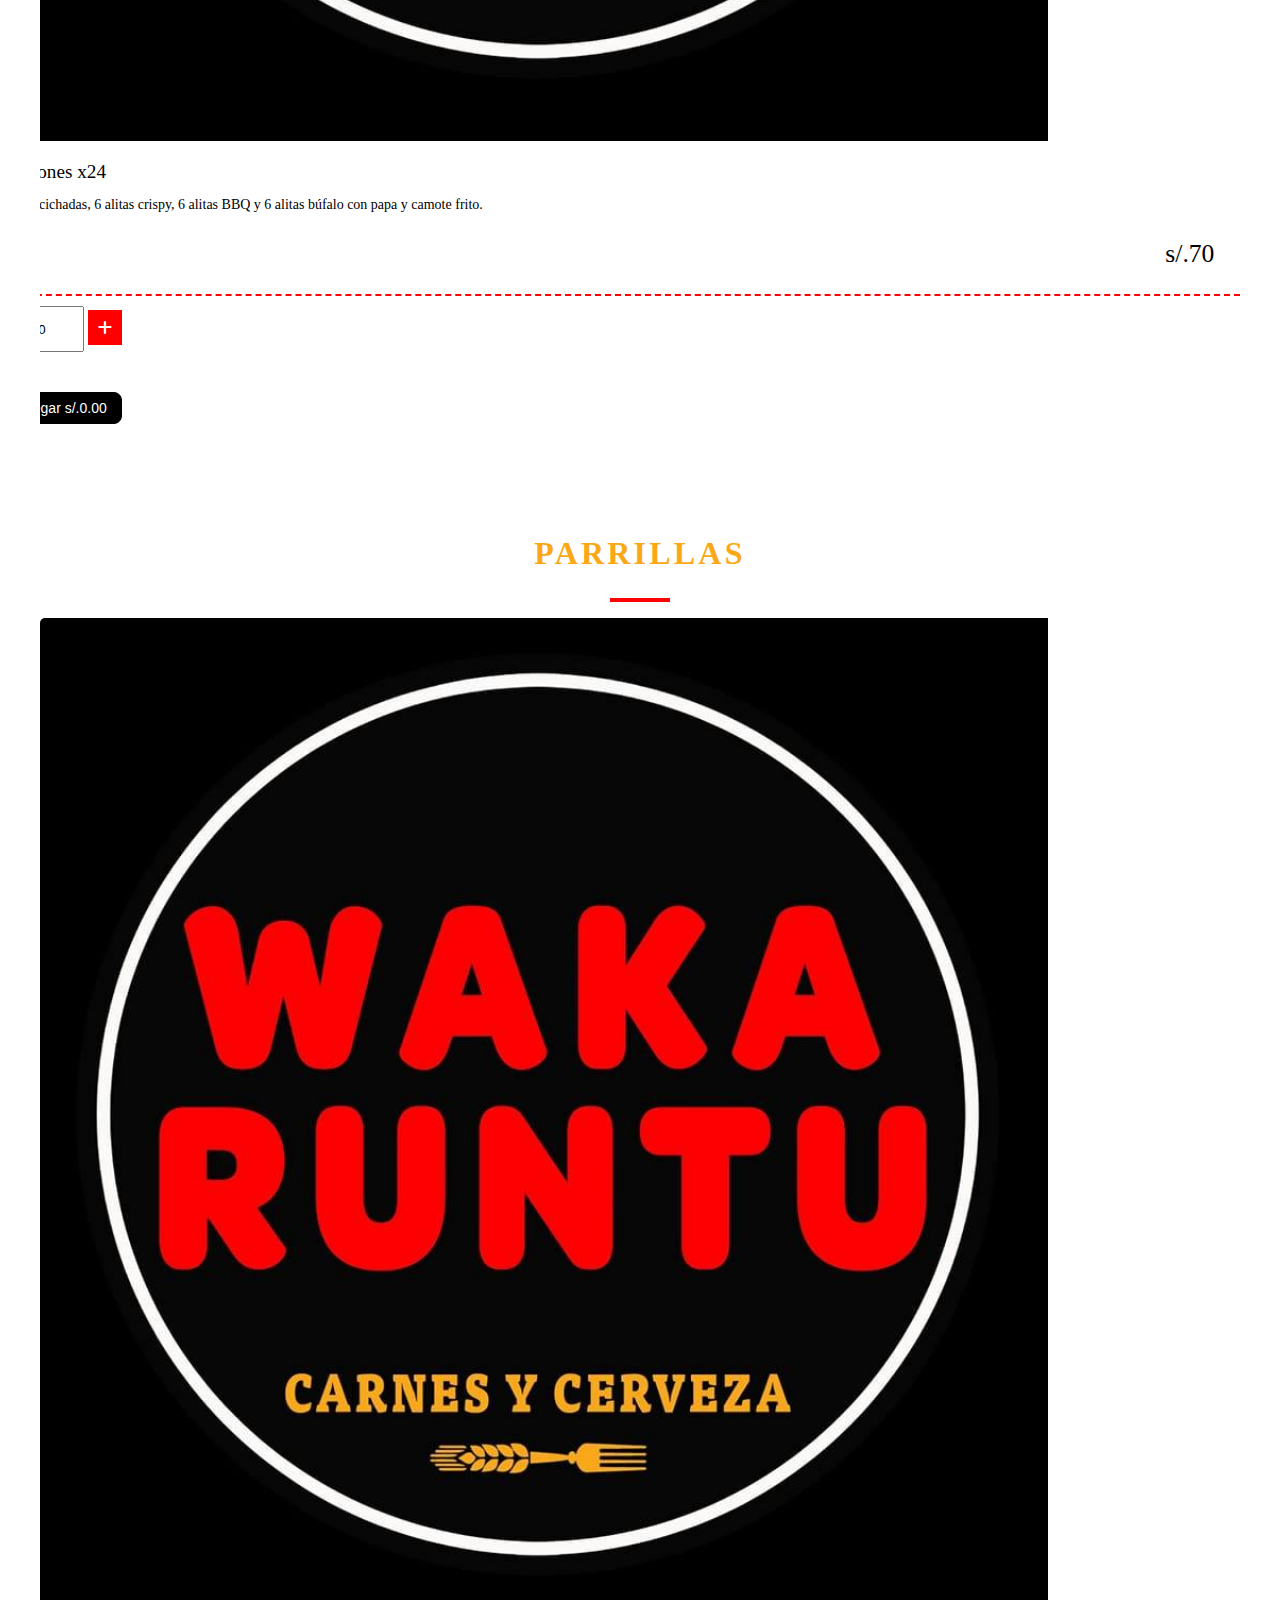
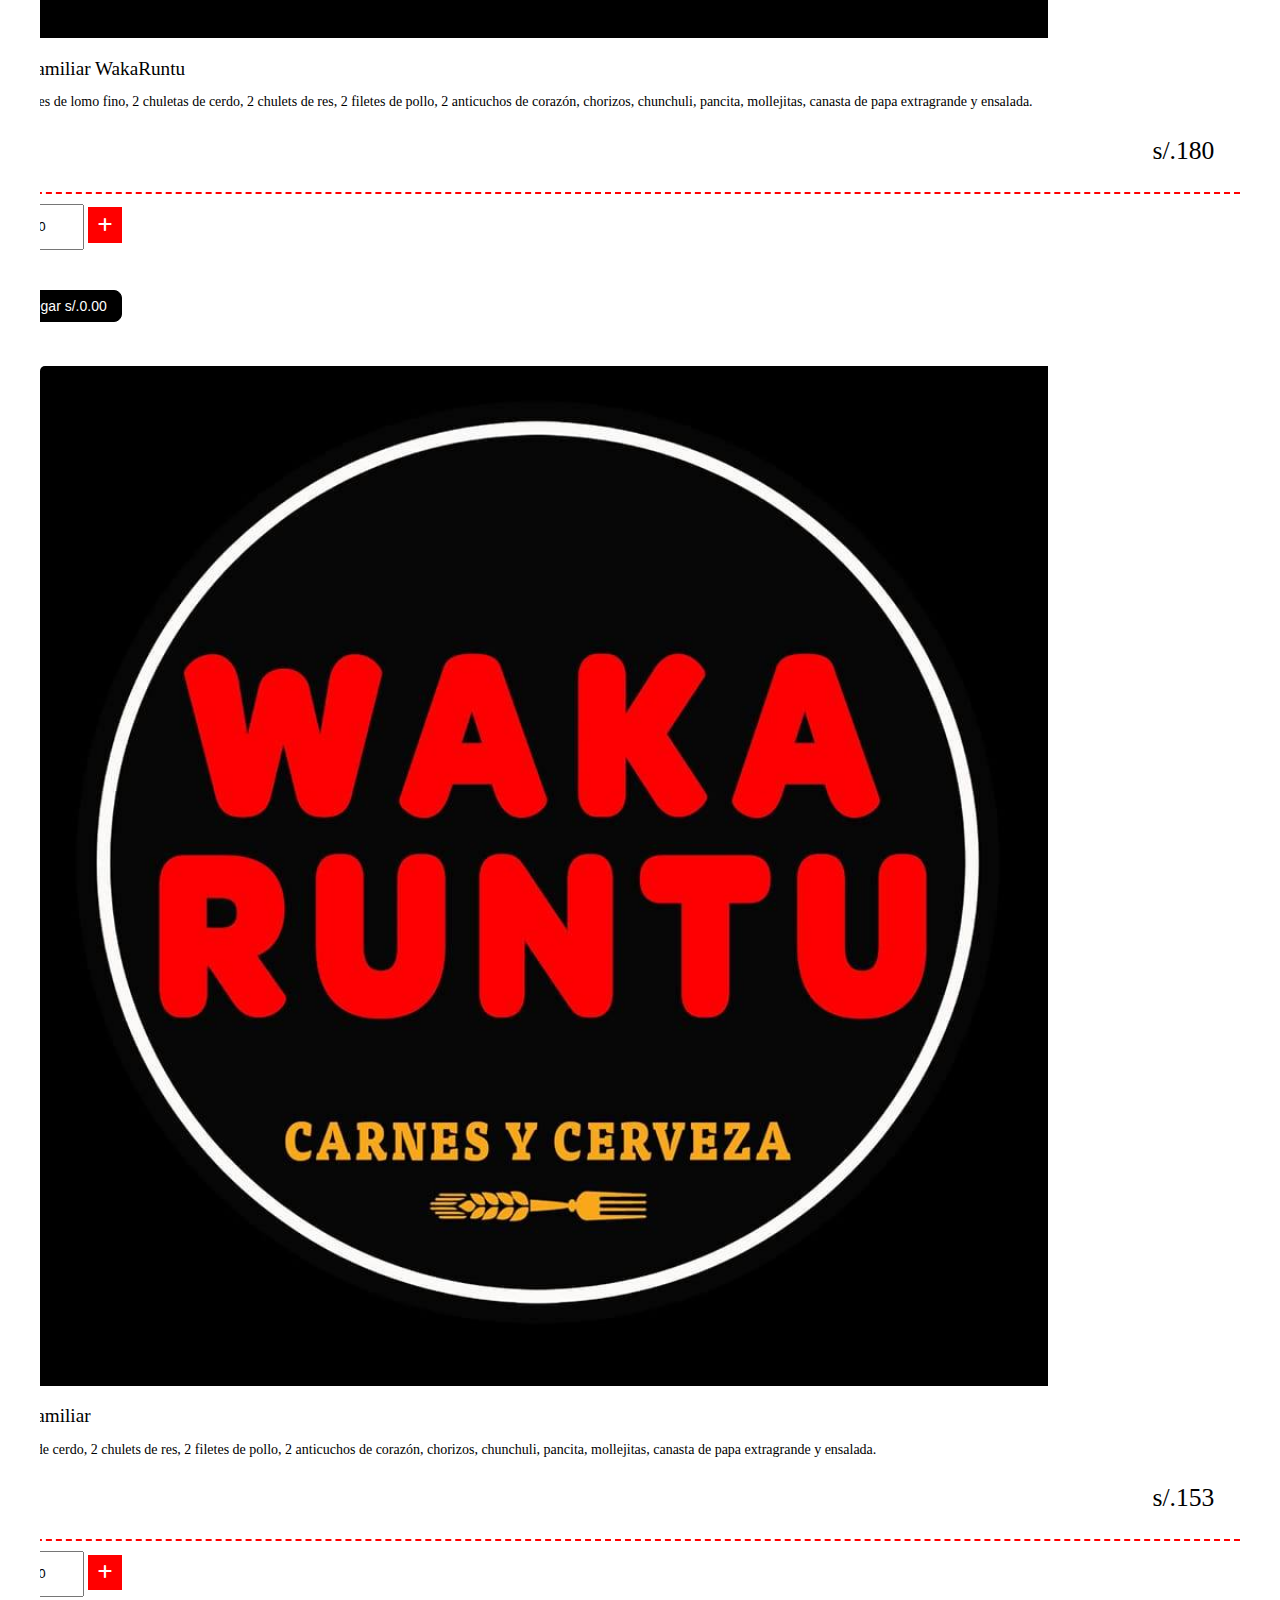
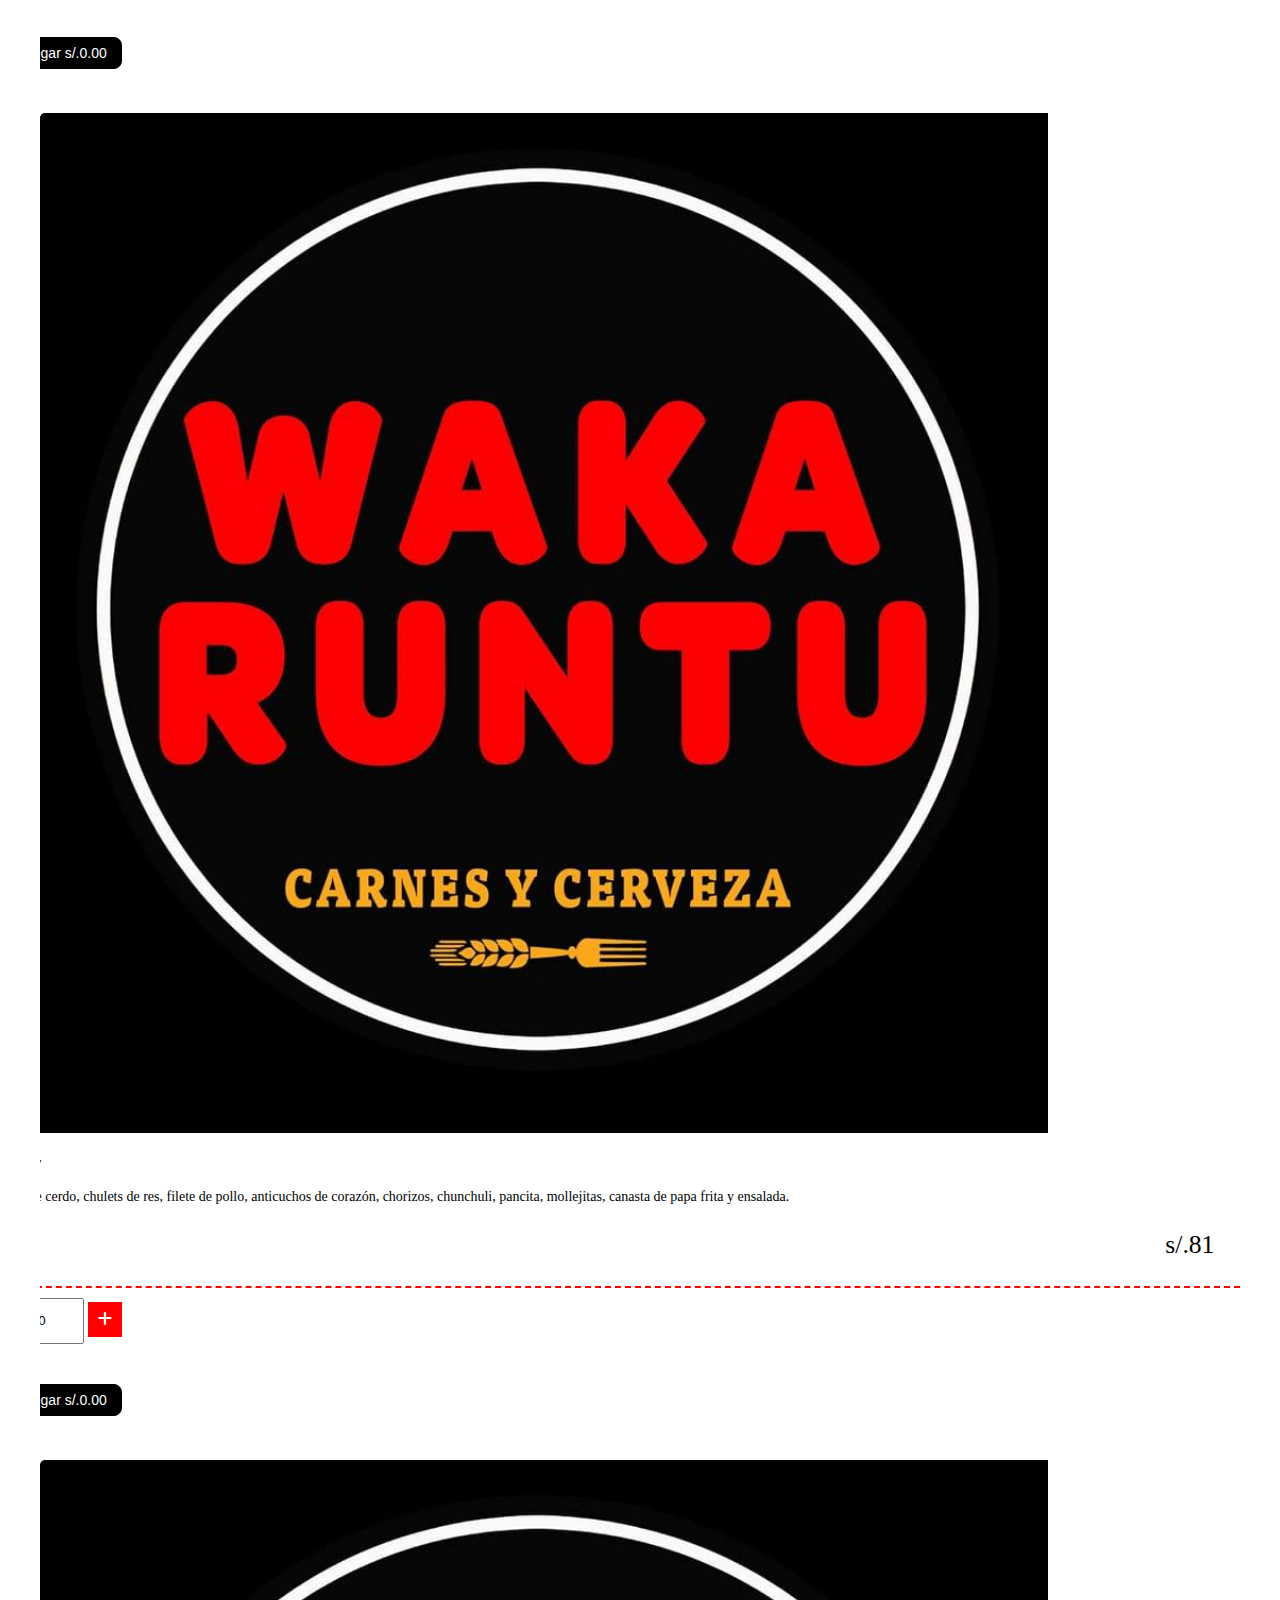
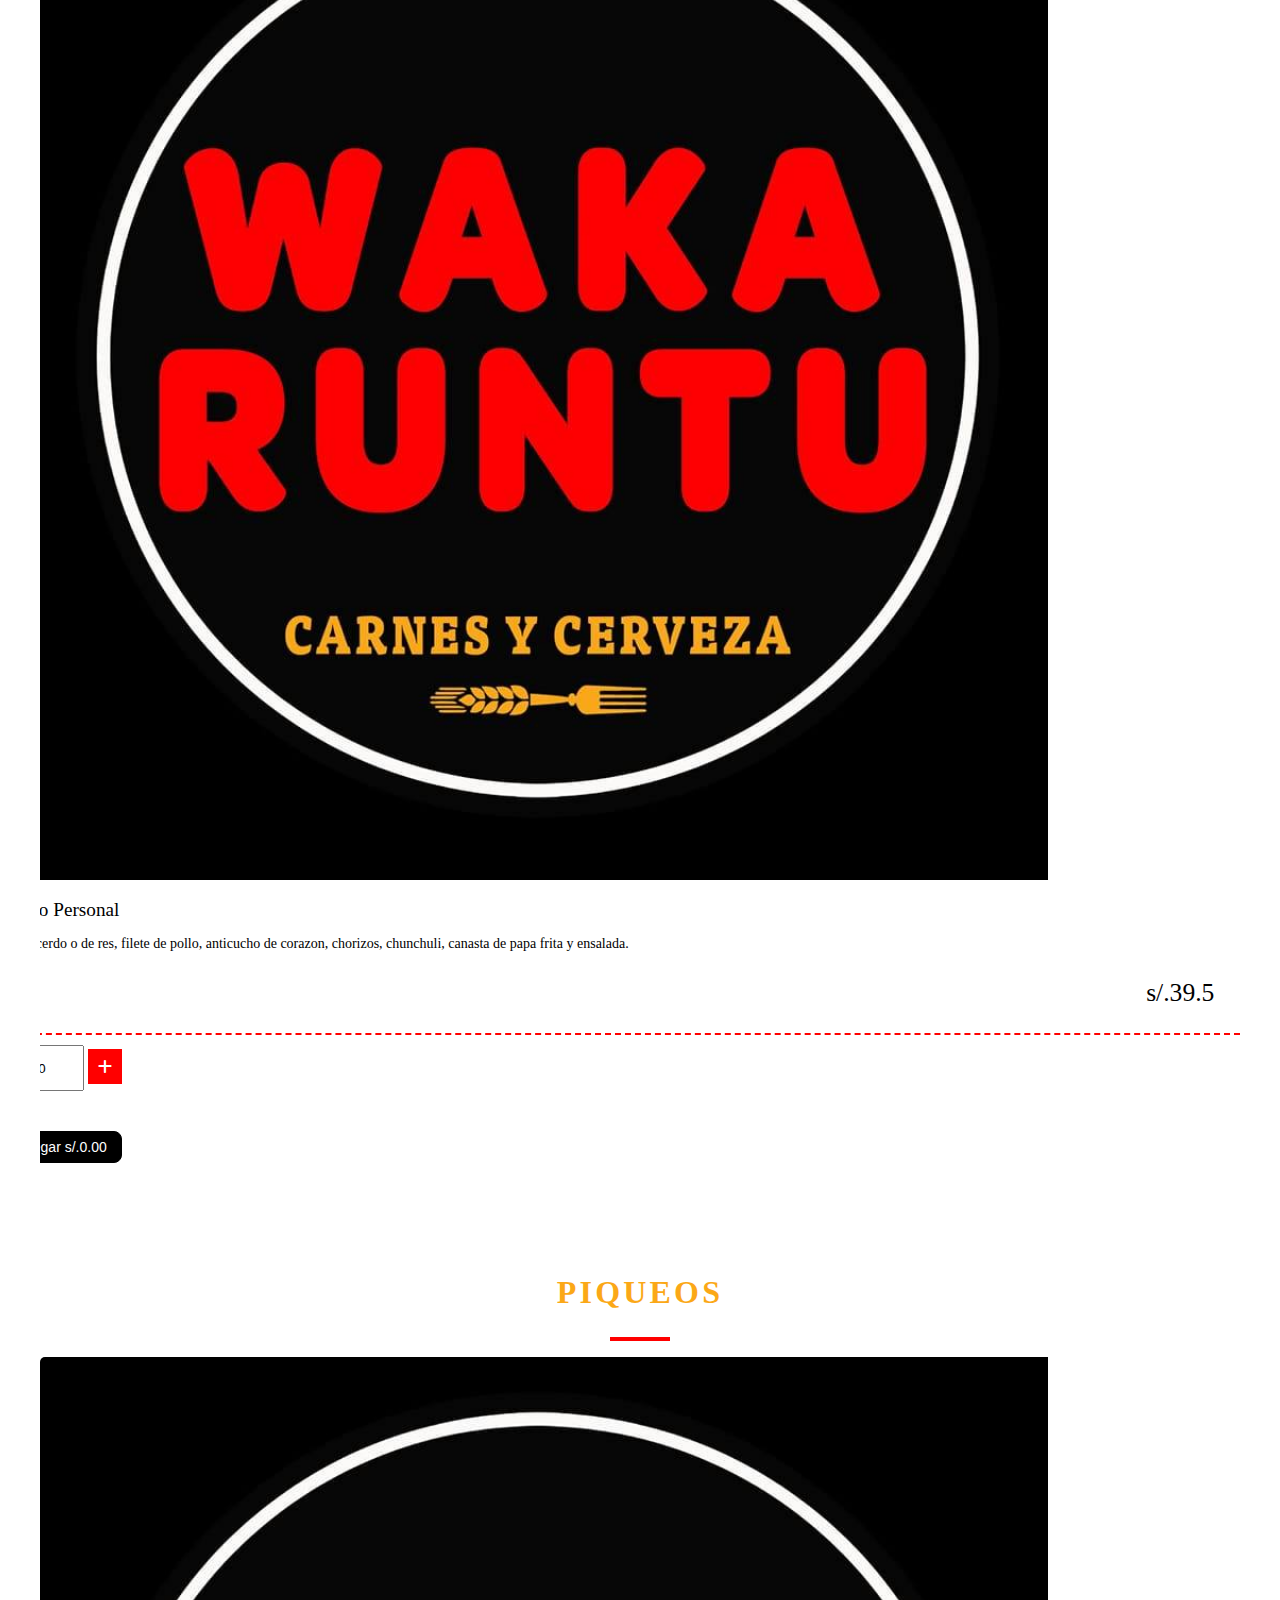
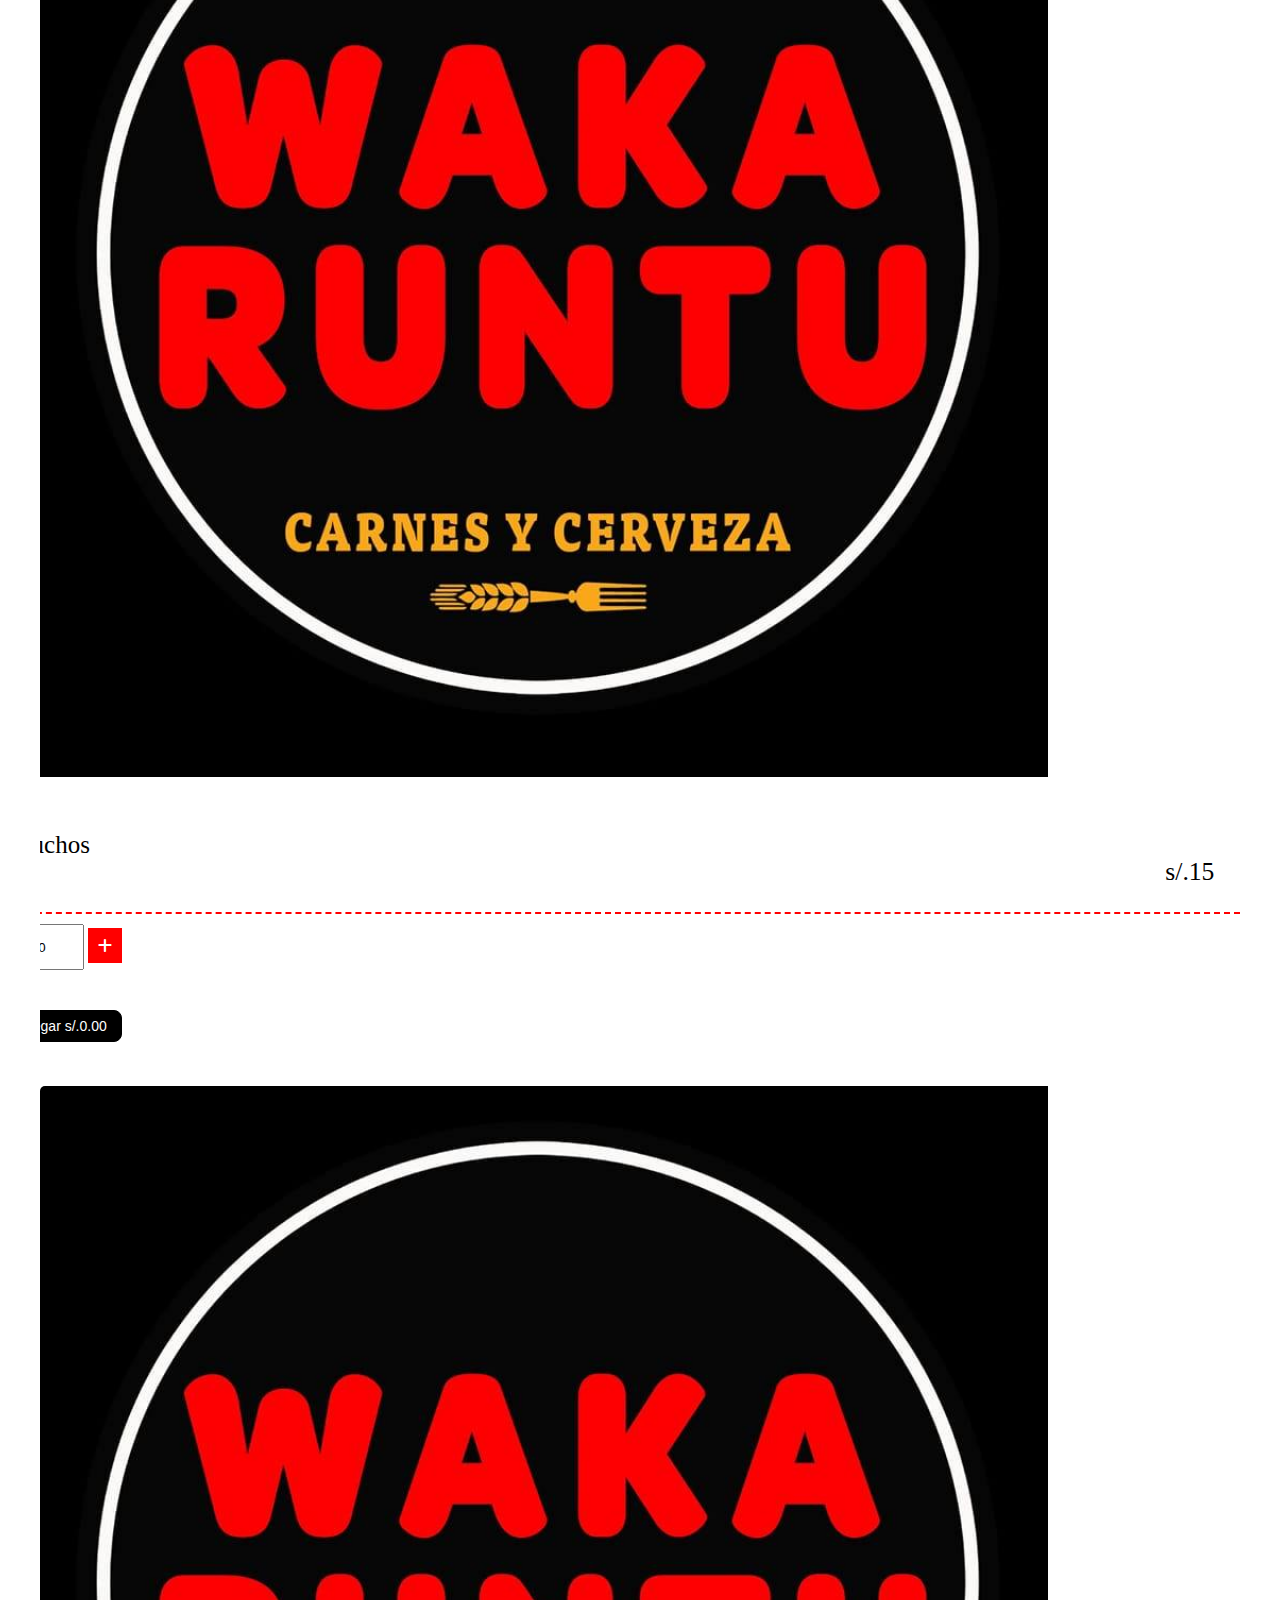
==== commit 588d83de: "Commir martes night" ====
--- a/delivery.html
+++ b/delivery.html
@@ -15,11 +15,10 @@
 
 <body>
     <!----A l e r t a----->
-
     <div class="overlay" id="pop">
-        <div class="alert alert-danger alert-dismissible fade show text-center" role="alert" id="error-message">
+        <div class="alert alert-danger text-center" role="alert" id="error-message">
             La cantidad no puede ser cero
-            <button type="button" class="btn-close" data-bs-dismiss="alert" aria-label="Close" id="close-alert"></button>
+            <button type="button" class="btn-close" id="close-alert" onclick="cerrarpop()"></button>
         </div>
     </div>
     <div class="fondo" id="pollos">
@@ -325,7 +324,6 @@
                 </div>
             </div>
 
-
             <!----P a r r i l l a s-->
             <div class="col-lg-12">
                 <h2 id="parrillas" class="titulo">Parrillas</h2>
@@ -463,7 +461,8 @@
                                     <div class="col-8">
                                         <span class="izq" id="personal">Parrillero Personal</span>
                                         <span class="descripcion">
-                                            Chueta de cerdo o de res, filete de pollo, anticucho de corazon, chorizos, chunchuli, canasta de papa frita y ensalada.
+                                            Chueta de cerdo o de res, filete de pollo, anticucho de corazon, chorizos,
+                                            chunchuli, canasta de papa frita y ensalada.
                                         </span>
                                     </div>
                                     <div class="col-4">
@@ -571,7 +570,8 @@
                                 <div class="row">
                                     <div class="col-8">
                                         <span class="izq" id="chanchito">Chanchito WakaRuntu:</span>
-                                        <span class="descripcion">Panceta de cerdo crocante  por fuera y jugosa por dentro, acompañada de papas, camote  y ensalada fresca.</span>
+                                        <span class="descripcion">Panceta de cerdo crocante por fuera y jugosa por
+                                            dentro, acompañada de papas, camote y ensalada fresca.</span>
                                         <select class="selectP chanchitoi" name="chanchitoi" id="chanchitoi" onchange="chanchito('chanchito', 'chanchitoi', 'chanchitot', 'sub-chanchito', 'valor-chanchito', 24, 27, 'num-chanchito')">
                                             <option selected>¿Deseas tamal?</option>
                                             <option value="Sin tamal">Sin tamal</option>
@@ -613,7 +613,8 @@
                                 <div class="row">
                                     <div class="col-8">
                                         <span class="izq" id="grilla">Arroz chaufa con carne grillada</span>
-                                        <span class="descripcion">Arroz chaufa compañado de carne grillada (Chuleta de res o chuleta de cerdo o filete de pollo)</span>
+                                        <span class="descripcion">Arroz chaufa compañado de carne grillada (Chuleta de
+                                            res o chuleta de cerdo o filete de pollo)</span>
                                     </div>
                                     <div class="col-4">
                                         <p class="der">s/.<span id="sub-grilla">28</span></p>
@@ -641,1415 +642,614 @@
             <div class="col-lg-6 plato">
                 <div class="row">
                     <div class="col-lg-6 col-sm-12">
-                        <img src="img/pisco-sour.jpg" alt="Chilcano clasico Pikol">
-                    </div>
-                    <div class="col-lg-6 col-sm-12">
-                        <div class="row margin-left">
-                            <div class="col-12 pedido">
-                                <span class="izq" id="pisco-sour">Pisco Sour</span>
-                                <p class="der">s/.<span id="sub-pisco-sour">22</span></p>
-                                <div class="linea"></div>
-                            </div>
-                            <div class="col-12 mt-2">
-                                <div class="row">
-                                    <div class="col-6 d-flex dialog">
-                                        <span class="fa-solid fa-minus" id="decremento" onclick="decrementar('sub-pisco-sour','num-pisco-sour', 'valor-pisco-sour')"></span>
-                                        <input type="text" class="form-control input" readonly id="num-pisco-sour" value="1">
-                                        <span class="fa-solid fa-plus" id="botonactivo" onclick="incrementar('sub-pisco-sour','num-pisco-sour', 'valor-pisco-sour')"></span>
-                                    </div>
-                                    <div class="col-6 d-flex dialog">
-                                        <button class="enviarpedido" onclick="sumar('valor-pisco-sour','num-pisco-sour','pisco-sour')">Agregar
-                                            s/.<span id="valor-pisco-sour">22</span></button>
-                                    </div>
-                                </div>
-                            </div>
-                        </div>
-                    </div>
-                </div>
-            </div>
-            <div class="col-lg-6 plato">
-                <div class="row">
-                    <div class="col-lg-6 col-sm-12">
-                        <img src="img/chilcano-de-maracuya.jpg" alt="Chilcano clasico Pikol">
-                    </div>
-                    <div class="col-lg-6 col-sm-12">
-                        <div class="row margin-left">
-                            <div class="col-12 pedido">
-                                <span class="izq" id="chilcano-maracuya">Chilcano de Maracuya</span>
-                                <p class="der">s/.<span id="sub-chilcano-maracuya">20</span></p>
-                                <div class="linea"></div>
-                            </div>
-                            <div class="col-12 mt-2">
-                                <div class="row">
-                                    <div class="col-6 d-flex dialog">
-                                        <span class="fa-solid fa-minus" id="decremento" onclick="decrementar('sub-chilcano-maracuya','num-chilcano-maracuya', 'valor-chilcano-maracuya')"></span>
-                                        <input type="text" class="form-control input" readonly id="num-chilcano-maracuya" value="1">
-                                        <span class="fa-solid fa-plus" id="botonactivo" onclick="incrementar('sub-chilcano-maracuya','num-chilcano-maracuya', 'valor-chilcano-maracuya')"></span>
-                                    </div>
-                                    <div class="col-6 d-flex dialog">
-                                        <button class="enviarpedido" onclick="sumar('valor-chilcano-maracuya','num-chilcano-maracuya','chilcano-maracuya')">Agregar
-                                            s/.<span id="valor-chilcano-maracuya">20</span></button>
-                                    </div>
-                                </div>
-                            </div>
-                        </div>
-                    </div>
-                </div>
-            </div>
-            <div class="col-lg-6 plato">
-                <div class="row">
-                    <div class="col-lg-6 col-sm-12">
-                        <img src="img/maracuya-sour-pikol-djm2.jpg" alt="Maracuya Sour">
-                    </div>
-                    <div class="col-lg-6 col-sm-12">
-                        <div class="row margin-left">
-                            <div class="col-12 pedido">
-                                <span class="izq" id="maracuya-sour">Maracuya Sour</span>
-                                <p class="der">s/.<span id="sub-maracuya-sour">22</span></p>
-                                <div class="linea"></div>
-                            </div>
-                            <div class="col-12 mt-2">
-                                <div class="row">
-                                    <div class="col-6 d-flex dialog">
-                                        <span class="fa-solid fa-minus" id="decremento" onclick="decrementar('sub-maracuya-sour','num-maracuya-sour', 'valor-maracuya-sour')"></span>
-                                        <input type="text" class="form-control input" readonly id="num-maracuya-sour" value="1">
-                                        <span class="fa-solid fa-plus" id="botonactivo" onclick="incrementar('sub-maracuya-sour','num-maracuya-sour', 'valor-maracuya-sour')"></span>
-                                    </div>
-                                    <div class="col-6 d-flex dialog">
-                                        <button class="enviarpedido" onclick="sumar('valor-maracuya-sour','num-maracuya-sour','maracuya-sour')">Agregar
-                                            s/.<span id="valor-maracuya-sour">22</span></button>
-                                    </div>
-                                </div>
-                            </div>
-                        </div>
-                    </div>
-                </div>
-            </div>
-            <div class="col-lg-6 plato">
-                <div class="row">
-                    <div class="col-lg-6 col-sm-12">
-                        <img src="img/caipiroska-de-maracuya-pikol-djm2.png" alt="Caipiroska de Maracuya">
-                    </div>
-                    <div class="col-lg-6 col-sm-12">
-                        <div class="row margin-left">
-                            <div class="col-12 pedido">
-                                <span class="izq" id="maracuya-caipiroska">Caipiroska de Maracuya</span>
-                                <p class="der">s/.<span id="sub-maracuya-caipiroska">22</span></p>
-                                <div class="linea"></div>
-                            </div>
-                            <div class="col-12 mt-2">
-                                <div class="row">
-                                    <div class="col-6 d-flex dialog">
-                                        <span class="fa-solid fa-minus" id="decremento" onclick="decrementar('sub-maracuya-caipiroska','num-maracuya-caipiroska', 'valor-maracuya-caipiroska')"></span>
-                                        <input type="text" class="form-control input" readonly id="num-maracuya-caipiroska" value="1">
-                                        <span class="fa-solid fa-plus" id="botonactivo" onclick="incrementar('sub-maracuya-caipiroska','num-maracuya-caipiroska', 'valor-maracuya-caipiroska')"></span>
-                                    </div>
-                                    <div class="col-6 d-flex dialog">
-                                        <button class="enviarpedido" onclick="sumar('valor-maracuya-caipiroska','num-maracuya-caipiroska','maracuya-caipiroska')">Agregar
-                                            s/.<span id="valor-maracuya-caipiroska">22</span></button>
-                                    </div>
-                                </div>
-                            </div>
-                        </div>
-                    </div>
-                </div>
-            </div>
-            <div class="col-lg-6 plato">
-                <div class="row">
-                    <div class="col-lg-6 col-sm-12">
-                        <img src="img/Gin-tonic-hidden.jpg" alt="Gin Tonic">
-                    </div>
-                    <div class="col-lg-6 col-sm-12">
-                        <div class="row margin-left">
-                            <div class="col-12 pedido">
-                                <span class="izq" id="gin-tonic">Gin Tonic</span>
-                                <p class="der">s/.<span id="sub-gin-tonic">24</span></p>
-                                <div class="linea"></div>
-                            </div>
-                            <div class="col-12 mt-2">
-                                <div class="row">
-                                    <div class="col-6 d-flex dialog">
-                                        <span class="fa-solid fa-minus" id="decremento" onclick="decrementar('sub-gin-tonic','num-gin-tonic', 'valor-gin-tonic')"></span>
-                                        <input type="text" class="form-control input" readonly id="num-gin-tonic" value="1">
-                                        <span class="fa-solid fa-plus" id="botonactivo" onclick="incrementar('sub-gin-tonic','num-gin-tonic', 'valor-gin-tonic')"></span>
-                                    </div>
-                                    <div class="col-6 d-flex dialog">
-                                        <button class="enviarpedido" onclick="sumar('valor-gin-tonic','num-gin-tonic','gin-tonic')">Agregar
-                                            s/.<span id="valor-gin-tonic">24</span></button>
-                                    </div>
-                                </div>
-                            </div>
-                        </div>
-                    </div>
-                </div>
-            </div>
-            <div class="col-lg-6 plato">
-                <div class="row">
-                    <div class="col-lg-6 col-sm-12">
-                        <img src="img/mojito-pikol-djm2.jpg" alt="Mojito pikol djm2">
-                    </div>
-                    <div class="col-lg-6 col-sm-12">
-                        <div class="row margin-left">
-                            <div class="col-12 pedido">
-                                <span class="izq" id="mojito">Mojito</span>
-                                <p class="der">s/.<span id="sub-mojito">20</span></p>
-                                <div class="linea"></div>
-                            </div>
-                            <div class="col-12 mt-2">
-                                <div class="row">
-                                    <div class="col-6 d-flex dialog">
-                                        <span class="fa-solid fa-minus" id="decremento" onclick="decrementar('sub-mojito','num-mojito', 'valor-mojito')"></span>
-                                        <input type="text" class="form-control input" readonly id="num-mojito" value="1">
-                                        <span class="fa-solid fa-plus" id="botonactivo" onclick="incrementar('sub-mojito','num-mojito', 'valor-mojito')"></span>
-                                    </div>
-                                    <div class="col-6 d-flex dialog">
-                                        <button class="enviarpedido" onclick="sumar('valor-mojito','num-mojito','mojito')">Agregar s/.<span
-                                                id="valor-mojito">20</span></button>
-                                    </div>
-                                </div>
-                            </div>
-                        </div>
-                    </div>
-                </div>
-            </div>
-            <div class="col-lg-6 plato">
-                <div class="row">
-                    <div class="col-lg-6 col-sm-12">
-                        <img src="img/mojito-de-maracuya-djm-pikol.jpg" alt="Mojito  maracuya pikol djm2">
-                    </div>
-                    <div class="col-lg-6 col-sm-12">
-                        <div class="row margin-left">
-                            <div class="col-12 pedido">
-                                <span class="izq" id="mojito-maracuya">Mojito de Maracuya</span>
-                                <p class="der">s/.<span id="sub-mojito-maracuya">20</span></p>
-                                <div class="linea"></div>
-                            </div>
-                            <div class="col-12 mt-2">
-                                <div class="row">
-                                    <div class="col-6 d-flex dialog">
-                                        <span class="fa-solid fa-minus" id="decremento" onclick="decrementar('sub-mojito-maracuya','num-mojito-maracuya', 'valor-mojito-maracuya')"></span>
-                                        <input type="text" class="form-control input" readonly id="num-mojito-maracuya" value="1">
-                                        <span class="fa-solid fa-plus" id="botonactivo" onclick="incrementar('sub-mojito-maracuya','num-mojito-maracuya', 'valor-mojito-maracuya')"></span>
-                                    </div>
-                                    <div class="col-6 d-flex dialog">
-                                        <button class="enviarpedido" onclick="sumar('valor-mojito-maracuya','num-mojito-maracuya','mojito-maracuya')">Agregar
-                                            s/.<span id="valor-mojito-maracuya">20</span></button>
-                                    </div>
-                                </div>
-                            </div>
-                        </div>
-                    </div>
-                </div>
-            </div>
-            <div class="col-lg-6 plato">
-                <div class="row">
-                    <div class="col-lg-6 col-sm-12">
-                        <img src="img/pina-colada-pikol-djm2.webp" alt="Piña colada pikol djm2">
-                    </div>
-                    <div class="col-lg-6 col-sm-12">
-                        <div class="row margin-left">
-                            <div class="col-12 pedido">
-                                <span class="izq" id="pina-colada">Piña Colada</span>
-                                <p class="der">s/.<span id="sub-pina-colada">22</span></p>
-                                <div class="linea"></div>
-                            </div>
-                            <div class="col-12 mt-2">
-                                <div class="row">
-                                    <div class="col-6 d-flex dialog">
-                                        <span class="fa-solid fa-minus" id="decremento" onclick="decrementar('sub-pina-colada','num-pina-colada', 'valor-pina-colada')"></span>
-                                        <input type="text" class="form-control input" readonly id="num-pina-colada" value="1">
-                                        <span class="fa-solid fa-plus" id="botonactivo" onclick="incrementar('sub-pina-colada','num-pina-colada', 'valor-pina-colada')"></span>
-                                    </div>
-                                    <div class="col-6 d-flex dialog">
-                                        <button class="enviarpedido" onclick="sumar('valor-pina-colada','num-pina-colada','pina-colada')">Agregar
-                                            s/.<span id="valor-pina-colada">22</span></button>
-                                    </div>
-                                </div>
-                            </div>
-                        </div>
-                    </div>
-                </div>
-            </div>
-            <div class="col-lg-6 plato">
-                <div class="row">
-                    <div class="col-lg-6 col-sm-12">
-                        <img src="img/Apple-Martini-Djm2.webp" alt="Apple Martini djm2">
-                    </div>
-                    <div class="col-lg-6 col-sm-12">
-                        <div class="row margin-left">
-                            <div class="col-12 pedido">
-                                <span class="izq" id="apple-martini">Apple Martini</span>
-                                <p class="der">s/.<span id="sub-apple-martini">24</span></p>
-                                <div class="linea"></div>
-                            </div>
-                            <div class="col-12 mt-2">
-                                <div class="row">
-                                    <div class="col-6 d-flex dialog">
-                                        <span class="fa-solid fa-minus" id="decremento" onclick="decrementar('sub-apple-martini','num-apple-martini', 'valor-apple-martini')"></span>
-                                        <input type="text" class="form-control input" readonly id="num-apple-martini" value="1">
-                                        <span class="fa-solid fa-plus" id="botonactivo" onclick="incrementar('sub-apple-martini','num-apple-martini', 'valor-apple-martini')"></span>
-                                    </div>
-                                    <div class="col-6 d-flex dialog">
-                                        <button class="enviarpedido" onclick="sumar('valor-apple-martini','num-apple-martini','apple-martini')">Agregar
-                                            s/.<span id="valor-apple-martini">24</span></button>
-                                    </div>
-                                </div>
-                            </div>
-                        </div>
-                    </div>
-                </div>
-            </div>
-            <div class="col-lg-6 plato">
-                <div class="row">
-                    <div class="col-lg-6 col-sm-12">
-                        <img src="img/cosmopolitan-djm2.jpg" alt="Cosmopolitan djm2">
-                    </div>
-                    <div class="col-lg-6 col-sm-12">
-                        <div class="row margin-left">
-                            <div class="col-12 pedido">
-                                <span class="izq" id="cosmopolitan">Cosmopolitan</span>
-                                <p class="der">s/.<span id="sub-cosmopolitan">24</span></p>
-                                <div class="linea"></div>
-                            </div>
-                            <div class="col-12 mt-2">
-                                <div class="row">
-                                    <div class="col-6 d-flex dialog">
-                                        <span class="fa-solid fa-minus" id="decremento" onclick="decrementar('sub-cosmopolitan','num-cosmopolitan', 'valor-cosmopolitan')"></span>
-                                        <input type="text" class="form-control input" readonly id="num-cosmopolitan" value="1">
-                                        <span class="fa-solid fa-plus" id="botonactivo" onclick="incrementar('sub-cosmopolitan','num-cosmopolitan', 'valor-cosmopolitan')"></span>
-                                    </div>
-                                    <div class="col-6 d-flex dialog">
-                                        <button class="enviarpedido" onclick="sumar('valor-cosmopolitan','num-cosmopolitan','cosmopolitan')">Agregar
-                                            s/.<span id="valor-cosmopolitan">24</span></button>
-                                    </div>
-                                </div>
-                            </div>
-                        </div>
-                    </div>
-                </div>
-            </div>
-            <div class="col-lg-6 plato">
-                <div class="row">
-                    <div class="col-lg-6 col-sm-12">
-                        <img src="img/moscow-mule-djm2.webp" alt="Moscow Mule Pikol djm2">
-                    </div>
-                    <div class="col-lg-6 col-sm-12">
-                        <div class="row margin-left">
-                            <div class="col-12 pedido">
-                                <span class="izq" id="moscow">Moscow Mule</span>
-                                <p class="der">s/.<span id="sub-moscow">22</span></p>
-                                <div class="linea"></div>
-                            </div>
-                            <div class="col-12 mt-2">
-                                <div class="row">
-                                    <div class="col-6 d-flex dialog">
-                                        <span class="fa-solid fa-minus" id="decremento" onclick="decrementar('sub-moscow','num-moscow', 'valor-moscow')"></span>
-                                        <input type="text" class="form-control input" readonly id="num-moscow" value="1">
-                                        <span class="fa-solid fa-plus" id="botonactivo" onclick="incrementar('sub-moscow','num-moscow', 'valor-moscow')"></span>
-                                    </div>
-                                    <div class="col-6 d-flex dialog">
-                                        <button class="enviarpedido" onclick="sumar('valor-moscow','num-moscow','moscow')">Agregar s/.<span
-                                                id="valor-moscow">22</span></button>
-                                    </div>
-                                </div>
-                            </div>
-                        </div>
-                    </div>
-                </div>
-            </div>
-            <div class="col-lg-6 plato">
-                <div class="row">
-                    <div class="col-lg-6 col-sm-12">
-                        <img src="img/margarita-djm2.webp" alt="Margarita djm2">
-                    </div>
-                    <div class="col-lg-6 col-sm-12">
-                        <div class="row margin-left">
-                            <div class="col-12 pedido">
-                                <span class="izq" id="margarita">Margarita</span>
-                                <p class="der">s/.<span id="sub-margarita">22</span></p>
-                                <div class="linea"></div>
-                            </div>
-                            <div class="col-12 mt-2">
-                                <div class="row">
-                                    <div class="col-6 d-flex dialog">
-                                        <span class="fa-solid fa-minus" id="decremento" onclick="decrementar('sub-margarita','num-margarita', 'valor-margarita')"></span>
-                                        <input type="text" class="form-control input" readonly id="num-margarita" value="1">
-                                        <span class="fa-solid fa-plus" id="botonactivo" onclick="incrementar('sub-margarita','num-margarita', 'valor-margarita')"></span>
-                                    </div>
-                                    <div class="col-6 d-flex dialog">
-                                        <button class="enviarpedido" onclick="sumar('valor-margarita','num-margarita','margarita')">Agregar
-                                            s/.<span id="valor-margarita">22</span></button>
-                                    </div>
-                                </div>
-                            </div>
-                        </div>
-                    </div>
-                </div>
-            </div>
-            <div class="col-lg-6 plato">
-                <div class="row">
-                    <div class="col-lg-6 col-sm-12">
-                        <img src="img/caipirinha-djm2.webp" alt="Caipiriña djm2">
-                    </div>
-                    <div class="col-lg-6 col-sm-12">
-                        <div class="row margin-left">
-                            <div class="col-12 pedido">
-                                <span class="izq" id="caipirina">Caipiriña</span>
-                                <p class="der">s/.<span id="sub-caipirina">22</span></p>
-                                <div class="linea"></div>
-                            </div>
-                            <div class="col-12 mt-2">
-                                <div class="row">
-                                    <div class="col-6 d-flex dialog">
-                                        <span class="fa-solid fa-minus" id="decremento" onclick="decrementar('sub-caipirina','num-caipirina', 'valor-caipirina')"></span>
-                                        <input type="text" class="form-control input" readonly id="num-caipirina" value="1">
-                                        <span class="fa-solid fa-plus" id="botonactivo" onclick="incrementar('sub-caipirina','num-caipirina', 'valor-caipirina')"></span>
-                                    </div>
-                                    <div class="col-6 d-flex dialog">
-                                        <button class="enviarpedido" onclick="sumar('valor-caipirina','num-caipirina','caipirina')">Agregar
-                                            s/.<span id="valor-caipirina">22</span></button>
-                                    </div>
-                                </div>
-                            </div>
-                        </div>
-                    </div>
-                </div>
-            </div>
-            <div class="col-lg-6 plato">
-                <div class="row">
-                    <div class="col-lg-6 col-sm-12">
-                        <img src="img/negroni-djm2-pikol.jpg" alt="Negroni djm2">
-                    </div>
-                    <div class="col-lg-6 col-sm-12">
-                        <div class="row margin-left">
-                            <div class="col-12 pedido">
-                                <span class="izq" id="negroni">Negroni</span>
-                                <p class="der">s/.<span id="sub-negroni">24</span></p>
-                                <div class="linea"></div>
-                            </div>
-                            <div class="col-12 mt-2">
-                                <div class="row">
-                                    <div class="col-6 d-flex dialog">
-                                        <span class="fa-solid fa-minus" id="decremento" onclick="decrementar('sub-negroni','num-negroni', 'valor-negroni')"></span>
-                                        <input type="text" class="form-control input" readonly id="num-negroni" value="1">
-                                        <span class="fa-solid fa-plus" id="botonactivo" onclick="incrementar('sub-negroni','num-negroni', 'valor-negroni')"></span>
-                                    </div>
-                                    <div class="col-6 d-flex dialog">
-                                        <button class="enviarpedido" onclick="sumar('valor-negroni','num-negroni','negroni')">Agregar s/.<span
-                                                id="valor-negroni">24</span></button>
-                                    </div>
-                                </div>
-                            </div>
-                        </div>
-                    </div>
-                </div>
-            </div>
-            <div class="col-lg-6 plato">
-                <div class="row">
-                    <div class="col-lg-6 col-sm-12">
-                        <img src="img/orgasmo-coctel-djm2.jpg" alt="Orgasmo djm2">
-                    </div>
-                    <div class="col-lg-6 col-sm-12">
-                        <div class="row margin-left">
-                            <div class="col-12 pedido">
-                                <span class="izq" id="orgasmo">Orgasmo</span>
-                                <p class="der">s/.<span id="sub-orgasmo">22</span></p>
-                                <div class="linea"></div>
-                            </div>
-                            <div class="col-12 mt-2">
-                                <div class="row">
-                                    <div class="col-6 d-flex dialog">
-                                        <span class="fa-solid fa-minus" id="decremento" onclick="decrementar('sub-orgasmo','num-orgasmo', 'valor-orgasmo')"></span>
-                                        <input type="text" class="form-control input" readonly id="num-orgasmo" value="1">
-                                        <span class="fa-solid fa-plus" id="botonactivo" onclick="incrementar('sub-orgasmo','num-orgasmo', 'valor-orgasmo')"></span>
-                                    </div>
-                                    <div class="col-6 d-flex dialog">
-                                        <button class="enviarpedido" onclick="sumar('valor-orgasmo','num-orgasmo','orgasmo')">Agregar s/.<span
-                                                id="valor-orgasmo">22</span></button>
-                                    </div>
-                                </div>
-                            </div>
-                        </div>
-                    </div>
-                </div>
-            </div>
-            <!----Cocteleríaa de Author-->
+                        <img src="img/logo-waka-runtu.jpg" alt="Chaufa grillada djm2">
+                    </div>
+                    <div class="col-lg-6 col-sm-12">
+                        <div class="row margin-left">
+                            <div class="col-12 pedido">
+                                <div class="row">
+                                    <div class="col-8">
+                                        <span class="izq" id="milaneza">Milaneza de pechuga de pollo</span>
+                                        <span class="descripcion">Milaneza de pollo crocante con papas fritas, arroz
+                                            graneado y ensalada fresca.</span>
+                                    </div>
+                                    <div class="col-4">
+                                        <p class="der">s/.<span id="sub-milaneza">26</span></p>
+                                    </div>
+                                </div>
+                                <div class="linea"></div>
+                            </div>
+                            <div class="col-12 mt-2">
+                                <div class="row">
+                                    <div class="col-6 d-flex dialog">
+                                        <span class="fa-solid fa-minus" id="decremento" onclick="decrementar('sub-milaneza','num-milaneza', 'valor-milaneza')"></span>
+                                        <input type="text" class="form-control input" readonly id="num-milaneza" value="0">
+                                        <span class="fa-solid fa-plus" id="botonactivo" onclick="incrementar('sub-milaneza','num-milaneza', 'valor-milaneza')"></span>
+                                    </div>
+                                    <div class="col-6 d-flex dialog">
+                                        <button class="enviarpedido" onclick="sumar('valor-milaneza','num-milaneza','milaneza')">Agregar
+                                            s/.<span id="valor-milaneza">0.00</span></button>
+                                    </div>
+                                </div>
+                            </div>
+                        </div>
+                    </div>
+                </div>
+            </div>
+            <div class="col-lg-6 plato">
+                <div class="row">
+                    <div class="col-lg-6 col-sm-12">
+                        <img src="img/logo-waka-runtu.jpg" alt="Chuño Putti djm2">
+                    </div>
+                    <div class="col-lg-6 col-sm-12">
+                        <div class="row margin-left">
+                            <div class="col-12 pedido">
+                                <div class="row">
+                                    <div class="col-8">
+                                        <span class="izq" id="phuti">Chuño Phuti</span>
+                                        <span class="descripcion">Revuelto de chuño con huevo y queso, acompañada de
+                                            carne grillada (chuleta de res o chuleta de cerdo o filete de pollo).</span>
+                                    </div>
+                                    <div class="col-4">
+                                        <p class="der">s/.<span id="sub-phuti">27</span></p>
+                                    </div>
+                                </div>
+                                <div class="linea"></div>
+                            </div>
+                            <div class="col-12 mt-2">
+                                <div class="row">
+                                    <div class="col-6 d-flex dialog">
+                                        <span class="fa-solid fa-minus" id="decremento" onclick="decrementar('sub-phuti','num-phuti', 'valor-phuti')"></span>
+                                        <input type="text" class="form-control input" readonly id="num-phuti" value="0">
+                                        <span class="fa-solid fa-plus" id="botonactivo" onclick="incrementar('sub-phuti','num-phuti', 'valor-phuti')"></span>
+                                    </div>
+                                    <div class="col-6 d-flex dialog">
+                                        <button class="enviarpedido" onclick="sumar('valor-phuti','num-phuti','phuti')">Agregar
+                                            s/.<span id="valor-phuti">0.00</span></button>
+                                    </div>
+                                </div>
+                            </div>
+                        </div>
+                    </div>
+                </div>
+            </div>
+
+            <!-------- S a l c h i p a p a s -------->
+            <div class="col-12">
+                <h2 id="salchipapas" class="titulo" style="padding-top: 0px;">Salchipapas</h2>
+                <div class="subrayado"></div>
+            </div>
+            <div class="col-lg-6 plato">
+                <div class="row">
+                    <div class="col-lg-6 col-sm-12">
+                        <img src="img/logo-waka-runtu.jpg" alt="Salchipapa Waka Runtu djm2">
+                    </div>
+                    <div class="col-lg-6 col-sm-12">
+                        <div class="row margin-left">
+                            <div class="col-12 pedido">
+                                <div class="row">
+                                    <div class="col-8">
+                                        <span class="izq" id="salchi">Salchipapas Waka Runtu</span>
+                                        <span class="descripcion">Salchicha, chorizo, pollo deshilachado, huevos fritos, y papas fritas.</span>
+                                    </div>
+                                    <div class="col-4">
+                                        <p class="der">s/.<span id="sub-salchi">26</span></p>
+                                    </div>
+                                </div>
+                                <div class="linea"></div>
+                            </div>
+                            <div class="col-12 mt-2">
+                                <div class="row">
+                                    <div class="col-6 d-flex dialog">
+                                        <span class="fa-solid fa-minus" id="decremento" onclick="decrementar('sub-salchi','num-salchi', 'valor-salchi')"></span>
+                                        <input type="text" class="form-control input" readonly id="num-salchi" value="0">
+                                        <span class="fa-solid fa-plus" id="botonactivo" onclick="incrementar('sub-salchi','num-salchi', 'valor-salchi')"></span>
+                                    </div>
+                                    <div class="col-6 d-flex dialog">
+                                        <button class="enviarpedido" onclick="sumar('valor-salchi','num-salchi','salchi')">Agregar
+                                            s/.<span id="valor-salchi">0.00</span></button>
+                                    </div>
+                                </div>
+                            </div>
+                        </div>
+                    </div>
+                </div>
+            </div>
+            <div class="col-lg-6 plato">
+                <div class="row">
+                    <div class="col-lg-6 col-sm-12">
+                        <img src="img/logo-waka-runtu.jpg" alt="Salchipollo djm2">
+                    </div>
+                    <div class="col-lg-6 col-sm-12">
+                        <div class="row margin-left">
+                            <div class="col-12 pedido">
+                                <div class="row">
+                                    <div class="col-8">
+                                        <span class="izq" id="salchipollo">Salchipollo</span>
+                                        <span class="descripcion">Pollo deshilachado , Salchichas, papas fritas  y ensalada.</span>
+                                    </div>
+                                    <div class="col-4">
+                                        <p class="der">s/.<span id="sub-salchipollo">17.50</span></p>
+                                    </div>
+                                </div>
+                                <div class="linea"></div>
+                            </div>
+                            <div class="col-12 mt-2">
+                                <div class="row">
+                                    <div class="col-6 d-flex dialog">
+                                        <span class="fa-solid fa-minus" id="decremento" onclick="decrementar('sub-salchipollo','num-salchipollo', 'valor-salchpollo')"></span>
+                                        <input type="text" class="form-control input" readonly id="num-salchipollo" value="0">
+                                        <span class="fa-solid fa-plus" id="botonactivo" onclick="incrementar('sub-salchipollo','num-salchipollo', 'valor-salchipollo')"></span>
+                                    </div>
+                                    <div class="col-6 d-flex dialog">
+                                        <button class="enviarpedido" onclick="sumar('valor-salchipollo','num-salchipollo','salchipollo')">Agregar
+                                            s/.<span id="valor-salchipollo">0.00</span></button>
+                                    </div>
+                                </div>
+                            </div>
+                        </div>
+                    </div>
+                </div>
+            </div>
+            <div class="col-lg-6 plato">
+                <div class="row">
+                    <div class="col-lg-6 col-sm-12">
+                        <img src="img/logo-waka-runtu.jpg" alt="Choripapa djm2">
+                    </div>
+                    <div class="col-lg-6 col-sm-12">
+                        <div class="row margin-left">
+                            <div class="col-12 pedido">
+                                <div class="row">
+                                    <div class="col-8">
+                                        <span class="izq" id="chori">Choripapa</span>
+                                        <span class="descripcion">Chorizo parillero, papas fritas y salsas.</span>
+                                    </div>
+                                    <div class="col-4">
+                                        <p class="der">s/.<span id="sub-chori">17.50</span></p>
+                                    </div>
+                                </div>
+                                <div class="linea"></div>
+                            </div>
+                            <div class="col-12 mt-2">
+                                <div class="row">
+                                    <div class="col-6 d-flex dialog">
+                                        <span class="fa-solid fa-minus" id="decremento" onclick="decrementar('sub-chori','num-chori', 'valor-chori')"></span>
+                                        <input type="text" class="form-control input" readonly id="num-chori" value="0">
+                                        <span class="fa-solid fa-plus" id="botonactivo" onclick="incrementar('sub-chori','num-chori', 'valor-chori')"></span>
+                                    </div>
+                                    <div class="col-6 d-flex dialog">
+                                        <button class="enviarpedido" onclick="sumar('valor-chori','num-chori','chori')">Agregar
+                                            s/.<span id="valor-chori">0.00</span></button>
+                                    </div>
+                                </div>
+                            </div>
+                        </div>
+                    </div>
+                </div>
+            </div>
+            <div class="col-lg-6 plato">
+                <div class="row">
+                    <div class="col-lg-6 col-sm-12">
+                        <img src="img/logo-waka-runtu.jpg" alt="Mollejitas djm2">
+                    </div>
+                    <div class="col-lg-6 col-sm-12">
+                        <div class="row margin-left">
+                            <div class="col-12 pedido">
+                                <div class="row">
+                                    <div class="col-8">
+                                        <span class="izq" id="mollejas">Mollejitas</span>
+                                        <span class="descripcion">Molejas suaves papas fritas y salsas.</span>
+                                    </div>
+                                    <div class="col-4">
+                                        <p class="der">s/.<span id="sub-mollejas">17.50</span></p>
+                                    </div>
+                                </div>
+                                <div class="linea"></div>
+                            </div>
+                            <div class="col-12 mt-2">
+                                <div class="row">
+                                    <div class="col-6 d-flex dialog">
+                                        <span class="fa-solid fa-minus" id="decremento" onclick="decrementar('sub-mollejas','num-mollejas', 'valor-mollejas')"></span>
+                                        <input type="text" class="form-control input" readonly id="num-mollejas" value="0">
+                                        <span class="fa-solid fa-plus" id="botonactivo" onclick="incrementar('sub-mollejas','num-mollejas', 'valor-mollejas')"></span>
+                                    </div>
+                                    <div class="col-6 d-flex dialog">
+                                        <button class="enviarpedido" onclick="sumar('valor-mollejas','num-mollejas','mollejas')">Agregar
+                                            s/.<span id="valor-mollejas">0.00</span></button>
+                                    </div>
+                                </div>
+                            </div>
+                        </div>
+                    </div>
+                </div>
+            </div>
+            <div class="col-lg-6 plato">
+                <div class="row">
+                    <div class="col-lg-6 col-sm-12">
+                        <img src="img/logo-waka-runtu.jpg" alt="Salchipapas djm2">
+                    </div>
+                    <div class="col-lg-6 col-sm-12">
+                        <div class="row margin-left">
+                            <div class="col-12 pedido">
+                                <div class="row">
+                                    <div class="col-8">
+                                        <span class="izq" id="salchipapas">Salchipapas</span>
+                                        <span class="descripcion">Salchichas, papas fritas y salsas.</span>
+                                    </div>
+                                    <div class="col-4">
+                                        <p class="der">s/.<span id="sub-salchipapas">13.50</span></p>
+                                    </div>
+                                </div>
+                                <div class="linea"></div>
+                            </div>
+                            <div class="col-12 mt-2">
+                                <div class="row">
+                                    <div class="col-6 d-flex dialog">
+                                        <span class="fa-solid fa-minus" id="decremento" onclick="decrementar('sub-salchipapas','num-salchipapas', 'valor-salchipapas')"></span>
+                                        <input type="text" class="form-control input" readonly id="num-salchipapas" value="0">
+                                        <span class="fa-solid fa-plus" id="botonactivo" onclick="incrementar('sub-salchipapas','num-salchipapas', 'valor-salchipapas')"></span>
+                                    </div>
+                                    <div class="col-6 d-flex dialog">
+                                        <button class="enviarpedido" onclick="sumar('valor-salchipapas','num-salchipapas','salchipapas')">Agregar
+                                            s/.<span id="valor-salchipapas">0.00</span></button>
+                                    </div>
+                                </div>
+                            </div>
+                        </div>
+                    </div>
+                </div>
+            </div>
+            <!------- A d i c i o n a l e s ------>
             <div class="col-lg-12">
-                <h2 id="autor" class="titulo">Coctelería de Autor</h2>
+                <h2 id="adicionales" class="titulo">Adicionales</h2>
                 <div class="subrayado"></div>
             </div>
             <div class="col-lg-6 plato">
                 <div class="row">
                     <div class="col-lg-6 col-sm-12">
-                        <img src="img/pikolpikolpikol.png" alt="Chilcano clasico Pikol">
-                    </div>
-                    <div class="col-lg-6 col-sm-12">
-                        <div class="row margin-left">
-                            <div class="col-12 pedido">
-                                <span class="izq" id="kero">Kero Punch</span>
-                                <p class="der">s/.<span id="sub-kero">25</span></p>
-                                <div class="linea"></div>
-                            </div>
-                            <div class="col-12 mt-2">
-                                <div class="row">
-                                    <div class="col-6 d-flex dialog">
-                                        <span class="fa-solid fa-minus" id="decremento" onclick="decrementar('sub-kero','num-kero', 'valor-kero')"></span>
-                                        <input type="text" class="form-control input" readonly id="num-kero" value="1">
-                                        <span class="fa-solid fa-plus" id="botonactivo" onclick="incrementar('sub-kero','num-kero', 'valor-kero')"></span>
-                                    </div>
-                                    <div class="col-6 d-flex dialog">
-                                        <button class="enviarpedido" onclick="sumar('valor-kero','num-kero','kero')">Agregar s/.<span
-                                                id="valor-kero">25</span></button>
-                                    </div>
-                                </div>
-                            </div>
-                        </div>
-                    </div>
-                </div>
-            </div>
-            <div class="col-lg-6 plato">
-                <div class="row">
-                    <div class="col-lg-6 col-sm-12">
-                        <img src="img/pikolpikolpikol.png" alt="Choque y Fuga Djm2">
-                    </div>
-                    <div class="col-lg-6 col-sm-12">
-                        <div class="row margin-left">
-                            <div class="col-12 pedido">
-                                <span class="izq" id="choque">Choque y Fuga</span>
-                                <p class="der">s/.<span id="sub-choque">25</span></p>
-                                <div class="linea"></div>
-                            </div>
-                            <div class="col-12 mt-2">
-                                <div class="row">
-                                    <div class="col-6 d-flex dialog">
-                                        <span class="fa-solid fa-minus" id="decremento" onclick="decrementar('sub-choque','num-choque', 'valor-choque')"></span>
-                                        <input type="text" class="form-control input" readonly id="num-choque" value="1">
-                                        <span class="fa-solid fa-plus" id="botonactivo" onclick="incrementar('sub-choque','num-choque', 'valor-choque')"></span>
-                                    </div>
-                                    <div class="col-6 d-flex dialog">
-                                        <button class="enviarpedido" onclick="sumar('valor-choque','num-choque','choque')">Agregar s/.<span
-                                                id="valor-choque">25</span></button>
-                                    </div>
-                                </div>
-                            </div>
-                        </div>
-                    </div>
-                </div>
-            </div>
-            <div class="col-lg-6 plato">
-                <div class="row">
-                    <div class="col-lg-6 col-sm-12">
-                        <img src="img/pikolpikolpikol.png" alt="Chuspa Djm2">
-                    </div>
-                    <div class="col-lg-6 col-sm-12">
-                        <div class="row margin-left">
-                            <div class="col-12 pedido">
-                                <span class="izq" id="chuspa">Chuspa</span>
-                                <p class="der">s/.<span id="sub-chuspa">25</span></p>
-                                <div class="linea"></div>
-                            </div>
-                            <div class="col-12 mt-2">
-                                <div class="row">
-                                    <div class="col-6 d-flex dialog">
-                                        <span class="fa-solid fa-minus" id="decremento" onclick="decrementar('sub-chuspa','num-chuspa', 'valor-chuspa')"></span>
-                                        <input type="text" class="form-control input" readonly id="num-chuspa" value="1">
-                                        <span class="fa-solid fa-plus" id="botonactivo" onclick="incrementar('sub-chuspa','num-chuspa', 'valor-chuspa')"></span>
-                                    </div>
-                                    <div class="col-6 d-flex dialog">
-                                        <button class="enviarpedido" onclick="sumar('valor-chuspa','num-chuspa','chuspa')">Agregar s/.<span
-                                                id="valor-chuspa">25</span></button>
-
-                                    </div>
-                                </div>
-                            </div>
-                        </div>
-                    </div>
-                </div>
-            </div>
-            <div class="col-lg-6 plato">
-                <div class="row">
-                    <div class="col-lg-6 col-sm-12">
-                        <img src="img/pikolpikolpikol.png" alt="Cojito Djm2">
-                    </div>
-                    <div class="col-lg-6 col-sm-12">
-                        <div class="row margin-left">
-                            <div class="col-12 pedido">
-                                <span class="izq" id="cojito">Cojito</span>
-                                <p class="der">s/.<span id="sub-cojito">25</span></p>
-                                <div class="linea"></div>
-                            </div>
-                            <div class="col-12 mt-2">
-                                <div class="row">
-                                    <div class="col-6 d-flex dialog">
-                                        <span class="fa-solid fa-minus" id="decremento" onclick="decrementar('sub-cojito','num-cojito', 'valor-cojito')"></span>
-                                        <input type="text" class="form-control input" readonly id="num-cojito" value="1">
-                                        <span class="fa-solid fa-plus" id="botonactivo" onclick="incrementar('sub-cojito','num-cojito', 'valor-cojito')"></span>
-                                    </div>
-                                    <div class="col-6 d-flex dialog">
-                                        <button class="enviarpedido" onclick="sumar('valor-cojito','num-cojito','cojito')">Agregar s/.<span
-                                                id="valor-cojito">25</span></button>
-                                    </div>
-                                </div>
-                            </div>
-                        </div>
-                    </div>
-                </div>
-            </div>
-            <div class="col-lg-6 plato">
-                <div class="row">
-                    <div class="col-lg-6 col-sm-12">
-                        <img src="img/pikolpikolpikol.png" alt="Devocion Djm2">
-                    </div>
-                    <div class="col-lg-6 col-sm-12">
-                        <div class="row margin-left">
-                            <div class="col-12 pedido">
-                                <span class="izq" id="devocion">Devoción</span>
-                                <p class="der">s/.<span id="sub-devocion">25</span></p>
-                                <div class="linea"></div>
-                            </div>
-                            <div class="col-12 mt-2">
-                                <div class="row">
-                                    <div class="col-6 d-flex dialog">
-                                        <span class="fa-solid fa-minus" id="decremento" onclick="decrementar('sub-devocion','num-devocion', 'valor-devocion')"></span>
-                                        <input type="text" class="form-control input" readonly id="num-devocion" value="1">
-                                        <span class="fa-solid fa-plus" id="botonactivo" onclick="incrementar('sub-devocion','num-devocion', 'valor-devocion')"></span>
-                                    </div>
-                                    <div class="col-6 d-flex dialog">
-                                        <button class="enviarpedido" onclick="sumar('valor-devocion','num-devocion','devocion')">Agregar s/.<span
-                                                id="valor-devocion">25</span></button>
-                                    </div>
-                                </div>
-                            </div>
-                        </div>
-                    </div>
-                </div>
-            </div>
-            <div class="col-lg-6 plato">
-                <div class="row">
-                    <div class="col-lg-6 col-sm-12">
-                        <img src="img/pikolpikolpikol.png" alt="Linda Negrita Djm2">
-                    </div>
-                    <div class="col-lg-6 col-sm-12">
-                        <div class="row margin-left">
-                            <div class="col-12 pedido">
-                                <span class="izq" id="negrita">Linda Negrita</span>
-                                <p class="der">s/.<span id="sub-negrita">25</span></p>
-                                <div class="linea"></div>
-                            </div>
-                            <div class="col-12 mt-2">
-                                <div class="row">
-                                    <div class="col-6 d-flex dialog">
-                                        <span class="fa-solid fa-minus" id="decremento" onclick="decrementar('sub-negrita','num-negrita', 'valor-negrita')"></span>
-                                        <input type="text" class="form-control input" readonly id="num-negrita" value="1">
-                                        <span class="fa-solid fa-plus" id="botonactivo" onclick="incrementar('sub-negrita','num-negrita', 'valor-negrita')"></span>
-                                    </div>
-                                    <div class="col-6 d-flex dialog">
-                                        <button class="enviarpedido" onclick="sumar('valor-negrita','num-negrita','negrita')">Agregar s/.<span
-                                                id="valor-negrita">25</span></button>
-                                    </div>
-                                </div>
-                            </div>
-                        </div>
-                    </div>
-                </div>
-            </div>
-            <div class="col-lg-6 plato">
-                <div class="row">
-                    <div class="col-lg-6 col-sm-12">
-                        <img src="img/pikolpikolpikol.png" alt="Perlado Djm2">
-                    </div>
-                    <div class="col-lg-6 col-sm-12">
-                        <div class="row margin-left">
-                            <div class="col-12 pedido">
-                                <span class="izq" id="perlado">Perlado</span>
-                                <p class="der">s/.<span id="sub-perlado">25</span></p>
-                                <div class="linea"></div>
-                            </div>
-                            <div class="col-12 mt-2">
-                                <div class="row">
-                                    <div class="col-6 d-flex dialog">
-                                        <span class="fa-solid fa-minus" id="decremento" onclick="decrementar('sub-perlado','num-perlado', 'valor-perlado')"></span>
-                                        <input type="text" class="form-control input" readonly id="num-perlado" value="1">
-                                        <span class="fa-solid fa-plus" id="botonactivo" onclick="incrementar('sub-perlado','num-perlado', 'valor-perlado')"></span>
-                                    </div>
-                                    <div class="col-6 d-flex dialog">
-                                        <button class="enviarpedido" onclick="sumar('valor-perlado','num-perlado','perlado')">Agregar s/.<span
-                                                id="valor-perlado">25</span></button>
-                                    </div>
-                                </div>
-                            </div>
-                        </div>
-                    </div>
-                </div>
-            </div>
-            <div class="col-lg-6 plato">
-                <div class="row">
-                    <div class="col-lg-6 col-sm-12">
-                        <img src="img/pikolpikolpikol.png" alt="Pikol Cusco Djm2">
-                    </div>
-                    <div class="col-lg-6 col-sm-12">
-                        <div class="row margin-left">
-                            <div class="col-12 pedido">
-                                <span class="izq" id="pikol">Pikol</span>
-                                <p class="der">s/.<span id="sub-pikol">25</span></p>
-                                <div class="linea"></div>
-                            </div>
-                            <div class="col-12 mt-2">
-                                <div class="row">
-                                    <div class="col-6 d-flex dialog">
-                                        <span class="fa-solid fa-minus" id="decremento" onclick="decrementar('sub-pikol','num-pikol', 'valor-pikol')"></span>
-                                        <input type="text" class="form-control input" readonly id="num-pikol" value="1">
-                                        <span class="fa-solid fa-plus" id="botonactivo" onclick="incrementar('sub-pikol','num-pikol', 'valor-pikol')"></span>
-                                    </div>
-                                    <div class="col-6 d-flex dialog">
-                                        <button class="enviarpedido" onclick="sumar('valor-pikol','num-pikol','pikol')">Agregar s/.<span
-                                                id="valor-pikol">25</span></button>
-                                    </div>
-                                </div>
-                            </div>
-                        </div>
-                    </div>
-                </div>
-            </div>
-            <div class="col-lg-6 plato">
-                <div class="row">
-                    <div class="col-lg-6 col-sm-12">
-                        <img src="img/pikolpikolpikol.png" alt="La Brasita Djm2">
-                    </div>
-                    <div class="col-lg-6 col-sm-12">
-                        <div class="row margin-left">
-                            <div class="col-12 pedido">
-                                <span class="izq" id="brasita">La Brasita</span>
-                                <p class="der">s/.<span id="sub-brasita">12</span></p>
-                                <div class="linea"></div>
-                            </div>
-                            <div class="col-12 mt-2">
-                                <div class="row">
-                                    <div class="col-6 d-flex dialog">
-                                        <span class="fa-solid fa-minus" id="decremento" onclick="decrementar('sub-brasita','num-brasita', 'valor-brasita')"></span>
-                                        <input type="text" class="form-control input" readonly id="num-brasita" value="1">
-                                        <span class="fa-solid fa-plus" id="botonactivo" onclick="incrementar('sub-brasita','num-brasita', 'valor-brasita')"></span>
-                                    </div>
-                                    <div class="col-6 d-flex dialog">
-                                        <button class="enviarpedido" onclick="sumar('valor-brasita','num-brasita','brasita')">Agregar s/.<span
-                                                id="valor-brasita">12</span></button>
-                                    </div>
-                                </div>
-                            </div>
-                        </div>
-                    </div>
-                </div>
-            </div>
-            <div class="col-lg-6 plato">
-                <div class="row">
-                    <div class="col-lg-6 col-sm-12">
-                        <img src="img/pikolpikolpikol.png" alt="Green Peace Djm2">
-                    </div>
-                    <div class="col-lg-6 col-sm-12">
-                        <div class="row margin-left">
-                            <div class="col-12 pedido">
-                                <span class="izq" id="green">Green Peace</span>
-                                <p class="der">s/.<span id="sub-green">12</span></p>
-                                <div class="linea"></div>
-                            </div>
-                            <div class="col-12 mt-2">
-                                <div class="row">
-                                    <div class="col-6 d-flex dialog">
-                                        <span class="fa-solid fa-minus" id="decremento" onclick="decrementar('sub-green','num-green', 'valor-green')"></span>
-                                        <input type="text" class="form-control input" readonly id="num-green" value="1">
-                                        <span class="fa-solid fa-plus" id="botonactivo" onclick="incrementar('sub-green','num-green', 'valor-green')"></span>
-                                    </div>
-                                    <div class="col-6 d-flex dialog">
-                                        <button class="enviarpedido" onclick="sumar('valor-green','num-green','green')">Agregar s/.<span
-                                                id="valor-green">12</span></button>
-                                    </div>
-                                </div>
-                            </div>
-                        </div>
-                    </div>
-                </div>
-            </div>
-            <div class="col-lg-6 plato">
-                <div class="row">
-                    <div class="col-lg-6 col-sm-12">
-                        <img src="img/pikolpikolpikol.png" alt="Ice Tea Djm2">
-                    </div>
-                    <div class="col-lg-6 col-sm-12">
-                        <div class="row margin-left">
-                            <div class="col-12 pedido">
-                                <span class="izq" id="ice">Ice Tea</span>
-                                <p class="der">s/.<span id="sub-ice">12</span></p>
-                                <div class="linea"></div>
-                            </div>
-                            <div class="col-12 mt-2">
-                                <div class="row">
-                                    <div class="col-6 d-flex dialog">
-                                        <span class="fa-solid fa-minus" id="decremento" onclick="decrementar('sub-ice','num-ice', 'valor-ice')"></span>
-                                        <input type="text" class="form-control input" readonly id="num-ice" value="1">
-                                        <span class="fa-solid fa-plus" id="botonactivo" onclick="incrementar('sub-ice','num-ice', 'valor-ice')"></span>
-                                    </div>
-                                    <div class="col-6 d-flex dialog">
-                                        <button class="enviarpedido" onclick="sumar('valor-ice','num-ice','ice')">Agregar s/.<span
-                                                id="valor-ice">12</span></button>
-                                    </div>
-                                </div>
-                            </div>
-                        </div>
-                    </div>
-                </div>
-            </div>
-
-            <!--- Infusiones -->
+                        <img src="img/logo-waka-runtu.jpg" alt="Acevichadas djm2">
+                    </div>
+                    <div class="col-lg-6 col-sm-12">
+                        <div class="row margin-left">
+                            <div class="col-12 pedido">
+                                <span class="izq2" id="papas">Papas fritas</span>
+                                <p class="der">s/.<span id="subtotal-papas">5</span></p>
+                                <div class="linea"></div>
+                            </div>
+                            <div class="col-12 mt-2">
+                                <div class="row">
+                                    <div class="col-6 d-flex dialog">
+                                        <span class="fa-solid fa-minus" id="decremento" onclick="decrementar('subtotal-papas','num-papas', 'valor-papas')"></span>
+                                        <input type="text" class="form-control input" readonly id="num-papas" value="0">
+                                        <span class="fa-solid fa-plus" id="botonactivo" onclick="incrementar('subtotal-papas','num-papas', 'valor-papas')"></span>
+                                    </div>
+                                    <div class="col-6 d-flex dialog">
+                                        <button class="enviarpedido" onclick="sumar('valor-papas','num-papas','papas')">Agregar s/.<span
+                                                id="valor-papas">0.00</span></button>
+                                    </div>
+                                </div>
+                            </div>
+                        </div>
+                    </div>
+                </div>
+            </div>
+            <div class="col-lg-6 plato">
+                <div class="row">
+                    <div class="col-lg-6 col-sm-12">
+                        <img src="img/logo-waka-runtu.jpg" alt="Camote frito djm2">
+                    </div>
+                    <div class="col-lg-6 col-sm-12">
+                        <div class="row margin-left">
+                            <div class="col-12 pedido">
+                                <span class="izq2" id="camote">Camote frito</span>
+                                <p class="der">s/.<span id="subtotal-camote">5</span></p>
+                                <div class="linea"></div>
+                            </div>
+                            <div class="col-12 mt-2">
+                                <div class="row">
+                                    <div class="col-6 d-flex dialog">
+                                        <span class="fa-solid fa-minus" id="decremento" onclick="decrementar('subtotal-camote','num-camote', 'valor-camote')"></span>
+                                        <input type="text" class="form-control input" readonly id="num-camote" value="0">
+                                        <span class="fa-solid fa-plus" id="botonactivo" onclick="incrementar('subtotal-camote','num-camote', 'valor-camote')"></span>
+                                    </div>
+                                    <div class="col-6 d-flex dialog">
+                                        <button class="enviarpedido" onclick="sumar('valor-camote','num-camote','camote')">Agregar s/.<span
+                                                id="valor-camote">0.00</span></button>
+                                    </div>
+                                </div>
+                            </div>
+                        </div>
+                    </div>
+                </div>
+            </div>
+            <div class="col-lg-6 plato">
+                <div class="row">
+                    <div class="col-lg-6 col-sm-12">
+                        <img src="img/logo-waka-runtu.jpg" alt="Camote frito djm2">
+                    </div>
+                    <div class="col-lg-6 col-sm-12">
+                        <div class="row margin-left">
+                            <div class="col-12 pedido">
+                                <span class="izq2" id="camote">Camote frito</span>
+                                <p class="der">s/.<span id="subtotal-camote">5</span></p>
+                                <div class="linea"></div>
+                            </div>
+                            <div class="col-12 mt-2">
+                                <div class="row">
+                                    <div class="col-6 d-flex dialog">
+                                        <span class="fa-solid fa-minus" id="decremento" onclick="decrementar('subtotal-camote','num-camote', 'valor-camote')"></span>
+                                        <input type="text" class="form-control input" readonly id="num-camote" value="0">
+                                        <span class="fa-solid fa-plus" id="botonactivo" onclick="incrementar('subtotal-camote','num-camote', 'valor-camote')"></span>
+                                    </div>
+                                    <div class="col-6 d-flex dialog">
+                                        <button class="enviarpedido" onclick="sumar('valor-camote','num-camote','camote')">Agregar s/.<span
+                                                id="valor-camote">0.00</span></button>
+                                    </div>
+                                </div>
+                            </div>
+                        </div>
+                    </div>
+                </div>
+            </div>
+            <div class="col-lg-6 plato">
+                <div class="row">
+                    <div class="col-lg-6 col-sm-12">
+                        <img src="img/logo-waka-runtu.jpg" alt="Arroz djm2">
+                    </div>
+                    <div class="col-lg-6 col-sm-12">
+                        <div class="row margin-left">
+                            <div class="col-12 pedido">
+                                <span class="izq2" id="arroz">Arroz</span>
+                                <p class="der">s/.<span id="subtotal-arroz">4</span></p>
+                                <div class="linea"></div>
+                            </div>
+                            <div class="col-12 mt-2">
+                                <div class="row">
+                                    <div class="col-6 d-flex dialog">
+                                        <span class="fa-solid fa-minus" id="decremento" onclick="decrementar('subtotal-arroz','num-arroz', 'valor-arroz')"></span>
+                                        <input type="text" class="form-control input" readonly id="num-arroz" value="0">
+                                        <span class="fa-solid fa-plus" id="botonactivo" onclick="incrementar('subtotal-arroz','num-arroz', 'valor-arroz')"></span>
+                                    </div>
+                                    <div class="col-6 d-flex dialog">
+                                        <button class="enviarpedido" onclick="sumar('valor-arroz','num-arroz','arroz')">Agregar s/.<span
+                                                id="valor-arroz">0.00</span></button>
+                                    </div>
+                                </div>
+                            </div>
+                        </div>
+                    </div>
+                </div>
+            </div>
+            <div class="col-lg-6 plato">
+                <div class="row">
+                    <div class="col-lg-6 col-sm-12">
+                        <img src="img/logo-waka-runtu.jpg" alt="Pan al ajo djm2">
+                    </div>
+                    <div class="col-lg-6 col-sm-12">
+                        <div class="row margin-left">
+                            <div class="col-12 pedido">
+                                <span class="izq2" id="panajo">Pan al ajo</span>
+                                <p class="der">s/.<span id="subtotal-panajo">6</span></p>
+                                <div class="linea"></div>
+                            </div>
+                            <div class="col-12 mt-2">
+                                <div class="row">
+                                    <div class="col-6 d-flex dialog">
+                                        <span class="fa-solid fa-minus" id="decremento" onclick="decrementar('subtotal-panajo','num-panajo', 'valor-panajo')"></span>
+                                        <input type="text" class="form-control input" readonly id="num-panajo" value="0">
+                                        <span class="fa-solid fa-plus" id="botonactivo" onclick="incrementar('subtotal-panajo','num-panajo', 'valor-panajo')"></span>
+                                    </div>
+                                    <div class="col-6 d-flex dialog">
+                                        <button class="enviarpedido" onclick="sumar('valor-panajo','num-panajo','panajo')">Agregar s/.<span
+                                                id="valor-panajo">0.00</span></button>
+                                    </div>
+                                </div>
+                            </div>
+                        </div>
+                    </div>
+                </div>
+            </div>
+            <div class="col-lg-6 plato">
+                <div class="row">
+                    <div class="col-lg-6 col-sm-12">
+                        <img src="img/logo-waka-runtu.jpg" alt="Pan al ajo djm2">
+                    </div>
+                    <div class="col-lg-6 col-sm-12">
+                        <div class="row margin-left">
+                            <div class="col-12 pedido">
+                                <span class="izq2" id="addsalchi">Salchicha</span>
+                                <p class="der">s/.<span id="subtotal-addsalchi">6</span></p>
+                                <div class="linea"></div>
+                            </div>
+                            <div class="col-12 mt-2">
+                                <div class="row">
+                                    <div class="col-6 d-flex dialog">
+                                        <span class="fa-solid fa-minus" id="decremento" onclick="decrementar('subtotal-addsalchi','num-addsalchi', 'valor-addsalchi')"></span>
+                                        <input type="text" class="form-control input" readonly id="num-addsalchi" value="0">
+                                        <span class="fa-solid fa-plus" id="botonactivo" onclick="incrementar('subtotal-addsalchi','num-addsalchi', 'valor-addsalchi')"></span>
+                                    </div>
+                                    <div class="col-6 d-flex dialog">
+                                        <button class="enviarpedido" onclick="sumar('valor-addsalchi','num-addsalchi','addsalchi')">Agregar s/.<span
+                                                id="valor-addsalchi">0.00</span></button>
+                                    </div>
+                                </div>
+                            </div>
+                        </div>
+                    </div>
+                </div>
+            </div>
+            <div class="col-lg-6 plato">
+                <div class="row">
+                    <div class="col-lg-6 col-sm-12">
+                        <img src="img/logo-waka-runtu.jpg" alt="Pan al ajo djm2">
+                    </div>
+                    <div class="col-lg-6 col-sm-12">
+                        <div class="row margin-left">
+                            <div class="col-12 pedido">
+                                <span class="izq2" id="addchori">Chorizo</span>
+                                <p class="der">s/.<span id="subtotal-addchori">6</span></p>
+                                <div class="linea"></div>
+                            </div>
+                            <div class="col-12 mt-2">
+                                <div class="row">
+                                    <div class="col-6 d-flex dialog">
+                                        <span class="fa-solid fa-minus" id="decremento" onclick="decrementar('subtotal-addchori','num-addchori', 'valor-addchori')"></span>
+                                        <input type="text" class="form-control input" readonly id="num-addchori" value="0">
+                                        <span class="fa-solid fa-plus" id="botonactivo" onclick="incrementar('subtotal-addchori','num-addchori', 'valor-addchori')"></span>
+                                    </div>
+                                    <div class="col-6 d-flex dialog">
+                                        <button class="enviarpedido" onclick="sumar('valor-addchori','num-addchori','addchori')">Agregar s/.<span
+                                                id="valor-addchori">0.00</span></button>
+                                    </div>
+                                </div>
+                            </div>
+                        </div>
+                    </div>
+                </div>
+            </div>
+            <!------ B e b i d a s ------>
             <div class="col-lg-12">
-                <h2 id="infusiones" class="titulo">Infusiones</h2>
+                <h2 id="bebidas" class="titulo">Bebidas</h2>
                 <div class="subrayado"></div>
             </div>
             <div class="col-lg-6 plato">
                 <div class="row">
                     <div class="col-lg-6 col-sm-12">
-                        <img src="img/infusiones-pikol-djm2.jpg" alt="Infusiones Pikol">
-                    </div>
-                    <div class="col-lg-6 col-sm-12">
-                        <div class="row margin-left">
-                            <div class="col-12 pedido">
-                                <div class="row">
-                                    <div class="col-6">
-                                        <span class="izq" id="infusion">Infusion:</span>
-                                        <select class="selectP infusioni" name="infusioni" id="infusioni" onchange="updateInfusionText('infusion', 'infusioni', 'infusiont')">
-                                            <option selected>...</option>
-                                            <option value="Manzanilla">Manzanilla</option>
-                                            <option value="Coca">Coca</option>
-                                            <option value="Hierba Luisa">Hierba Luisa</option>
-                                            <option value="Anís">Anís</option>
-                                            <option value="Té canela">Té canela</option>
-                                        </select>
-                                        <span id="infusiont" style="display: none;">0</span>
-
-                                    </div>
-                                    <div class="col-6">
-                                        <p class="der">s/.<span id="sub-infusion">3.50</span></p>
-                                    </div>
-                                </div>
-                                <div class="linea" style="margin-top:1em"></div>
-                            </div>
-                            <div class="col-12 mt-2">
-                                <div class="row">
-                                    <div class="col-6 d-flex dialog">
-                                        <span class="fa-solid fa-minus" id="decremento" onclick="decrementar('sub-infusion','num-infusion', 'valor-infusion')"></span>
-                                        <input type="text" class="form-control input" readonly id="num-infusion" value="1">
-                                        <span class="fa-solid fa-plus" id="botonactivo" onclick="incrementar('sub-infusion','num-infusion', 'valor-infusion')"></span>
-                                    </div>
-                                    <div class="col-6 d-flex dialog">
-                                        <button class="enviarpedido" onclick="sumar('valor-infusion','num-infusion','infusiont')">Agregar
-                                            s/.<span id="valor-infusion">3.50</span></button>
-                                    </div>
-                                </div>
-                            </div>
-                        </div>
-                    </div>
-                </div>
-            </div>
-
-            <!----- Tés piteados ---->
-            <div class="col-lg-12">
-                <h2 id="piteados" class="titulo">Té Piteado</h2>
-                <div class="subrayado"></div>
-            </div>
-            <div class="col-lg-6 plato">
-                <div class="row">
-                    <div class="col-lg-6 col-sm-12">
-                        <img src="img/pikolpikolpikol.png" alt="Te Piteado Pikol">
-                    </div>
-                    <div class="col-lg-6 col-sm-12">
-                        <div class="row margin-left">
-                            <div class="col-12 pedido">
-                                <span class="izq" id="piteadop">Té Piteado Pikol</span>
-                                <p class="der">s/.<span id="sub-piteadop">25</span></p>
-                                <div class="linea"></div>
-                            </div>
-                            <div class="col-12 mt-2">
-                                <div class="row">
-                                    <div class="col-6 d-flex dialog">
-                                        <span class="fa-solid fa-minus" id="decremento" onclick="decrementar('sub-piteadop','num-piteadop', 'valor-piteadop')"></span>
-                                        <input type="text" class="form-control input" readonly id="num-piteadop" value="1">
-                                        <span class="fa-solid fa-plus" id="botonactivo" onclick="incrementar('sub-piteadop','num-piteadop', 'valor-piteadop')"></span>
-                                    </div>
-                                    <div class="col-6 d-flex dialog">
-                                        <button class="enviarpedido" onclick="sumar('valor-piteadop','num-piteadop','piteadop')">Agregar s/.<span
-                                                id="valor-piteadop">25</span></button>
-                                    </div>
-                                </div>
-                            </div>
-                        </div>
-                    </div>
-                </div>
-            </div>
-            <div class="col-lg-6 plato">
-                <div class="row">
-                    <div class="col-lg-6 col-sm-12">
-                        <img src="img/pikolpikolpikol.png" alt="Te piteado clásico Pikol">
-                    </div>
-                    <div class="col-lg-6 col-sm-12">
-                        <div class="row margin-left">
-                            <div class="col-12 pedido">
-                                <span class="izq" id="piteadoc">Té piteado clásico</span>
-                                <p class="der">s/.<span id="sub-piteadoc">20</span></p>
-                                <div class="linea"></div>
-                            </div>
-                            <div class="col-12 mt-2">
-                                <div class="row">
-                                    <div class="col-6 d-flex dialog">
-                                        <span class="fa-solid fa-minus" id="decremento" onclick="decrementar('sub-piteadoc','num-piteadoc', 'valor-piteadoc')"></span>
-                                        <input type="text" class="form-control input" readonly id="num-piteadoc" value="1">
-                                        <span class="fa-solid fa-plus" id="botonactivo" onclick="incrementar('sub-piteadoc','num-piteadoc', 'valor-piteadoc')"></span>
-                                    </div>
-                                    <div class="col-6 d-flex dialog">
-                                        <button class="enviarpedido" onclick="sumar('valor-piteadoc','num-piteadoc','piteadoc')">Agregar s/.<span
-                                                id="valor-piteadoc">20</span></button>
-                                    </div>
-                                </div>
-                            </div>
-                        </div>
-                    </div>
-                </div>
-            </div>
-
-            <!--- Cervezas artesanales -->
-            <div class="col-lg-12">
-                <h2 id="artesanal" class="titulo">Cerveza artesanal</h2>
-                <div class="subrayado"></div>
-            </div>
-            <div class="col-lg-6 plato">
-                <div class="row">
-                    <div class="col-lg-6 col-sm-12">
-                        <img src="img/cerveza-zenit-pikol.png" alt="Cerveza zenit djm2 Pikol">
-                    </div>
-                    <div class="col-lg-6 col-sm-12">
-                        <div class="row margin-left">
-                            <div class="col-12 pedido">
-                                <div class="row">
-                                    <div class="col-6">
-                                        <span class="izq" id="zenit">Zenit:</span>
-                                        <select class="selectP zeniti" name="zeniti" id="zeniti" onchange="updateInfusionText('zenit', 'zeniti', 'zenitt')">
-                                            <option selected>...</option>
-                                            <option value="Trigonometria (IBU 19 - ALC5%)">Trigonometria (IBU 19 -
-                                                ALC5%)</option>
-                                            <option value="Pale Ale (IBU 34 - ALC2%)">Pale Ale (IBU 34 - ALC2%)</option>
-                                            <option value="La hinchada peruana (IBU 19 - ALC5.5%)">La hinchada peruana
-                                                (IBU 19 - ALC5.5%)</option>
-                                            <option value="Porter con quinua (IBU 28 - ALC6.5%)">Porter con quinua (IBU
-                                                28 - ALC6.5%)</option>
-                                        </select>
-                                        <span id="zenitt" style="display: none;">0</span>
-
-                                    </div>
-                                    <div class="col-6">
-                                        <p class="der">s/.<span id="sub-zenit">15</span></p>
-                                    </div>
-                                </div>
-                                <div class="linea" style="margin-top:1em"></div>
-                            </div>
-                            <div class="col-12 mt-2">
-                                <div class="row">
-                                    <div class="col-6 d-flex dialog">
-                                        <span class="fa-solid fa-minus" id="decremento" onclick="decrementar('sub-zenit','num-zenit', 'valor-zenit')"></span>
-                                        <input type="text" class="form-control input" readonly id="num-zenit" value="1">
-                                        <span class="fa-solid fa-plus" id="botonactivo" onclick="incrementar('sub-zenit','num-zenit', 'valor-zenit')"></span>
-                                    </div>
-                                    <div class="col-6 d-flex dialog">
-                                        <button class="enviarpedido" onclick="sumar('valor-zenit','num-zenit','zenitt')">Agregar
-                                            s/.<span id="valor-zenit">15</span></button>
-                                    </div>
-                                </div>
-                            </div>
-                        </div>
-                    </div>
-                </div>
-            </div>
-            <div class="col-lg-6 plato">
-                <div class="row">
-                    <div class="col-lg-6 col-sm-12">
-                        <img src="img/bardock-djm2-pikol.jpg" alt="Cerveza Bardock djm2 Pikol">
-                    </div>
-                    <div class="col-lg-6 col-sm-12">
-                        <div class="row margin-left">
-                            <div class="col-12 pedido">
-                                <div class="row">
-                                    <div class="col-6">
-                                        <span class="izq" id="bardock">Bardock:</span>
-                                        <select class="selectP bardocki" name="bardocki" id="bardocki" onchange="updateInfusionText('bardock', 'bardocki', 'bardockt')">
-                                            <option selected>...</option>
-                                            <option value="Pale Ale(ALC 4.88%)">Pale Ale(ALC 4.88%)</option>
-                                            <option value="Red Ale (ALC 7.39%)">Red Ale (ALC 7.39%)</option>
-                                            <option value="Porter (ALC 5.07%)">Porter (ALC 5.07%)</option>
-                                            <option value="Ipa (ALC 7.94%)">Ipa (ALC 7.94%)</option>
-                                        </select>
-                                        <span id="bardockt" style="display: none;">0</span>
-
-                                    </div>
-                                    <div class="col-6">
-                                        <p class="der">s/.<span id="sub-bardock">15</span></p>
-                                    </div>
-                                </div>
-                                <div class="linea" style="margin-top:1em"></div>
-                            </div>
-                            <div class="col-12 mt-2">
-                                <div class="row">
-                                    <div class="col-6 d-flex dialog">
-                                        <span class="fa-solid fa-minus" id="decremento" onclick="decrementar('sub-bardock','num-bardock', 'valor-bardock')"></span>
-                                        <input type="text" class="form-control input" readonly id="num-bardock" value="1">
-                                        <span class="fa-solid fa-plus" id="botonactivo" onclick="incrementar('sub-bardock','num-bardock', 'valor-bardock')"></span>
-                                    </div>
-                                    <div class="col-6 d-flex dialog">
-                                        <button class="enviarpedido" onclick="sumar('valor-bardock','num-bardock','bardockt')">Agregar
-                                            s/.<span id="valor-bardock">15</span></button>
-                                    </div>
-                                </div>
-                            </div>
-                        </div>
-                    </div>
-                </div>
-            </div>
-
-            <!--- Refrescantes -->
-            <div class="col-lg-12">
-                <h2 id="refrescos" class="titulo">Refrescantes</h2>
-                <div class="subrayado"></div>
-            </div>
-            <div class="col-lg-6 plato">
-                <div class="row">
-                    <div class="col-lg-6 col-sm-12">
-                        <img src="img/limonada.webp" alt="Limonada djm2 Pikol">
-                    </div>
-                    <div class="col-lg-6 col-sm-12">
-                        <div class="row margin-left">
-                            <div class="col-12 pedido">
-                                <div class="row">
-                                    <div class="col-6">
-                                        <span class="izq" id="limonada">Limonada:</span>
-                                        <select class="selectP zeniti" name="zeniti" id="limonadai" onchange="updateLimonadaText('limonada', 'limonadai', 'limonadat')">
-                                            <option selected>...</option>
-                                            <option value="Vaso">Vaso</option>
-                                            <option value="Jarra">Jarra</option>
-                                        </select>
-                                        <span id="limonadat" style="display: none;">0</span>
-                                    </div>
-                                    <div class="col-6">
-                                        <p class="der">s/.<span id="sub-limonada">0.00</span></p>
-                                    </div>
-                                </div>
-                                <div class="linea" style="margin-top:1em"></div>
-                            </div>
-                            <div class="col-12 mt-2">
-                                <div class="row">
-                                    <div class="col-6 d-flex dialog">
-                                        <span class="fa-solid fa-minus" id="decremento" onclick="decrementar('sub-limonada','num-limonada', 'valor-limonada', 'sub-limonada','valor-limonada')"></span>
-                                        <input type="text" class="form-control input" readonly id="num-limonada" value="1">
-                                        <span class="fa-solid fa-plus" id="botonactivo" onclick="incrementar('sub-limonada','num-limonada', 'valor-limonada')"></span>
-                                    </div>
-                                    <div class="col-6 d-flex dialog">
-                                        <button class="enviarpedido" onclick="sumar('valor-limonada','num-limonada','limonadat')">Agregar
-                                            s/.<span id="valor-limonada">0.00</span></button>
-                                    </div>
-                                </div>
-                            </div>
-                        </div>
-                    </div>
-                </div>
-            </div>
-            <div class="col-lg-6 plato">
-                <div class="row">
-                    <div class="col-lg-6 col-sm-12">
-                        <img src="img/vaso-maracuya.png" alt="Maracuya djm2 Pikol">
-                    </div>
-                    <div class="col-lg-6 col-sm-12">
-                        <div class="row margin-left">
-                            <div class="col-12 pedido">
-                                <div class="row">
-                                    <div class="col-6">
-                                        <span class="izq" id="maracuya">Maracuya:</span>
-                                        <select class="selectP zeniti" name="zeniti" id="maracuyai" onchange="updateLimonadaText('maracuya', 'maracuyai', 'maracuyat')">
-                                            <option selected>...</option>
-                                            <option value="Vaso">Vaso</option>
-                                            <option value="Jarra">Jarra</option>
-                                        </select>
-                                        <span id="maracuyat" style="display: none;">0</span>
-                                    </div>
-                                    <div class="col-6">
-                                        <p class="der">s/.<span id="sub-maracuya">0.00</span></p>
-                                    </div>
-                                </div>
-                                <div class="linea" style="margin-top:1em"></div>
-                            </div>
-                            <div class="col-12 mt-2">
-                                <div class="row">
-                                    <div class="col-6 d-flex dialog">
-                                        <span class="fa-solid fa-minus" id="decremento" onclick="decrementar('sub-maracuya','num-maracuya', 'valor-maracuya', 'sub-maracuya','valor-maracuya')"></span>
-                                        <input type="text" class="form-control input" readonly id="num-maracuya" value="1">
-                                        <span class="fa-solid fa-plus" id="botonactivo" onclick="incrementar('sub-maracuya','num-maracuya', 'valor-maracuya')"></span>
-                                    </div>
-                                    <div class="col-6 d-flex dialog">
-                                        <button class="enviarpedido" onclick="sumar('valor-maracuya','num-maracuya','maracuyat')">Agregar
-                                            s/.<span id="valor-maracuya">0.00</span></button>
-                                    </div>
-                                </div>
-                            </div>
-                        </div>
-                    </div>
-                </div>
-            </div>
-            <div class="col-lg-6 plato">
-                <div class="row">
-                    <div class="col-lg-6 col-sm-12">
-                        <img src="img/chicha-morada.jpg" alt="Chicha morada djm2 Pikol">
-                    </div>
-                    <div class="col-lg-6 col-sm-12">
-                        <div class="row margin-left">
-                            <div class="col-12 pedido">
-                                <div class="row">
-                                    <div class="col-6">
-                                        <span class="izq" id="morada">Chicha Morada:</span>
-                                        <select class="selectP zeniti" name="zeniti" id="moradai" onchange="updateLimonadaText()">
-                                            <option selected>...</option>
-                                            <option value="Vaso">Vaso</option>
-                                            <option value="Jarra">Jarra</option>
-                                        </select>
-                                        <span id="moradat" style="display: none;">0</span>
-                                    </div>
-                                    <div class="col-6">
-                                        <p class="der">s/.<span id="sub-morada">0.00</span></p>
-                                    </div>
-                                </div>
-                                <div class="linea" style="margin-top:1em"></div>
-                            </div>
-                            <div class="col-12 mt-2">
-                                <div class="row">
-                                    <div class="col-6 d-flex dialog">
-                                        <span class="fa-solid fa-minus" id="decremento" onclick="decrementar('sub-morada','num-morada', 'valor-morada', 'sub-morada','valor-morada')"></span>
-                                        <input type="text" class="form-control input" readonly id="num-morada" value="1">
-                                        <span class="fa-solid fa-plus" id="botonactivo" onclick="incrementar('sub-morada','num-morada', 'valor-morada')"></span>
-                                    </div>
-                                    <div class="col-6 d-flex dialog">
-                                        <button class="enviarpedido" onclick="sumar('valor-morada','num-morada','moradat')">Agregar
-                                            s/.<span id="valor-morada">0.00</span></button>
-                                    </div>
-                                </div>
-                            </div>
-                        </div>
-                    </div>
-                </div>
-            </div>
-            <div class="col-lg-6 plato">
-                <div class="row">
-                    <div class="col-lg-6 col-sm-12">
-                        <img src="img/limonada.webp" alt="Hierba Buena djm2 Pikol">
-                    </div>
-                    <div class="col-lg-6 col-sm-12">
-                        <div class="row margin-left">
-                            <div class="col-12 pedido">
-                                <div class="row">
-                                    <div class="col-6">
-                                        <span class="izq" id="hierba">Hierba Buena:</span>
-                                        <select class="selectP zeniti" name="zeniti" id="hierbai" onchange="updateLimonadaText()">
-                                            <option selected>...</option>
-                                            <option value="Vaso">Vaso</option>
-                                            <option value="Jarra">Jarra</option>
-                                        </select>
-                                        <span id="hierbat" style="display: none;">0</span>
-                                    </div>
-                                    <div class="col-6">
-                                        <p class="der">s/.<span id="sub-hierba">0.00</span></p>
-                                    </div>
-                                </div>
-                                <div class="linea" style="margin-top:1em"></div>
-                            </div>
-                            <div class="col-12 mt-2">
-                                <div class="row">
-                                    <div class="col-6 d-flex dialog">
-                                        <span class="fa-solid fa-minus" id="decremento" onclick="decrementar('sub-hierba','num-hierba', 'valor-hierba', 'sub-hierba','valor-hierba')"></span>
-                                        <input type="text" class="form-control input" readonly id="num-hierba" value="1">
-                                        <span class="fa-solid fa-plus" id="botonactivo" onclick="incrementar('sub-hierba','num-hierba', 'valor-hierba')"></span>
-                                    </div>
-                                    <div class="col-6 d-flex dialog">
-                                        <button class="enviarpedido" onclick="sumar('valor-hierba','num-hierba','hierbat')">Agregar
-                                            s/.<span id="valor-hierba">0.00</span></button>
-                                    </div>
-                                </div>
-                            </div>
-                        </div>
-                    </div>
-                </div>
-            </div>
-            <div class="col-lg-6 plato">
-                <div class="row">
-                    <div class="col-lg-6 col-sm-12">
-                        <img src="img/limonada.webp" alt="Limonada Frozen djm2 Pikol">
-                    </div>
-                    <div class="col-lg-6 col-sm-12">
-                        <div class="row margin-left">
-                            <div class="col-12 pedido">
-                                <div class="row">
-                                    <div class="col-6">
-                                        <span class="izq" id="limonadaf">Limonada Frozen:</span>
-                                        <select class="selectP zeniti" name="zeniti" id="limonadafi" onchange="updateLimonadaText()">
-                                            <option selected>...</option>
-                                            <option value="Vaso">Vaso</option>
-                                            <option value="Jarra">Jarra</option>
-                                        </select>
-                                        <span id="limonadaft" style="display: none;">0</span>
-                                    </div>
-                                    <div class="col-6">
-                                        <p class="der">s/.<span id="sub-limonadaf">0.00</span></p>
-                                    </div>
-                                </div>
-                                <div class="linea" style="margin-top:1em"></div>
-                            </div>
-                            <div class="col-12 mt-2">
-                                <div class="row">
-                                    <div class="col-6 d-flex dialog">
-                                        <span class="fa-solid fa-minus" id="decremento" onclick="decrementar('sub-limonadaf','num-limonadaf', 'valor-limonadaf', 'sub-limonadaf','valor-limonadaf')"></span>
-                                        <input type="text" class="form-control input" readonly id="num-limonadaf" value="1">
-                                        <span class="fa-solid fa-plus" id="botonactivo" onclick="incrementar('sub-limonadaf','num-limonadaf', 'valor-limonadaf')"></span>
-                                    </div>
-                                    <div class="col-6 d-flex dialog">
-                                        <button class="enviarpedido" onclick="sumar('valor-limonadaf','num-limonadaf','limonadaft')">Agregar
-                                            s/.<span id="valor-limonadaf">0.00</span></button>
-                                    </div>
-                                </div>
-                            </div>
-                        </div>
-                    </div>
-                </div>
-            </div>
-            <div class="col-lg-6 plato">
-                <div class="row">
-                    <div class="col-lg-6 col-sm-12">
-                        <img src="img/limonada.webp" alt="Maracuya Frozen djm2 Pikol">
-                    </div>
-                    <div class="col-lg-6 col-sm-12">
-                        <div class="row margin-left">
-                            <div class="col-12 pedido">
-                                <div class="row">
-                                    <div class="col-6">
-                                        <span class="izq" id="maracuyaf">Maracuya Frozen:</span>
-                                        <select class="selectP zeniti" name="zeniti" id="maracuyafi" onchange="updateLimonadaText()">
-                                            <option selected>...</option>
-                                            <option value="Vaso">Vaso</option>
-                                            <option value="Jarra">Jarra</option>
-                                        </select>
-                                        <span id="maracuyaft" style="display: none;">0</span>
-                                    </div>
-                                    <div class="col-6">
-                                        <p class="der">s/.<span id="sub-maracuyaf">0</span></p>
-                                    </div>
-                                </div>
-                                <div class="linea" style="margin-top:1em"></div>
-                            </div>
-                            <div class="col-12 mt-2">
-                                <div class="row">
-                                    <div class="col-6 d-flex dialog">
-                                        <span class="fa-solid fa-minus" id="decremento" onclick="decrementar('sub-maracuyaf','num-maracuyaf', 'valor-maracuyaf', 'sub-maracuyaf','valor-maracuyaf')"></span>
-                                        <input type="text" class="form-control input" readonly id="num-maracuyaf" value="1">
-                                        <span class="fa-solid fa-plus" id="botonactivo" onclick="incrementar('sub-maracuyaf','num-maracuyaf', 'valor-maracuyaf')"></span>
-                                    </div>
-                                    <div class="col-6 d-flex dialog">
-                                        <button class="enviarpedido" onclick="sumar('valor-maracuyaf','num-maracuyaf','maracuyaft')">Agregar
-                                            s/.<span id="valor-maracuyaf">0</span></button>
-                                    </div>
-                                </div>
-                            </div>
-                        </div>
-                    </div>
-                </div>
-            </div>
-            <div class="col-lg-6 plato">
-                <div class="row">
-                    <div class="col-lg-6 col-sm-12">
-                        <img src="img/limonada.webp" alt="Maracuya Frozen djm2 Pikol">
-                    </div>
-                    <div class="col-lg-6 col-sm-12">
-                        <div class="row margin-left">
-                            <div class="col-12 pedido">
-                                <div class="row">
-                                    <div class="col-6">
-                                        <span class="izq" id="moradaf">Chicha Morada Frozen:</span>
-                                        <select class="selectP zeniti" name="zeniti" id="moradafi" onchange="updateLimonadaText()">
-                                            <option selected>...</option>
-                                            <option value="Vaso">Vaso</option>
-                                            <option value="Jarra">Jarra</option>
-                                        </select>
-                                        <span id="moradaft" style="display: none;">0</span>
-                                    </div>
-                                    <div class="col-6">
-                                        <p class="der">s/.<span id="sub-moradaf">0</span></p>
-                                    </div>
-                                </div>
-                                <div class="linea" style="margin-top:1em"></div>
-                            </div>
-                            <div class="col-12 mt-2">
-                                <div class="row">
-                                    <div class="col-6 d-flex dialog">
-                                        <span class="fa-solid fa-minus" id="decremento" onclick="decrementar('sub-moradaf','num-moradaf', 'valor-moradaf', 'sub-moradaf','valor-moradaf')"></span>
-                                        <input type="text" class="form-control input" readonly id="num-moradaf" value="1">
-                                        <span class="fa-solid fa-plus" id="botonactivo" onclick="incrementar('sub-moradaf','num-moradaf', 'valor-moradaf')"></span>
-                                    </div>
-                                    <div class="col-6 d-flex dialog">
-                                        <button class="enviarpedido" onclick="sumar('valor-moradaf','num-moradaf','moradaft')">Agregar
-                                            s/.<span id="valor-moradaf">0</span></button>
-                                    </div>
-                                </div>
-                            </div>
-                        </div>
-                    </div>
-                </div>
-            </div>
-            <div class="col-lg-6 plato">
-                <div class="row">
-                    <div class="col-lg-6 col-sm-12">
-                        <img src="img/limonada.webp" alt="Maracuya Frozen djm2 Pikol">
-                    </div>
-                    <div class="col-lg-6 col-sm-12">
-                        <div class="row margin-left">
-                            <div class="col-12 pedido">
-                                <div class="row">
-                                    <div class="col-6">
-                                        <span class="izq" id="hierbaf">Hierba Buena Frozen:</span>
-                                        <select class="selectP zeniti" name="zeniti" id="hierbafi" onchange="updateLimonadaText()">
-                                            <option selected>...</option>
-                                            <option value="Vaso">Vaso</option>
-                                            <option value="Jarra">Jarra</option>
-                                        </select>
-                                        <span id="hierbaft" style="display: none;">0</span>
-                                    </div>
-                                    <div class="col-6">
-                                        <p class="der">s/.<span id="sub-hierbaf">0</span></p>
-                                    </div>
-                                </div>
-                                <div class="linea" style="margin-top:1em"></div>
-                            </div>
-                            <div class="col-12 mt-2">
-                                <div class="row">
-                                    <div class="col-6 d-flex dialog">
-                                        <span class="fa-solid fa-minus" id="decremento" onclick="decrementar('sub-hierbaf','num-hierbaf', 'valor-hierbaf', 'sub-hierbaf','valor-hierbaf')"></span>
-                                        <input type="text" class="form-control input" readonly id="num-hierbaf" value="1">
-                                        <span class="fa-solid fa-plus" id="botonactivo" onclick="incrementar('sub-hierbaf','num-hierbaf', 'valor-hierbaf')"></span>
-                                    </div>
-                                    <div class="col-6 d-flex dialog">
-                                        <button class="enviarpedido" onclick="sumar('valor-hierbaf','num-hierbaf','hierbaft')">Agregar
-                                            s/.<span id="valor-hierbaf">0</span></button>
-                                    </div>
-                                </div>
-                            </div>
-                        </div>
-                    </div>
-                </div>
-            </div>
-            <div class="col-lg-6 plato">
-                <div class="row">
-                    <div class="col-lg-6 col-sm-12">
-                        <img src="img/Coca-cola.png" alt="Coca Cola djm2 Pikol">
-                    </div>
-                    <div class="col-lg-6 col-sm-12">
-                        <div class="row margin-left">
-                            <div class="col-12 pedido">
-                                <div class="row">
-                                    <div class="col-6">
-                                        <span class="izq" id="coca">Coca Cola:</span>
-                                        <select class="selectP cocai" name="cocai" id="cocai" onchange="updateGasText('coca', 'cocai', 'cocat', 'sub-coca', 'valor-coca', 5, 10, 15, 'num-coca')">
-                                            <option selected>...</option>
-                                            <option value="medioLitro">1/2 Litro</option>
-                                            <option value="Litro">Litro</option>
-                                            <option value="2Litros">2 Litros</option>
-                                        </select>
-                                        <span id="cocat" style="display: none;">0</span>
-                                    </div>
-                                    <div class="col-6">
-                                        <p class="der">s/.<span id="sub-coca">0</span></p>
-                                    </div>
-                                </div>
-                                <div class="linea" style="margin-top:1em"></div>
-                            </div>
-                            <div class="col-12 mt-2">
-                                <div class="row">
-                                    <div class="col-6 d-flex dialog">
-                                        <span class="fa-solid fa-minus" id="decremento" onclick="decrementar('sub-coca','num-coca', 'valor-coca', 'sub-coca','valor-coca')"></span>
-                                        <input type="text" class="form-control input" readonly id="num-coca" value="1">
-                                        <span class="fa-solid fa-plus" id="botonactivo" onclick="incrementar('sub-coca','num-coca', 'valor-coca')"></span>
-                                    </div>
-                                    <div class="col-6 d-flex dialog">
-                                        <button class="enviarpedido" onclick="sumar('valor-coca','num-coca','cocat')">Agregar
-                                            s/.<span id="valor-coca">0</span></button>
-                                    </div>
-                                </div>
-                            </div>
-                        </div>
-                    </div>
-                </div>
-            </div>
-            <div class="col-lg-6 plato">
-                <div class="row">
-                    <div class="col-lg-6 col-sm-12">
-                        <img src="img/inca-kola.png" alt="Inca Cola djm2 Pikol">
-                    </div>
-                    <div class="col-lg-6 col-sm-12">
-                        <div class="row margin-left">
-                            <div class="col-12 pedido">
-                                <div class="row">
-                                    <div class="col-6">
-                                        <span class="izq" id="inka">Inca Kola:</span>
-                                        <select class="selectP inkai" name="inkai" id="inkai" onchange="updateGasText('inka', 'inkai', 'inkat', 'sub-inka', 'valor-inka', 5, 10, 15, 'num-inka')">
-                                            <option selected>...</option>
-                                            <option value="medioLitro">1/2 Litro</option>
-                                            <option value="Litro">Litro</option>
-                                            <option value="2Litros">2 Litros</option>
-                                        </select>
-                                        <span id="inkat" style="display: none;">0</span>
-                                    </div>
-                                    <div class="col-6">
-                                        <p class="der">s/.<span id="sub-inka">0</span></p>
-                                    </div>
-                                </div>
-                                <div class="linea" style="margin-top:1em"></div>
-                            </div>
-                            <div class="col-12 mt-2">
-                                <div class="row">
-                                    <div class="col-6 d-flex dialog">
-                                        <span class="fa-solid fa-minus" id="decremento" onclick="decrementar('sub-inka','num-inka', 'valor-inka', 'sub-inka','valor-inka')"></span>
-                                        <input type="text" class="form-control input" readonly id="num-inka" value="1">
-                                        <span class="fa-solid fa-plus" id="botonactivo" onclick="incrementar('sub-inka','num-inka', 'valor-inka')"></span>
-                                    </div>
-                                    <div class="col-6 d-flex dialog">
-                                        <button class="enviarpedido" onclick="sumar('valor-inka','num-inka','inkat')">Agregar
-                                            s/.<span id="valor-inka">0</span></button>
-                                    </div>
-                                </div>
-                            </div>
-                        </div>
-                    </div>
-                </div>
-            </div>
-            <div class="col-lg-6 plato mb-5">
-                <div class="row">
-                    <div class="col-lg-6 col-sm-12">
-                        <img src="img/pikolpikolpikol.png" alt="Agua Pikol">
-                    </div>
-                    <div class="col-lg-6 col-sm-12">
-                        <div class="row margin-left">
-                            <div class="col-12 pedido">
-                                <span class="izq" id="agua">Agua c/s gas</span>
-                                <p class="der">s/.<span id="sub-agua">3.50</span></p>
-                                <div class="linea"></div>
-                            </div>
-                            <div class="col-12 mt-2">
-                                <div class="row">
-                                    <div class="col-6 d-flex dialog">
-                                        <span class="fa-solid fa-minus" id="decremento" onclick="decrementar('sub-agua','num-agua', 'valor-agua')"></span>
-                                        <input type="text" class="form-control input" readonly id="num-agua" value="1">
-                                        <span class="fa-solid fa-plus" id="botonactivo" onclick="incrementar('sub-agua','num-agua', 'valor-agua')"></span>
-                                    </div>
-                                    <div class="col-6 d-flex dialog">
-                                        <button class="enviarpedido" onclick="sumar('valor-agua','num-agua','agua')">Agregar s/.<span
-                                                id="valor-agua">3.50</span></button>
+                        <img src="img/logo-waka-runtu.jpg" alt="Cerveza artesanal djm2">
+                    </div>
+                    <div class="col-lg-6 col-sm-12">
+                        <div class="row margin-left">
+                            <div class="col-12 pedido">
+                                <span class="izq2" id="artesanal">Cerveza artesanal</span>
+                                <p class="der">s/.<span id="subtotal-artesanal">14</span></p>
+                                <div class="linea"></div>
+                            </div>
+                            <div class="col-12 mt-2">
+                                <div class="row">
+                                    <div class="col-6 d-flex dialog">
+                                        <span class="fa-solid fa-minus" id="decremento" onclick="decrementar('subtotal-artesanal','num-artesanal', 'valor-artesanal')"></span>
+                                        <input type="text" class="form-control input" readonly id="num-artesanal" value="0">
+                                        <span class="fa-solid fa-plus" id="botonactivo" onclick="incrementar('subtotal-artesanal','num-artesanal', 'valor-artesanal')"></span>
+                                    </div>
+                                    <div class="col-6 d-flex dialog">
+                                        <button class="enviarpedido" onclick="sumar('valor-artesanal','num-artesanal','artesanal')">Agregar s/.<span
+                                                id="valor-artesanal">0.00</span></button>
+                                    </div>
+                                </div>
+                            </div>
+                        </div>
+                    </div>
+                </div>
+            </div>
+            <div class="col-lg-6 plato">
+                <div class="row">
+                    <div class="col-lg-6 col-sm-12">
+                        <img src="img/logo-waka-runtu.jpg" alt="Te piteado djm2">
+                    </div>
+                    <div class="col-lg-6 col-sm-12">
+                        <div class="row margin-left">
+                            <div class="col-12 pedido">
+                                <span class="izq2" id="piteado">Té piteado</span>
+                                <p class="der">s/.<span id="subtotal-piteado">8.50</span></p>
+                                <div class="linea"></div>
+                            </div>
+                            <div class="col-12 mt-2">
+                                <div class="row">
+                                    <div class="col-6 d-flex dialog">
+                                        <span class="fa-solid fa-minus" id="decremento" onclick="decrementar('subtotal-piteado','num-piteado', 'valor-piteado')"></span>
+                                        <input type="text" class="form-control input" readonly id="num-piteado" value="0">
+                                        <span class="fa-solid fa-plus" id="botonactivo" onclick="incrementar('subtotal-piteado','num-piteado', 'valor-piteado')"></span>
+                                    </div>
+                                    <div class="col-6 d-flex dialog">
+                                        <button class="enviarpedido" onclick="sumar('valor-piteado','num-piteado','piteado')">Agregar s/.<span
+                                                id="valor-piteado">0.00</span></button>
+                                    </div>
+                                </div>
+                            </div>
+                        </div>
+                    </div>
+                </div>
+            </div>
+            <div class="col-lg-6 plato">
+                <div class="row">
+                    <div class="col-lg-6 col-sm-12">
+                        <img src="img/logo-waka-runtu.jpg" alt="Cafe djm2">
+                    </div>
+                    <div class="col-lg-6 col-sm-12">
+                        <div class="row margin-left">
+                            <div class="col-12 pedido">
+                                <span class="izq2" id="cafe">Café</span>
+                                <p class="der">s/.<span id="subtotal-cafe">5.00</span></p>
+                                <div class="linea"></div>
+                            </div>
+                            <div class="col-12 mt-2">
+                                <div class="row">
+                                    <div class="col-6 d-flex dialog">
+                                        <span class="fa-solid fa-minus" id="decremento" onclick="decrementar('subtotal-cafe','num-cafe', 'valor-cafe')"></span>
+                                        <input type="text" class="form-control input" readonly id="num-cafe" value="0">
+                                        <span class="fa-solid fa-plus" id="botonactivo" onclick="incrementar('subtotal-cafe','num-cafe', 'valor-cafe')"></span>
+                                    </div>
+                                    <div class="col-6 d-flex dialog">
+                                        <button class="enviarpedido" onclick="sumar('valor-cafe','num-cafe','cafe')">Agregar s/.<span
+                                                id="valor-cafe">0.00</span></button>
+                                    </div>
+                                </div>
+                            </div>
+                        </div>
+                    </div>
+                </div>
+            </div>
+            <div class="col-lg-6 plato">
+                <div class="row">
+                    <div class="col-lg-6 col-sm-12">
+                        <img src="img/logo-waka-runtu.jpg" alt="Cafe djm2">
+                    </div>
+                    <div class="col-lg-6 col-sm-12">
+                        <div class="row margin-left">
+                            <div class="col-12 pedido">
+                                <span class="izq2" id="tes">Té o mates</span>
+                                <p class="der">s/.<span id="subtotal-tes">4.00</span></p>
+                                <div class="linea"></div>
+                            </div>
+                            <div class="col-12 mt-2">
+                                <div class="row">
+                                    <div class="col-6 d-flex dialog">
+                                        <span class="fa-solid fa-minus" id="decremento" onclick="decrementar('subtotal-tes','num-tes', 'valor-tes')"></span>
+                                        <input type="text" class="form-control input" readonly id="num-tes" value="0">
+                                        <span class="fa-solid fa-plus" id="botonactivo" onclick="incrementar('subtotal-tes','num-tes', 'valor-tes')"></span>
+                                    </div>
+                                    <div class="col-6 d-flex dialog">
+                                        <button class="enviarpedido" onclick="sumar('valor-tes','num-tes','tes')">Agregar s/.<span
+                                                id="valor-tes">0.00</span></button>
+                                    </div>
+                                </div>
+                            </div>
+                        </div>
+                    </div>
+                </div>
+            </div>
+            <div class="col-lg-6 plato">
+                <div class="row">
+                    <div class="col-lg-6 col-sm-12">
+                        <img src="img/logo-waka-runtu.jpg" alt="Cafe djm2">
+                    </div>
+                    <div class="col-lg-6 col-sm-12">
+                        <div class="row margin-left">
+                            <div class="col-12 pedido">
+                                <span class="izq2" id="refresh">Refresco Litro</span>
+                                <p class="der">s/.<span id="subtotal-refresh">8.00</span></p>
+                                <div class="linea"></div>
+                            </div>
+                            <div class="col-12 mt-2">
+                                <div class="row">
+                                    <div class="col-6 d-flex dialog">
+                                        <span class="fa-solid fa-minus" id="decremento" onclick="decrementar('subtotal-refresh','num-refresh', 'valor-refresh')"></span>
+                                        <input type="text" class="form-control input" readonly id="num-refresh" value="0">
+                                        <span class="fa-solid fa-plus" id="botonactivo" onclick="incrementar('subtotal-refresh','num-refresh', 'valor-refresh')"></span>
+                                    </div>
+                                    <div class="col-6 d-flex dialog">
+                                        <button class="enviarpedido" onclick="sumar('valor-refresh','num-refresh','refresh')">Agregar s/.<span
+                                                id="valor-refresh">0.00</span></button>
                                     </div>
                                 </div>
                             </div>
@@ -2058,8 +1258,6 @@
                 </div>
             </div>
             <div class="mt-4"></div>
-
-
         </div>
     </div>
     <div class="container-fluid">
--- a/style.css
+++ b/style.css
@@ -1 +1,405 @@
-html{scroll-behavior:smooth}body{background:linear-gradient(to bottom, rgba(0, 0, 0, 0.7411764706), rgba(0, 0, 0, 0.3803921569)),url(img/fondo-waka-runtu.png) !important;background-position:center center;background-repeat:no-repeat;background-size:contain !important;background-attachment:fixed !important}.overlay{position:fixed;width:100%;height:100vh;background-color:rgba(0,0,0,.5);top:0;left:0;display:flex;justify-content:center;align-items:center;z-index:9999;display:none}.alert{position:relative;z-index:10000;transform:translate(-50%, -50%);top:50%;left:50%;max-width:90%}.boton-local{background:#1a4275;color:#fff;text-decoration:none;padding-top:.5em;padding-bottom:.5em;padding-left:1em;padding-right:1em;border-radius:8px;transition:.4s;cursor:pointer}.boton-local:hover{color:#000;background:#fff;border:1px solid #000;transition:.4s}.precioEnvio{border-bottom:1px dashed #fba817}.fondo{background:#000;height:20vh;width:100% !important;display:flex}.img-pikol{margin:auto;width:120px}.titulo{font-size:2em;color:#fba817;text-align:center;padding-top:2em;letter-spacing:.1em}.subrayado{width:5%;height:4px;background:red;margin:auto;margin-bottom:1em}.boton-wasa{background:#12c454;color:#fff;text-decoration:none;padding-top:.5em;padding-bottom:.5em;padding-left:1em;padding-right:1em;border-radius:8px;transition:.4s;cursor:pointer}.boton-wasa:hover{box-shadow:rgba(100,100,111,.2) 0px 7px 29px 0px;color:#12c454;background:#fff;border:1px solid #12c454;transition:.4s}#popup1-dialog{border-radius:10px;border:1px solid red}.enviarpedido{font-size:14px;background:#000;color:#fff;text-decoration:none;padding-top:.5em;padding-bottom:.5em;padding-left:1em;padding-right:1em;border-radius:8px;border:1px solid #000;cursor:pointer}.enviarpedido:hover{color:#000;background:#fff;border:1px solid #000;transition:.4s}#display{display:none;height:auto;background:red;position:fixed;bottom:0px;color:#fff;text-align:center;margin-bottom:.5em;margin-left:90px;border-radius:10px;z-index:9}#display a{color:#fff;top:20%;padding:.6em;border-radius:5px;transition:.4s;text-decoration:none;position:relative;margin-bottom:2em;cursor:pointer}#display a:hover{background:#fff;color:#000;transition:.4s}#display p{color:#fff;margin-top:25px}p{color:#000}.menu{width:100%;background:#fff;display:flex;height:50px;position:sticky;top:0em;z-index:10}.dot{color:red;margin-left:.8em}.category-slider[data-v-1c8fdb5a]{display:flex;text-align:center;align-items:center;overflow-x:auto;width:100%;-ms-overflow-style:none;scrollbar-width:none;-webkit-overflow-scrolling:touch;list-style:none;margin-bottom:0;justify-content:center}.category-slider__item[data-v-1c8fdb5a]{height:26px;display:flex;font-size:16px;flex-direction:column;justify-content:center;align-items:center;cursor:pointer;text-decoration:none;white-space:nowrap;border:1px solid rgba(127,127,127,.12);color:#fff}.category-slider__item[data-v-1c8fdb5a] a{color:#000;text-decoration:none;text-transform:uppercase;font-weight:600;font-size:14px}.dialog{width:50%;padding:20px;border-radius:10px;background-color:#fff;border-width:1px;border-color:rgba(128,128,128,.1490196078)}.dialog #botonactivo{font-size:16px;margin:auto;background:red;color:#fff;padding:.6em;cursor:pointer}.dialog #decremento{font-size:16px;margin:auto;background:red;color:#fff;padding:.6em;cursor:pointer}.dialog .sub{margin:auto;padding-left:1em;font-size:20px}.dialog .input{width:42px;height:40px;margin:auto}.dialog h3{margin-top:1.2em}.platos{margin:2em !important}.platos .plato{border-radius:5px;margin-top:.5em;margin-bottom:1.5em;transition:.4S;overflow:hidden;background:#fff}.platos .plato:hover{box-shadow:rgba(100,100,111,.2) 0px 7px 29px 0px;transition:.4S}.platos .plato .margin-left{margin-left:-4em}.platos img{height:100%;width:85%;margin-left:-12px;object-fit:cover}.platos .pedido{position:relative;top:18px;z-index:0;margin-top:2em}.platos .linea{width:100%;border-bottom-style:dashed;border-bottom-color:red;border-bottom-width:2px;display:flex;margin-bottom:.5em;margin-top:2em}.platos .izq{float:left;font-size:1.2em;font-weight:400;margin-top:-1.8em}.platos .izq2{font-size:25px}.platos .der{font-size:1.6em;font-weight:400;float:right;margin-right:1em}.platos .descripcion{font-size:14px}.platos i{background:orange;padding:.4em;transition:.4s}.platos i:hover{color:#fff;transition:.4s}.selectP{border-radius:4px;font-size:16px;width:100%;margin-top:.8em}.zoom{font-size:2.5rem;transition:.5s}.rezoom{font-size:1rem;transition:.5s;opacity:1}.pie{color:#fff;text-align:center;margin-bottom:.5em}.pie h5{font-size:1em !important}.pie a{color:#fff;text-decoration:none;transition:.4s}.pie a:hover{color:red;transition:.4s}@media(max-width: 480px){#display{margin-left:0px !important}.category-slider[data-v-1c8fdb5a]{justify-content:flex-start}.platos{margin:0em !important}.platos .pedido{margin-top:0}.platos .der{margin-top:1em;margin-left:1em}.platos .plato img{width:400px;height:200px}.platos .plato .margin-left{margin-left:0em}.platos .plato .izq{margin-top:.2em}.platos .plato .descripcion{display:inline-block}dialog{width:100%}dialog dialog .enviarpedido{margin-top:1em}}/*# sourceMappingURL=style.css.map */
+html {
+  scroll-behavior: smooth;
+}
+
+body {
+  background: linear-gradient(to bottom, rgba(0, 0, 0, 0.7411764706), rgba(0, 0, 0, 0.3803921569)), url(img/fondo-waka-runtu.png) !important;
+  background-position: center center;
+  background-repeat: no-repeat;
+  background-size: contain !important;
+  background-attachment: fixed !important;
+}
+
+.overlay {
+  position: fixed;
+  width: 100%;
+  height: 100vh;
+  background-color: rgba(0, 0, 0, 0.5);
+  top: 0;
+  left: 0;
+  display: flex;
+  justify-content: center;
+  align-items: center;
+  z-index: 9999;
+  display: none;
+}
+
+.alert {
+  position: relative;
+  z-index: 10000;
+  transform: translate(-50%, -50%);
+  top: 50%;
+  left: 50%;
+  max-width: 90%;
+}
+
+.boton-local {
+  background: #1a4275;
+  color: #fff;
+  text-decoration: none;
+  padding-top: 0.5em;
+  padding-bottom: 0.5em;
+  padding-left: 1em;
+  padding-right: 1em;
+  border-radius: 8px;
+  transition: 0.4s;
+  cursor: pointer;
+}
+.boton-local:hover {
+  color: #000;
+  background: #fff;
+  border: 1px solid #000;
+  transition: 0.4s;
+}
+
+.precioEnvio {
+  border-bottom: 1px dashed #fba817;
+}
+
+.fondo {
+  background: black;
+  height: 20vh;
+  width: 100% !important;
+  display: flex;
+}
+
+.img-pikol {
+  margin: auto;
+  width: 120px;
+}
+
+.titulo {
+  font-size: 2em;
+  color: #fba817;
+  text-align: center;
+  padding-top: 2em;
+  letter-spacing: 0.1em;
+  text-transform: uppercase;
+}
+
+.subrayado {
+  width: 5%;
+  height: 4px;
+  background: #f00;
+  margin: auto;
+  margin-bottom: 1em;
+}
+
+.boton-wasa {
+  background: #12c454;
+  color: #fff;
+  text-decoration: none;
+  padding-top: 0.5em;
+  padding-bottom: 0.5em;
+  padding-left: 1em;
+  padding-right: 1em;
+  border-radius: 8px;
+  transition: 0.4s;
+  cursor: pointer;
+}
+.boton-wasa:hover {
+  box-shadow: rgba(100, 100, 111, 0.2) 0px 7px 29px 0px;
+  color: #12c454;
+  background: #fff;
+  border: 1px solid #12c454;
+  transition: 0.4s;
+}
+
+#popup1-dialog {
+  border-radius: 10px;
+  border: 1px solid #ff0000;
+}
+
+.enviarpedido {
+  font-size: 14px;
+  background: #000;
+  color: #fff;
+  text-decoration: none;
+  padding-top: 0.5em;
+  padding-bottom: 0.5em;
+  padding-left: 1em;
+  padding-right: 1em;
+  border-radius: 8px;
+  border: 1px solid #000;
+  cursor: pointer;
+}
+.enviarpedido:hover {
+  color: #000;
+  background: #fff;
+  border: 1px solid #000;
+  transition: 0.4s;
+}
+
+#display {
+  display: none;
+  height: auto;
+  background: #f00;
+  position: fixed;
+  bottom: 0px;
+  color: #fff;
+  text-align: center;
+  margin-bottom: 0.5em;
+  margin-left: 90px;
+  border-radius: 10px;
+  z-index: 9;
+}
+#display a {
+  color: #ffffff;
+  top: 20%;
+  padding: 0.6em;
+  border-radius: 5px;
+  transition: 0.4s;
+  text-decoration: none;
+  position: relative;
+  margin-bottom: 2em;
+  cursor: pointer;
+}
+#display a:hover {
+  background: #ffffff;
+  color: #000;
+  transition: 0.4s;
+}
+#display p {
+  color: #fff;
+  margin-top: 25px;
+}
+
+p {
+  color: #000;
+}
+
+.menu {
+  width: 100%;
+  background: #ffffff;
+  display: flex;
+  height: 50px;
+  position: sticky;
+  top: 0em;
+  z-index: 10;
+}
+
+.dot {
+  color: #f00;
+  margin-left: 0.8em;
+}
+
+.category-slider[data-v-1c8fdb5a] {
+  display: flex;
+  text-align: center;
+  align-items: center;
+  overflow-x: auto;
+  width: 100%;
+  -ms-overflow-style: none;
+  scrollbar-width: none;
+  -webkit-overflow-scrolling: touch;
+  list-style: none;
+  margin-bottom: 0;
+  justify-content: center;
+  border-bottom: 1px solid red;
+}
+
+.category-slider__item[data-v-1c8fdb5a] {
+  height: 26px;
+  display: flex;
+  font-size: 16px;
+  flex-direction: column;
+  justify-content: center;
+  align-items: center;
+  cursor: pointer;
+  text-decoration: none;
+  white-space: nowrap;
+  border: 1px solid hsla(0, 0%, 49.8%, 0.12);
+  color: #fff;
+}
+.category-slider__item[data-v-1c8fdb5a] a {
+  color: #000000;
+  text-decoration: none;
+  text-transform: uppercase;
+  font-weight: 600;
+  font-size: 14px;
+}
+
+.dialog {
+  width: 50%;
+  padding: 20px;
+  border-radius: 10px;
+  background-color: #fff;
+  border-width: 1px;
+  border-color: rgba(128, 128, 128, 0.1490196078);
+}
+.dialog #botonactivo {
+  font-size: 16px;
+  margin: auto;
+  background: #f00;
+  color: #fff;
+  padding: 0.6em;
+  cursor: pointer;
+}
+.dialog #decremento {
+  font-size: 16px;
+  margin: auto;
+  background: #f00;
+  color: #fff;
+  padding: 0.6em;
+  cursor: pointer;
+}
+.dialog .sub {
+  margin: auto;
+  padding-left: 1em;
+  font-size: 20px;
+}
+.dialog .input {
+  width: 42px;
+  height: 40px;
+  margin: auto;
+}
+.dialog h3 {
+  margin-top: 1.2em;
+}
+
+.platos {
+  margin: 2em !important;
+}
+.platos .plato {
+  border-radius: 5px;
+  margin-top: 0.5em;
+  margin-bottom: 1.5em;
+  transition: 0.4S;
+  overflow: hidden;
+  background: #fff;
+}
+.platos .plato:hover {
+  box-shadow: rgba(100, 100, 111, 0.2) 0px 7px 29px 0px;
+  transition: 0.4S;
+}
+.platos .plato .margin-left {
+  margin-left: -4em;
+}
+.platos img {
+  height: 100%;
+  width: 85%;
+  margin-left: -12px;
+  object-fit: cover;
+}
+.platos .pedido {
+  position: relative;
+  top: 18px;
+  z-index: 0;
+  margin-top: 2em;
+}
+.platos .linea {
+  width: 100%;
+  border-bottom-style: dashed;
+  border-bottom-color: #f00;
+  border-bottom-width: 2px;
+  display: flex;
+  margin-bottom: 0.5em;
+  margin-top: 2em;
+}
+.platos .izq {
+  float: left;
+  font-size: 1.2em;
+  font-weight: 400;
+  margin-top: -1.8em;
+}
+.platos .izq2 {
+  font-size: 25px;
+}
+.platos .der {
+  font-size: 1.6em;
+  font-weight: 400;
+  float: right;
+  margin-right: 1em;
+}
+.platos .descripcion {
+  font-size: 14px;
+}
+.platos i {
+  background: orange;
+  padding: 0.4em;
+  transition: 0.4s;
+}
+.platos i:hover {
+  color: #fff;
+  transition: 0.4s;
+}
+
+.selectP {
+  border-radius: 4px;
+  font-size: 16px;
+  width: 100%;
+  margin-top: 0.8em;
+}
+
+.zoom {
+  font-size: 2.5rem;
+  transition: 0.5s;
+}
+
+.rezoom {
+  font-size: 1rem;
+  transition: 0.5s;
+  opacity: 1;
+}
+
+.pie {
+  color: #fff;
+  text-align: center;
+  margin-bottom: 0.5em;
+}
+.pie h5 {
+  font-size: 1em !important;
+}
+.pie a {
+  color: #fff;
+  text-decoration: none;
+  transition: 0.4s;
+}
+.pie a:hover {
+  color: #f00;
+  transition: 0.4s;
+}
+
+@media (max-width: 480px) {
+  /* .tituselect {
+      float: right!important;
+      margin-right: 2em!important;
+  } */
+  #display {
+    margin-left: 0px !important;
+  }
+  .category-slider[data-v-1c8fdb5a] {
+    justify-content: flex-start;
+  }
+  .platos {
+    margin: 0em !important;
+  }
+  .platos .pedido {
+    margin-top: 0;
+  }
+  .platos .der {
+    margin-top: 1em;
+    margin-left: 1em;
+  }
+  .platos .plato img {
+    width: 400px;
+    height: 200px;
+  }
+  .platos .plato .margin-left {
+    margin-left: 0em;
+  }
+  .platos .plato .izq {
+    margin-top: 0.2em;
+  }
+  .platos .plato .descripcion {
+    display: inline-block;
+  }
+  dialog {
+    width: 100%;
+  }
+  dialog dialog .enviarpedido {
+    margin-top: 1em;
+  }
+}
+
+/*# sourceMappingURL=style.css.map */
